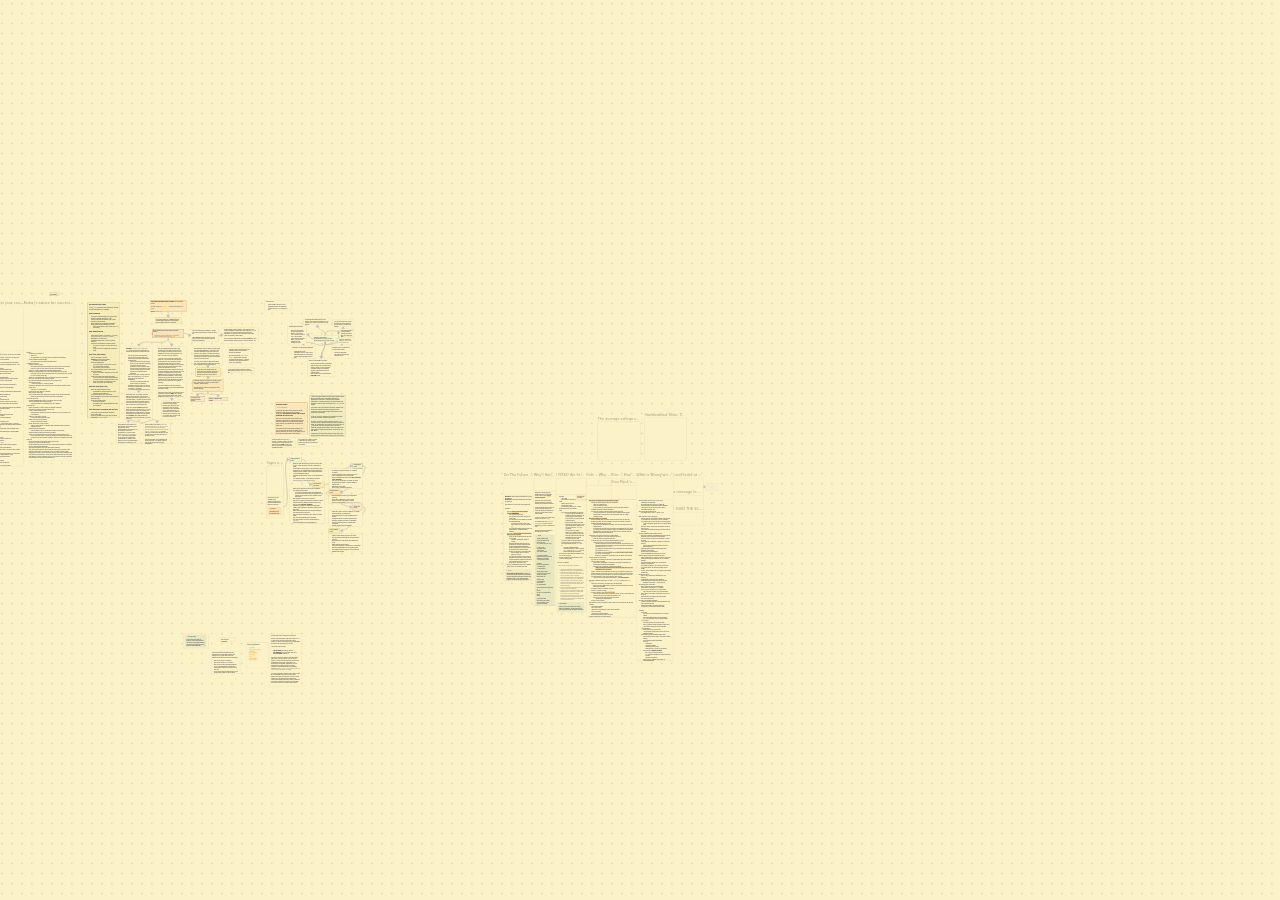
==== main.html @ bf21829c "initial commit" ====
<!DOCTYPE html> <html lang="pt"><head>
<title>main</title>
<base href=".">
<meta name="pathname" content="main.html">
<meta name="description" content="Edturn - main">
<meta property="og:title" content="main">
<meta property="og:description" content="Edturn - main">
<meta property="og:type" content="website">
<meta property="og:url" content="main.html">
<meta property="og:image" content="undefined">
<meta charset="UTF-8"><meta property="og:site_name" content="Edturn"><meta name="viewport" content="width=device-width, initial-scale=1.0, user-scalable=yes, minimum-scale=1.0, maximum-scale=5.0"><script async="" id="webpage-script" src="site-lib/scripts/webpage.js" onload="this.onload=null;this.setAttribute(&quot;loaded&quot;, &quot;true&quot;)"></script><link rel="icon" href="site-lib/media/favicon.png"><link rel="stylesheet" href="site-lib/styles/obsidian.css"><link rel="stylesheet" href="site-lib/styles/theme.css"><link rel="preload" href="site-lib/styles/global-variable-styles.css" as="style" onload="this.onload=null;this.rel='stylesheet'"><noscript><link rel="stylesheet" href="site-lib/styles/global-variable-styles.css"></noscript><link rel="preload" href="site-lib/styles/supported-plugins.css" as="style" onload="this.onload=null;this.rel='stylesheet'"><noscript><link rel="stylesheet" href="site-lib/styles/supported-plugins.css"></noscript><link rel="preload" href="site-lib/styles/main-styles.css" as="style" onload="this.onload=null;this.rel='stylesheet'"><noscript><link rel="stylesheet" href="site-lib/styles/main-styles.css"></noscript><style>body{--line-width:40em;--line-width-adaptive:40em;--file-line-width:40em;--sidebar-width:min(20em, 80vw);--collapse-arrow-size:11px;--tree-vertical-spacing:1.3em;--sidebar-margin:12px}:root{background-color:#202124}.sidebar{height:100%;font-size:14px;z-index:10;min-width:calc(var(--sidebar-width) + var(--divider-width-hover));max-width:calc(var(--sidebar-width) + var(--divider-width-hover));position:relative;overflow:hidden;overflow:clip;transition:min-width ease-in-out,max-width ease-in-out;transition-duration:.2s;contain:size}#left-sidebar{left:0}#right-sidebar{right:0}.sidebar.is-collapsed{min-width:0;max-width:0}.sidebar.floating{position:absolute}.sidebar .leaf-content{height:100%;min-width:calc(var(--sidebar-width) - var(--divider-width-hover));top:0;padding:var(--sidebar-margin);padding-top:4em;line-height:var(--line-height-tight);background-color:var(--background-secondary);transition:background-color,border-right,border-left,box-shadow;transition-duration:var(--color-fade-speed);transition-timing-function:ease-in-out;position:absolute;display:flex;flex-direction:column}.sidebar:not(.is-collapsed) .leaf-content{min-width:calc(max(100%,var(--sidebar-width)) - 3px);max-width:calc(max(100%,var(--sidebar-width)) - 3px)}#left-sidebar-content{left:0;border-top-right-radius:var(--radius-l);border-bottom-right-radius:var(--radius-l)}#right-sidebar-content{right:0;border-top-left-radius:var(--radius-l);border-bottom-left-radius:var(--radius-l)}.sidebar #left-sidebar-content,.sidebar #right-sidebar-content{contain:none!important;container-type:normal!important;animation:none!important}.sidebar:has(.leaf-content:empty):has(.topbar-content:empty){display:none}.sidebar-topbar{height:calc(2.3em + 2 * var(--sidebar-margin));width:var(--sidebar-width);padding:var(--sidebar-margin);z-index:1;position:fixed;display:flex;align-items:center;transition:width ease-in-out;transition-duration:inherit}.sidebar.is-collapsed .sidebar-topbar{width:calc(2.3em + var(--sidebar-margin) * 2)}.sidebar .sidebar-topbar.is-collapsed{width:0}#left-sidebar .sidebar-topbar{left:0;flex-direction:row;border-top-right-radius:var(--radius-l)}#right-sidebar .sidebar-topbar{right:0;flex-direction:row-reverse;border-top-left-radius:var(--radius-l)}#left-sidebar .topbar-content{margin-right:calc(2.3em + var(--sidebar-margin));flex-direction:row}#right-sidebar .topbar-content{margin-left:calc(2.3em + var(--sidebar-margin));flex-direction:row-reverse}.topbar-content{overflow:hidden visible;overflow:clip visible;width:100%;height:100%;display:flex;align-items:center;transition:inherit}.sidebar.is-collapsed .topbar-content{width:0;transition:inherit}.clickable-icon.sidebar-collapse-icon{background-color:transparent;color:var(--icon-color-focused);padding:2px!important;margin:0!important;height:100%!important;width:2.3em!important;margin-inline:0.14em!important;position:absolute}#left-sidebar .clickable-icon.sidebar-collapse-icon{transform:rotateY(180deg);right:var(--sidebar-margin)}#right-sidebar .clickable-icon.sidebar-collapse-icon{transform:rotateY(180deg);left:var(--sidebar-margin)}.clickable-icon.sidebar-collapse-icon svg.svg-icon{width:100%;height:100%}.feature-title{margin-left:1px;text-transform:uppercase;letter-spacing:.06em;margin-top:.75em;margin-bottom:.75em}.feature-header{display:flex;align-items:center;padding-top:0;font-size:1em;padding-left:0}body.floating-sidebars .sidebar{position:absolute}body{transition:background-color var(--color-fade-speed) ease-in-out}#navbar:not(:empty){display:flex;align-items:center;justify-content:space-between;padding:.5em 1em;width:100%}#main{display:flex;flex-direction:column;height:100%;width:100%;align-items:stretch;justify-content:center}#main-horizontal{display:flex;flex-direction:row;flex-grow:1;width:100%;align-items:stretch;justify-content:center}#center-content{flex-basis:100%;max-width:100%;width:100%;height:100%;display:flex;flex-direction:column;align-items:center;transition:opacity .2s ease-in-out;contain:inline-size}.hide{opacity:0!important;transition:opacity .2s ease-in-out;pointer-events:none}#center-content>.obsidian-document{padding-left:2em;padding-right:1em;margin-bottom:0;width:100%;width:-webkit-fill-available;width:-moz-available;width:fill-available;transition:background-color var(--color-fade-speed) ease-in-out;border-top-right-radius:var(--window-radius,var(--radius-m));border-top-left-radius:var(--window-radius,var(--radius-m));overflow-x:hidden!important;overflow-y:auto!important;display:flex!important;flex-direction:column!important;align-items:center!important;contain:inline-size}body #center-content>.obsidian-document>.markdown-preview-sizer{padding-bottom:80vh;width:100%;max-width:var(--line-width);flex-basis:var(--line-width);transition:background-color var(--color-fade-speed) ease-in-out;contain:inline-size}#center-content>.obsidian-document>div{width:100%!important;transition:background-color var(--color-fade-speed) ease-in-out;contain:inline-size}#center-content>.obsidian-document:not([data-type=markdown]).embed{display:flex;padding:1em;height:100%;width:100%;align-items:center;justify-content:center}#center-content>.obsidian-document:not([data-type=markdown]).embed>*{max-width:100%;max-height:100%;object-fit:contain}:not(h1,h2,h3,h4,h5,h6,li):has(> :is(.math,table)){overflow-x:auto!important}#center-content>.obsidian-document:not([data-type=markdown]){overflow-x:auto;contain:content;padding:0;margin:0;height:100%}.obsidian-document[data-type=attachment]{display:flex;flex-direction:column;align-items:center;justify-content:center;height:100%;width:100%}.obsidian-document[data-type=attachment]>*{outline:0;border:none;box-shadow:none}.obsidian-document[data-type=attachment] :is(img){max-width:90%;max-height:90%;object-fit:contain}.obsidian-document[data-type=attachment]>:is(audio){width:100%;max-width:min(90%,var(--line-width))}.obsidian-document[data-type=attachment]>:is(embed,iframe,video){width:100%;height:100%;max-width:100%;max-height:100%;object-fit:contain}.canvas-wrapper>:is(.header,.footer){z-index:100;position:absolute;display:flex;justify-content:center;flex-direction:column;width:100%;align-items:center}.scroll-highlight{position:absolute;width:100%;height:100%;pointer-events:none;z-index:1000;background-color:hsla(var(--color-accent-hsl),.25);opacity:0;padding:1em;inset:50%;translate:-50% -50%;border-radius:var(--radius-s)}</style><script defer="">async function loadIncludes(){let e=document.querySelectorAll("link[itemprop='include']");for(const t of e){let e=t.getAttribute("href");try{let o="";if(e.startsWith("https:")||e.startsWith("http:")||"file:"!=window.location.protocol){const n=await fetch(e);if(!n.ok){console.log("Could not include file: "+e),t?.remove();continue}o=await n.text()}else{const t=document.getElementById(btoa(encodeURI(e)));if(t){const e=JSON.parse(decodeURI(atob(t.getAttribute("value")??"")));o=e?.data??""}}let n=document.createRange().createContextualFragment(o);t.before(n),t.remove(),console.log("Included text: "+o),console.log("Included file: "+e)}catch(o){t?.remove(),console.log("Could not include file: "+e,o);continue}}}document.addEventListener("DOMContentLoaded",(()=>{loadIncludes()}));let isFileProtocol="file:"==location.protocol;function waitLoadScripts(e,t){let o=e.map((e=>document.getElementById(e+"-script")));!function e(n){let l=o[n],c=n+1;l?(l&&"true"!=l.getAttribute("loaded")||n<o.length&&e(c),n<o.length&&l.addEventListener("load",(()=>e(c)))):n<o.length?e(c):t()}(0)}</script></head><body class="publish css-settings-manager is-hidden-frameless styled-scrollbars show-inline-title show-ribbon show-view-header minimal-gruvbox-light minimal-gruvbox-dark links-int-on links-ext-on full-width-media img-grid hider-vault trim-cols sidebar-tabs-default is-focused"><script defer="">let theme=localStorage.getItem("theme")||(window.matchMedia("(prefers-color-scheme: dark)").matches?"dark":"light");"dark"==theme?(document.body.classList.add("theme-dark"),document.body.classList.remove("theme-light")):(document.body.classList.add("theme-light"),document.body.classList.remove("theme-dark")),window.innerWidth<480?document.body.classList.add("is-phone"):window.innerWidth<768?document.body.classList.add("is-tablet"):window.innerWidth<1024?document.body.classList.add("is-small-screen"):document.body.classList.add("is-large-screen")</script><div class="parsed-feature-container" style="display: contents;"><link itemprop="include" href="site-lib/html/custom-head-content-content.html"></div><div id="main"><div id="navbar"></div><div id="main-horizontal"><div id="left-content" class="leaf" style="--sidebar-width: var(--sidebar-width-left);"></div><div id="center-content" class="leaf"><div class="view-content obsidian-document" data-type="canvas"><style id="MJX-CHTML-styles"></style><div class="canvas-wrapper node-insert-event" tabindex="-1" data-ignore-swipe="true" style="--zoom-multiplier: 4;"><svg class="canvas-background"><pattern id="22668407b6629c7b" patternUnits="userSpaceOnUse" x="341.21875" y="482.78125" width="10" height="10"><circle cx="0.7" cy="0.7" r="0.7"></circle></pattern><rect x="0" y="0" width="100%" height="100%" fill="url(#22668407b6629c7b)"></rect></svg><div class="canvas-card-menu" style="z-index: 81;"><div class="canvas-card-menu-button mod-draggable" aria-label="Drag to add card" data-tooltip-position="top"><svg xmlns="http://www.w3.org/2000/svg" width="24" height="24" viewBox="0 0 24 24" fill="none" stroke="currentColor" stroke-width="2" stroke-linecap="round" stroke-linejoin="round" class="svg-icon lucide-sticky-note"><path d="M21 9a2.4 2.4 0 0 0-.706-1.706l-3.588-3.588A2.4 2.4 0 0 0 15 3H5a2 2 0 0 0-2 2v14a2 2 0 0 0 2 2h14a2 2 0 0 0 2-2z"></path><path d="M15 3v5a1 1 0 0 0 1 1h5"></path></svg></div><div class="canvas-card-menu-button mod-draggable" aria-label="Drag to add note from vault" data-tooltip-position="top"><svg xmlns="http://www.w3.org/2000/svg" width="24" height="24" viewBox="0 0 24 24" fill="none" stroke="currentColor" stroke-width="2" stroke-linecap="round" stroke-linejoin="round" class="svg-icon lucide-file-text"><path d="M6 22a2 2 0 0 1-2-2V4a2 2 0 0 1 2-2h8a2.4 2.4 0 0 1 1.704.706l3.588 3.588A2.4 2.4 0 0 1 20 8v12a2 2 0 0 1-2 2z"></path><path d="M14 2v5a1 1 0 0 0 1 1h5"></path><path d="M10 9H8"></path><path d="M16 13H8"></path><path d="M16 17H8"></path></svg></div><div class="canvas-card-menu-button mod-draggable" aria-label="Drag to add media from vault" data-tooltip-position="top"><svg xmlns="http://www.w3.org/2000/svg" width="24" height="24" viewBox="0 0 24 24" fill="none" stroke="currentColor" stroke-width="2" stroke-linecap="round" stroke-linejoin="round" class="svg-icon lucide-file-image"><path d="M6 22a2 2 0 0 1-2-2V4a2 2 0 0 1 2-2h8a2.4 2.4 0 0 1 1.704.706l3.588 3.588A2.4 2.4 0 0 1 20 8v12a2 2 0 0 1-2 2z"></path><path d="M14 2v5a1 1 0 0 0 1 1h5"></path><circle cx="10" cy="12" r="2"></circle><path d="m20 17-1.296-1.296a2.41 2.41 0 0 0-3.408 0L9 22"></path></svg></div></div><div class="canvas-controls" style="z-index: 81;"><div class="canvas-control-group mod-raised"><div class="canvas-control-item" aria-label="Canvas settings" data-tooltip-position="left"><svg xmlns="http://www.w3.org/2000/svg" width="24" height="24" viewBox="0 0 24 24" fill="none" stroke="currentColor" stroke-width="2" stroke-linecap="round" stroke-linejoin="round" class="svg-icon lucide-settings"><path d="M9.671 4.136a2.34 2.34 0 0 1 4.659 0 2.34 2.34 0 0 0 3.319 1.915 2.34 2.34 0 0 1 2.33 4.033 2.34 2.34 0 0 0 0 3.831 2.34 2.34 0 0 1-2.33 4.033 2.34 2.34 0 0 0-3.319 1.915 2.34 2.34 0 0 1-4.659 0 2.34 2.34 0 0 0-3.32-1.915 2.34 2.34 0 0 1-2.33-4.033 2.34 2.34 0 0 0 0-3.831A2.34 2.34 0 0 1 6.35 6.051a2.34 2.34 0 0 0 3.319-1.915"></path><circle cx="12" cy="12" r="3"></circle></svg></div></div><div class="canvas-control-group mod-raised"><div class="canvas-control-item" aria-label="Zoom in" data-tooltip-position="left"><svg xmlns="http://www.w3.org/2000/svg" width="24" height="24" viewBox="0 0 24 24" fill="none" stroke="currentColor" stroke-width="2" stroke-linecap="round" stroke-linejoin="round" class="svg-icon lucide-plus"><path d="M5 12h14"></path><path d="M12 5v14"></path></svg></div><div class="canvas-control-item" aria-label="Reset zoom" data-tooltip-position="left"><svg xmlns="http://www.w3.org/2000/svg" width="24" height="24" viewBox="0 0 24 24" fill="none" stroke="currentColor" stroke-width="2" stroke-linecap="round" stroke-linejoin="round" class="svg-icon lucide-rotate-cw"><path d="M21 12a9 9 0 1 1-9-9c2.52 0 4.93 1 6.74 2.74L21 8"></path><path d="M21 3v5h-5"></path></svg></div><div class="canvas-control-item" aria-label="Zoom to fit
(Shift + 1)" data-tooltip-position="left"><svg xmlns="http://www.w3.org/2000/svg" width="24" height="24" viewBox="0 0 24 24" fill="none" stroke="currentColor" stroke-width="2" stroke-linecap="round" stroke-linejoin="round" class="svg-icon lucide-maximize"><path d="M8 3H5a2 2 0 0 0-2 2v3"></path><path d="M21 8V5a2 2 0 0 0-2-2h-3"></path><path d="M3 16v3a2 2 0 0 0 2 2h3"></path><path d="M16 21h3a2 2 0 0 0 2-2v-3"></path></svg></div><div class="canvas-control-item" aria-label="Zoom out" data-tooltip-position="left"><svg xmlns="http://www.w3.org/2000/svg" width="24" height="24" viewBox="0 0 24 24" fill="none" stroke="currentColor" stroke-width="2" stroke-linecap="round" stroke-linejoin="round" class="svg-icon lucide-minus"><path d="M5 12h14"></path></svg></div></div><div class="canvas-control-group mod-raised"><div class="canvas-control-item is-disabled" aria-label="Undo" data-tooltip-position="left"><svg xmlns="http://www.w3.org/2000/svg" width="24" height="24" viewBox="0 0 24 24" fill="none" stroke="currentColor" stroke-width="2" stroke-linecap="round" stroke-linejoin="round" class="svg-icon lucide-undo-2"><path d="M9 14 4 9l5-5"></path><path d="M4 9h10.5a5.5 5.5 0 0 1 5.5 5.5a5.5 5.5 0 0 1-5.5 5.5H11"></path></svg></div><div class="canvas-control-item is-disabled" aria-label="Redo" data-tooltip-position="left"><svg xmlns="http://www.w3.org/2000/svg" width="24" height="24" viewBox="0 0 24 24" fill="none" stroke="currentColor" stroke-width="2" stroke-linecap="round" stroke-linejoin="round" class="svg-icon lucide-redo-2"><path d="m15 14 5-5-5-5"></path><path d="M20 9H9.5A5.5 5.5 0 0 0 4 14.5A5.5 5.5 0 0 0 9.5 20H13"></path></svg></div></div><div class="canvas-control-group mod-raised"><div class="canvas-control-item" aria-label="Canvas help" data-tooltip-position="left"><svg xmlns="http://www.w3.org/2000/svg" width="24" height="24" viewBox="0 0 24 24" fill="none" stroke="currentColor" stroke-width="2" stroke-linecap="round" stroke-linejoin="round" class="svg-icon lucide-help-circle"><circle cx="12" cy="12" r="10"></circle><path d="M9.09 9a3 3 0 0 1 5.83 1c0 2-3 3-3 3"></path><path d="M12 17h.01"></path></svg></div></div></div><div class="canvas" style="transform: translate(350px, 489.5px) scale(0.0625) translate(-2860.5px, -3307.5px);"><svg class="canvas-edges"></svg><svg class="canvas-edges"></svg><svg class="canvas-edges"><g><path class="canvas-interaction-path" d="M-50 460 L-50 467 M-50,467 C-50,537 -49.5,483 -49.5,553"></path><path class="canvas-display-path" d="M-50 460 L-50 467 M-50,467 C-50,537 -49.5,483 -49.5,553"></path></g><g><path class="canvas-interaction-path" d="M-49.5 880 L-49.5 887 M-49.5,887 C-49.5,1037 -520,863 -520,1013"></path><path class="canvas-display-path" d="M-49.5 880 L-49.5 887 M-49.5,887 C-49.5,1037 -520,863 -520,1013"></path></g><g><path class="canvas-interaction-path" d="M-520 1720 L-520 1727 M-520,1727 C-520,1797 -520,1683 -520,1753"></path><path class="canvas-display-path" d="M-520 1720 L-520 1727 M-520,1727 C-520,1797 -520,1683 -520,1753"></path></g><g><path class="canvas-interaction-path" d="M-49.5 880 L-49.5 887 M-49.5,887 C-49.5,957 7.5,943 7.5,1013"></path><path class="canvas-display-path" d="M-49.5 880 L-49.5 887 M-49.5,887 C-49.5,957 7.5,943 7.5,1013"></path></g><g><path class="canvas-interaction-path" d="M-520 2186 L-520 2193 M-520,2193 C-520,2278.8618075747304 -687,2147.1381924252696 -687,2233"></path><path class="canvas-display-path" d="M-520 2186 L-520 2193 M-520,2193 C-520,2278.8618075747304 -687,2147.1381924252696 -687,2233"></path></g><g><path class="canvas-interaction-path" d="M586.5 1320 L586.5 1327 M586.5,1327 C586.5,1397 587,1284 587,1354"></path><path class="canvas-display-path" d="M586.5 1320 L586.5 1327 M586.5,1327 C586.5,1397 587,1284 587,1354"></path></g><g><path class="canvas-interaction-path" d="M587 1499 L587 1506 M587,1506 C587,1576 587.5,1464 587.5,1534"></path><path class="canvas-display-path" d="M587 1499 L587 1506 M587,1506 C587,1576 587.5,1464 587.5,1534"></path></g><g><path class="canvas-interaction-path" d="M203 810 L210 810 M210,810 C280,810 243,840 313,840"></path><path class="canvas-display-path" d="M203 810 L210 810 M210,810 C280,810 243,840 313,840"></path></g><g><path class="canvas-interaction-path" d="M587.5 1740 L587.5 1747 M587.5,1747 C587.5,1836.4780000894075 420,1720.5219999105925 420,1810"></path><path class="canvas-display-path" d="M587.5 1740 L587.5 1747 M587.5,1747 C587.5,1836.4780000894075 420,1720.5219999105925 420,1810"></path></g><g><path class="canvas-interaction-path" d="M587.5 1740 L587.5 1747 M587.5,1747 C587.5,1835.579413522556 748,1733.420586477444 748,1822"></path><path class="canvas-display-path" d="M587.5 1740 L587.5 1747 M587.5,1747 C587.5,1835.579413522556 748,1733.420586477444 748,1822"></path></g><g><path class="canvas-interaction-path" d="M7.5 1840 L7.5 1847 M7.5,1847 C7.5,1917 8,1809 8,1879"></path><path class="canvas-display-path" d="M7.5 1840 L7.5 1847 M7.5,1847 C7.5,1917 8,1809 8,1879"></path></g><g><path class="canvas-interaction-path" d="M-520 2186 L-520 2193 M-520,2193 C-520,2342.360302624225 -225,2090.639697375775 -225,2240"></path><path class="canvas-display-path" d="M-520 2186 L-520 2193 M-520,2193 C-520,2342.360302624225 -225,2090.639697375775 -225,2240"></path></g><g><path class="canvas-interaction-path" d="M756 840 L763 840 M763,840 C833,840 754,840 824,840"></path><path class="canvas-display-path" d="M756 840 L763 840 M763,840 C833,840 754,840 824,840"></path></g><g><path class="canvas-interaction-path" d="M2463 943 L2463 950 M2463,950 C2463,1100 2115.5,850 2115.5,1000"></path><path class="canvas-display-path" d="M2463 943 L2463 950 M2463,950 C2463,1100 2115.5,850 2115.5,1000"></path></g><g><path class="canvas-interaction-path" d="M2463 943 L2463 950 M2463,950 C2463,1084.1009414582911 2726.5,865.899058541709 2726.5,1000"></path><path class="canvas-display-path" d="M2463 943 L2463 950 M2463,950 C2463,1084.1009414582911 2726.5,865.899058541709 2726.5,1000"></path></g><g><path class="canvas-interaction-path" d="M2463 844 L2463 837 M2463,837 C2463,735.6960020532259 2340,777.3039979467741 2340,676"></path><path class="canvas-display-path" d="M2463 844 L2463 837 M2463,837 C2463,735.6960020532259 2340,777.3039979467741 2340,676"></path></g><g><path class="canvas-interaction-path" d="M2463 844 L2463 837 M2463,837 C2463,687 2752.5,855 2752.5,705"></path><path class="canvas-display-path" d="M2463 844 L2463 837 M2463,837 C2463,687 2752.5,855 2752.5,705"></path></g><g><path class="canvas-interaction-path" d="M2652 893.5 L2659 893.5 M2659,893.5 C2729,893.5 2628,796 2698,796"></path><path class="canvas-display-path" d="M2652 893.5 L2659 893.5 M2659,893.5 C2729,893.5 2628,796 2698,796"></path></g><g><path class="canvas-interaction-path" d="M2463 943 L2463 950 M2463,950 C2463,1050.9962870604656 2563.003712939534,930 2664,930"></path><path class="canvas-display-path" d="M2463 943 L2463 950 M2463,950 C2463,1050.9962870604656 2563.003712939534,930 2664,930"></path></g><g><path class="canvas-interaction-path" d="M2274 893.5 L2267 893.5 M2267,893.5 C2197,893.5 2240,830 2170,830"></path><path class="canvas-display-path" d="M2274 893.5 L2267 893.5 M2267,893.5 C2197,893.5 2240,830 2170,830"></path></g><g><path class="canvas-interaction-path" d="M1795 3583.5 L1802 3583.5 M1802,3583.5 C1952,3583.5 1735,2828.5 1885,2828.5"></path><path class="canvas-display-path" d="M1795 3583.5 L1802 3583.5 M1802,3583.5 C1952,3583.5 1735,2828.5 1885,2828.5"></path></g><g><path class="canvas-interaction-path" d="M2088 2828.5 L2095 2828.5 M2095,2828.5 C2245,2828.5 2099,3228.5 2249,3228.5"></path><path class="canvas-display-path" d="M2088 2828.5 L2095 2828.5 M2095,2828.5 C2245,2828.5 2099,3228.5 2249,3228.5"></path></g><g><path class="canvas-interaction-path" d="M2452 3228.5 L2459 3228.5 M2459,3228.5 C2609,3228.5 2747,2930 2897,2930"></path><path class="canvas-display-path" d="M2452 3228.5 L2459 3228.5 M2459,3228.5 C2609,3228.5 2747,2930 2897,2930"></path></g><g><path class="canvas-interaction-path" d="M3060 2930 L3067 2930 M3067,2930 C3217,2930 2857,3346 2707,3346"></path><path class="canvas-display-path" d="M3060 2930 L3067 2930 M3067,2930 C3217,2930 2857,3346 2707,3346"></path></g><g><path class="canvas-interaction-path" d="M2520 3346 L2513 3346 M2513,3346 C2363,3346 2743,3590 2893,3590"></path><path class="canvas-display-path" d="M2520 3346 L2513 3346 M2513,3346 C2363,3346 2743,3590 2893,3590"></path></g><g><path class="canvas-interaction-path" d="M3060 3590 L3067 3590 M3067,3590 C3217,3590 2857,3967 2707,3967"></path><path class="canvas-display-path" d="M3060 3590 L3067 3590 M3067,3590 C3217,3590 2857,3967 2707,3967"></path></g><g><path class="canvas-interaction-path" d="M8517 3264 L8524 3264 M8524,3264 C8594,3264 8472,3264.5 8542,3264.5"></path><path class="canvas-display-path" d="M8517 3264 L8524 3264 M8524,3264 C8594,3264 8472,3264.5 8542,3264.5"></path></g><g><path class="canvas-interaction-path" d="M2463 943 L2463 950 M2463,950 C2463,1082.1280155758043 2401.5,1074.8719844241957 2401.5,1207"></path><path class="canvas-display-path" d="M2463 943 L2463 950 M2463,950 C2463,1082.1280155758043 2401.5,1074.8719844241957 2401.5,1207"></path></g><g><path class="canvas-interaction-path" d="M2463 943 L2463 950 M2463,950 C2463,1082.1280155758043 2401.5,1074.8719844241957 2401.5,1207"></path><path class="canvas-display-path" d="M2463 943 L2463 950 M2463,950 C2463,1082.1280155758043 2401.5,1074.8719844241957 2401.5,1207"></path></g></svg><svg class="canvas-edges"><g><g style="transform: translate(-49.5px, 560px) rotate(180deg);"><polygon class="canvas-path-end" points="0,0 6.5,10.4 -6.5,10.4"></polygon></g></g><g><g style="transform: translate(-520px, 1020px) rotate(180deg);"><polygon class="canvas-path-end" points="0,0 6.5,10.4 -6.5,10.4"></polygon></g></g><g><g style="transform: translate(-520px, 1760px) rotate(180deg);"><polygon class="canvas-path-end" points="0,0 6.5,10.4 -6.5,10.4"></polygon></g></g><g><g style="transform: translate(7.5px, 1020px) rotate(180deg);"><polygon class="canvas-path-end" points="0,0 6.5,10.4 -6.5,10.4"></polygon></g></g><g><g style="transform: translate(-687px, 2240px) rotate(180deg);"><polygon class="canvas-path-end" points="0,0 6.5,10.4 -6.5,10.4"></polygon></g></g><g><g style="transform: translate(587px, 1361px) rotate(180deg);"><polygon class="canvas-path-end" points="0,0 6.5,10.4 -6.5,10.4"></polygon></g></g><g><g style="transform: translate(587.5px, 1541px) rotate(180deg);"><polygon class="canvas-path-end" points="0,0 6.5,10.4 -6.5,10.4"></polygon></g></g><g><g style="transform: translate(320px, 840px) rotate(90deg);"><polygon class="canvas-path-end" points="0,0 6.5,10.4 -6.5,10.4"></polygon></g></g><g><g style="transform: translate(420px, 1817px) rotate(180deg);"><polygon class="canvas-path-end" points="0,0 6.5,10.4 -6.5,10.4"></polygon></g></g><g><g style="transform: translate(748px, 1829px) rotate(180deg);"><polygon class="canvas-path-end" points="0,0 6.5,10.4 -6.5,10.4"></polygon></g></g><g><g style="transform: translate(8px, 1886px) rotate(180deg);"><polygon class="canvas-path-end" points="0,0 6.5,10.4 -6.5,10.4"></polygon></g></g><g><g style="transform: translate(-225px, 2247px) rotate(180deg);"><polygon class="canvas-path-end" points="0,0 6.5,10.4 -6.5,10.4"></polygon></g></g><g><g style="transform: translate(831px, 840px) rotate(90deg);"><polygon class="canvas-path-end" points="0,0 6.5,10.4 -6.5,10.4"></polygon></g></g><g><g style="transform: translate(2115.5px, 1007px) rotate(180deg);"><polygon class="canvas-path-end" points="0,0 6.5,10.4 -6.5,10.4"></polygon></g></g><g><g style="transform: translate(2726.5px, 1007px) rotate(180deg);"><polygon class="canvas-path-end" points="0,0 6.5,10.4 -6.5,10.4"></polygon></g></g><g><g style="transform: translate(2340px, 669px) rotate(0deg);"><polygon class="canvas-path-end" points="0,0 6.5,10.4 -6.5,10.4"></polygon></g></g><g><g style="transform: translate(2752.5px, 698px) rotate(0deg);"><polygon class="canvas-path-end" points="0,0 6.5,10.4 -6.5,10.4"></polygon></g></g><g><g style="transform: translate(2705px, 796px) rotate(90deg);"><polygon class="canvas-path-end" points="0,0 6.5,10.4 -6.5,10.4"></polygon></g></g><g><g style="transform: translate(2671px, 930px) rotate(90deg);"><polygon class="canvas-path-end" points="0,0 6.5,10.4 -6.5,10.4"></polygon></g></g><g><g style="transform: translate(2163px, 830px) rotate(270deg);"><polygon class="canvas-path-end" points="0,0 6.5,10.4 -6.5,10.4"></polygon></g></g><g><g style="transform: translate(1892px, 2828.5px) rotate(90deg);"><polygon class="canvas-path-end" points="0,0 6.5,10.4 -6.5,10.4"></polygon></g></g><g><g style="transform: translate(2256px, 3228.5px) rotate(90deg);"><polygon class="canvas-path-end" points="0,0 6.5,10.4 -6.5,10.4"></polygon></g></g><g><g style="transform: translate(2904px, 2930px) rotate(90deg);"><polygon class="canvas-path-end" points="0,0 6.5,10.4 -6.5,10.4"></polygon></g></g><g><g style="transform: translate(2700px, 3346px) rotate(270deg);"><polygon class="canvas-path-end" points="0,0 6.5,10.4 -6.5,10.4"></polygon></g></g><g><g style="transform: translate(2900px, 3590px) rotate(90deg);"><polygon class="canvas-path-end" points="0,0 6.5,10.4 -6.5,10.4"></polygon></g></g><g><g style="transform: translate(2700px, 3967px) rotate(270deg);"><polygon class="canvas-path-end" points="0,0 6.5,10.4 -6.5,10.4"></polygon></g></g><g><g style="transform: translate(8549px, 3264.5px) rotate(90deg);"><polygon class="canvas-path-end" points="0,0 6.5,10.4 -6.5,10.4"></polygon></g></g><g><g style="transform: translate(2401.5px, 1214px) rotate(180deg);"><polygon class="canvas-path-end" points="0,0 6.5,10.4 -6.5,10.4"></polygon></g></g><g><g style="transform: translate(2401.5px, 1214px) rotate(180deg);"><polygon class="canvas-path-end" points="0,0 6.5,10.4 -6.5,10.4"></polygon></g></g></svg><div class="canvas-node is-themed mod-canvas-color-2" style="z-index: 2; transform: translate(-340px, 280px); width: 580px; height: 180px; --canvas-node-width: 580px; --canvas-node-height: 180px;"><div class="canvas-node-container"><div class="canvas-node-content markdown-embed"><div class="markdown-embed-content node-insert-event"><div class="markdown-preview-view markdown-rendered node-insert-event show-indentation-guide allow-fold-headings allow-fold-lists"><div class="markdown-preview-sizer markdown-preview-section" style="padding-bottom: 0px; min-height: 136px;"><div class="markdown-preview-pusher" style="width: 1px; height: 0.1px; margin-bottom: 0px;"></div><div class="el-p"><p dir="auto"><strong>The higher education system is broken</strong>. We're building the fix.</p></div><div class="el-p"><p dir="auto">For now, check out&nbsp;<a data-tooltip-position="top" aria-label="https://uniseasy.com/" rel="noopener nofollow" class="external-link is-unresolved" href="https://uniseasy.com/" target="_self">Uni's Easy</a>&nbsp;— not a fix, but a good&nbsp;<em>quick patch</em>.</p></div><div class="el-p"><p dir="auto">Built by&nbsp;<a data-tooltip-position="top" aria-label="https://rgo.pt/" rel="noopener nofollow" class="external-link is-unresolved" href="https://rgo.pt/" target="_self">Rodrigo Dias</a>.</p></div></div></div></div><div class="markdown-embed-content node-insert-event" style="display: none;"></div></div></div></div><div class="canvas-node is-themed mod-canvas-color-3" style="z-index: 3; transform: translate(-257px, 560px); width: 415px; height: 100px; --canvas-node-width: 415px; --canvas-node-height: 100px;"><div class="canvas-node-container"><div class="canvas-node-content markdown-embed"><div class="markdown-embed-content node-insert-event"><div class="markdown-preview-view markdown-rendered node-insert-event show-indentation-guide allow-fold-headings allow-fold-lists"><div class="markdown-preview-sizer markdown-preview-section" style="padding-bottom: 0px; min-height: 76px;"><div class="markdown-preview-pusher" style="width: 1px; height: 0.1px; margin-bottom: 0px;"></div><div class="el-p"><p dir="auto">This page contains the <strong>🚧 WIP</strong> structure of the New Higher Education System as well as the problems with the current one.</p></div></div></div></div><div class="markdown-embed-content node-insert-event" style="display: none;"></div></div></div></div><div class="canvas-node" style="z-index: 4; transform: translate(-740px, 1020px); width: 440px; height: 700px; --canvas-node-width: 440px; --canvas-node-height: 700px;"><div class="canvas-node-container"><div class="canvas-node-content markdown-embed"><div class="markdown-embed-content node-insert-event"><div class="markdown-preview-view markdown-rendered node-insert-event show-indentation-guide allow-fold-headings allow-fold-lists"><div class="markdown-preview-sizer markdown-preview-section" style="padding-bottom: 0px; min-height: 662px;"><div class="markdown-preview-pusher" style="width: 1px; height: 0.1px; margin-bottom: 0px;"></div><div class="el-p"><p dir="auto"><strong>Checkbox</strong> <em>(multiple choice, single right choice)</em> tests are the most common way to evaluate my expertise on a topic they teach.</p></div><div class="el-ul"><ul class="has-list-bullet">
<li data-line="0" dir="auto"><span class="list-bullet"></span>They are too small of a sample-size;</li>
<li data-line="1" dir="auto"><span class="list-bullet"></span><span class="list-collapse-indicator collapse-indicator collapse-icon"><svg xmlns="http://www.w3.org/2000/svg" width="24" height="24" viewBox="0 0 24 24" fill="none" stroke="currentColor" stroke-width="2" stroke-linecap="round" stroke-linejoin="round" class="svg-icon right-triangle"><path d="M3 8L12 17L21 8"></path></svg></span>They're hard to be made right (most teachers don't know how to make good checkbox tests)
<ul class="has-list-bullet">
<li data-line="2" dir="auto"><span class="list-bullet"></span>Most of them make them too obvious where you can, even without knowing a lot about the topic at hand, eliminate a couple of options. These teachers usually create the rest of the incorrect answers around the correct answer and just make them not believable</li>
</ul>
</li>
<li data-line="3" dir="auto"><span class="list-bullet"></span><span class="list-collapse-indicator collapse-indicator collapse-icon"><svg xmlns="http://www.w3.org/2000/svg" width="24" height="24" viewBox="0 0 24 24" fill="none" stroke="currentColor" stroke-width="2" stroke-linecap="round" stroke-linejoin="round" class="svg-icon right-triangle"><path d="M3 8L12 17L21 8"></path></svg></span>They don't test what I actually know, but what I don't know (which <em>might</em> be the wrong way to test someone's knowledge?)
<ul class="has-list-bullet">
<li data-line="4" dir="auto"><span class="list-bullet"></span>They don't even measure what you know, but what you get right</li>
</ul>
</li>
<li data-line="5" dir="auto"><span class="list-bullet"></span>Evaluating 4 months of work in 2 hour by choosing 20 questions where you choose an answer is... Unrealistic</li>
<li data-line="6" dir="auto"><span class="list-bullet"></span>I can just be having a really good day (or a <em>bad</em> day);</li>
</ul></div></div></div></div><div class="markdown-embed-content node-insert-event" style="display: none;"></div></div></div></div><div class="canvas-node" style="z-index: 5; transform: translate(-743px, 1760px); width: 446px; height: 426px; --canvas-node-width: 446px; --canvas-node-height: 426px;"><div class="canvas-node-container"><div class="canvas-node-content markdown-embed"><div class="markdown-embed-content node-insert-event"><div class="markdown-preview-view markdown-rendered node-insert-event show-indentation-guide allow-fold-headings allow-fold-lists"><div class="markdown-preview-sizer markdown-preview-section" style="padding-bottom: 0px; min-height: 386px;"><div class="markdown-preview-pusher" style="width: 1px; height: 0.1px; margin-bottom: 0px;"></div><div class="el-p"><p dir="auto">Projects are good, but a single evaluation point is also a huge miss. They should be evaluated through the construction of it (not just presentation). A student can take a wrong turn when starting out the project, forget to ask the teacher about it before doing it, and end up having very bad consequences.</p></div><div class="el-p"><p dir="auto">If they were evaluated&nbsp;<strong>while</strong>&nbsp;building the project or at least in some sort of&nbsp;<em>sprints</em>, they could redirect the project as feedback was gathered/given by the professors, so the end result would be way better AND the student would&nbsp;<strong>actually</strong>&nbsp;learnt while building the project and not just get graded up on the final result of it.</p></div></div></div></div><div class="markdown-embed-content node-insert-event" style="display: none;"></div></div></div></div><div class="canvas-node" style="z-index: 6; transform: translate(-225px, 1020px); width: 465px; height: 820px; --canvas-node-width: 465px; --canvas-node-height: 820px;"><div class="canvas-node-container"><div class="canvas-node-content markdown-embed"><div class="markdown-embed-content node-insert-event"><div class="markdown-preview-view markdown-rendered node-insert-event show-indentation-guide allow-fold-headings allow-fold-lists"><div class="markdown-preview-sizer markdown-preview-section" style="padding-bottom: 0px; min-height: 777px;"><div class="markdown-preview-pusher" style="width: 1px; height: 0.1px; margin-bottom: 0px;"></div><div class="el-p"><p dir="auto">After (for example) failing an exam, most students don't care about the fact that they don't know jack sh*t about the topic they're supposed to, but just that they failed it. They don't try to learn from their mistakes.</p></div><div class="el-p"><p dir="auto">...and this is even worse with students who didn't fail. If you get just above the grade you wanted/expected, you'll never even bother checking the exam correction, if its even provided in the first place which in my case was really not that often (most of the time exam revision was possible but just too inconvenient/too much of a hassle for even me to bother attending (I had to purposely go to the university at a specific time so that I could <strong>check</strong> the exam (not even take notes from it and actually earn knowledge - most of these exam checks are really just for you to check if the teacher didn't make mistakes correcting it, and not for you to learn from the things you missed)))!</p></div><div class="el-p"><p dir="auto">They just completely forget everything in a couple of days/weeks (from personal experience, once again, ymmv).</p></div><div class="el-p"><p dir="auto">It seems as though tests (and the whole current education system) are&nbsp;<strong>simply</strong>&nbsp;about grading and not about actually learning and leaving knowing more stuff (that you <em>can apply in real life</em>) than you knew when you entered.</p></div></div></div></div><div class="markdown-embed-content node-insert-event" style="display: none;"></div></div></div></div><div class="canvas-node" style="z-index: 7; transform: translate(350px, 1020px); width: 473px; height: 300px; --canvas-node-width: 473px; --canvas-node-height: 300px;"><div class="canvas-node-container"><div class="canvas-node-content markdown-embed"><div class="markdown-embed-content node-insert-event"><div class="markdown-preview-view markdown-rendered node-insert-event show-indentation-guide allow-fold-headings allow-fold-lists"><div class="markdown-preview-sizer markdown-preview-section" style="padding-bottom: 0px; min-height: 259px;"><div class="markdown-preview-pusher" style="width: 1px; height: 0.1px; margin-bottom: 0px;"></div><div class="el-p"><p dir="auto">More emphasis should be given to simply talking and interacting/networking. I don't mean more company networking events (those exist,  and actually a ton of them). I just mean it should be the norm that student talk to each other and to the teacher and actually learn from other people personally every single day. </p></div><div class="el-p"><p dir="auto">It isn't the norm though. It seems like students only "want" (and want is a big word in this case) in the classroom, during the time they're assigned to do so.</p></div></div></div></div><div class="markdown-embed-content node-insert-event" style="display: none;"></div></div></div></div><div class="canvas-node is-themed mod-canvas-color-2" style="z-index: 8; transform: translate(344px, 1541px); width: 487px; height: 199px; --canvas-node-width: 487px; --canvas-node-height: 199px;"><div class="canvas-node-container"><div class="canvas-node-content markdown-embed"><div class="markdown-embed-content node-insert-event"><div class="markdown-preview-view markdown-rendered node-insert-event show-indentation-guide allow-fold-headings allow-fold-lists"><div class="markdown-preview-sizer markdown-preview-section" style="padding-bottom: 0px; min-height: 156px;"><div class="markdown-preview-pusher" style="width: 1px; height: 0.1px; margin-bottom: 0px;"></div><div class="el-p"><p dir="auto">People just study for the exams. It shouldn't be like this. As you learn it in school, you should start knowing it, getting curious.</p></div><div class="el-p"><p dir="auto">Most students don't do any of this because they couldn't care less.</p></div></div></div></div><div class="markdown-embed-content node-insert-event" style="display: none;"></div></div></div></div><div class="canvas-node is-themed mod-canvas-color-3" style="z-index: 9; transform: translate(388px, 1361px); width: 398px; height: 138px; --canvas-node-width: 398px; --canvas-node-height: 138px;"><div class="canvas-node-container"><div class="canvas-node-content markdown-embed"><div class="markdown-embed-content node-insert-event"><div class="markdown-preview-view markdown-rendered node-insert-event show-indentation-guide allow-fold-headings allow-fold-lists"><div class="markdown-preview-sizer markdown-preview-section" style="padding-bottom: 0px; min-height: 101px;"><div class="markdown-preview-pusher" style="width: 1px; height: 0.1px; margin-bottom: 0px;"></div><div class="el-p"><p dir="auto">It feels like a lot of people either feel forced, don't have another solution to or just feel the need to study something that they really don't care or want to study...</p></div></div></div></div><div class="markdown-embed-content node-insert-event" style="display: none;"></div></div></div></div><div class="canvas-node is-themed mod-canvas-color-1" style="z-index: 10; transform: translate(-302px, 740px); width: 505px; height: 140px; --canvas-node-width: 505px; --canvas-node-height: 140px;"><div class="canvas-node-container"><div class="canvas-node-content markdown-embed"><div class="markdown-embed-content node-insert-event"><div class="markdown-preview-view markdown-rendered node-insert-event show-indentation-guide allow-fold-headings allow-fold-lists"><div class="markdown-preview-sizer markdown-preview-section" style="padding-bottom: 0px; min-height: 102px;"><div class="markdown-preview-pusher" style="width: 1px; height: 0.1px; margin-bottom: 0px;"></div><div class="el-h3"><h3 data-heading="What's wrong with the current higher education system?" dir="auto" class="heading" id="What's_wrong_with_the_current_higher_education_system?_0"><span class="heading-collapse-indicator collapse-indicator collapse-icon"><svg xmlns="http://www.w3.org/2000/svg" width="24" height="24" viewBox="0 0 24 24" fill="none" stroke="currentColor" stroke-width="2" stroke-linecap="round" stroke-linejoin="round" class="svg-icon right-triangle"><path d="M3 8L12 17L21 8"></path></svg></span>What's wrong with the current higher education system?</h3></div><div class="el-blockquote"><blockquote dir="auto">
<p>Disclaimer: all this is coming from a Computer Science &amp; Engineering student @ <a data-tooltip-position="top" aria-label="https://fe.up.pt/" rel="noopener nofollow" class="external-link is-unresolved" href="https://fe.up.pt/" target="_self">FEUP</a> <em>(Portugal)</em>, ymmv</p>
</blockquote></div></div></div></div><div class="markdown-embed-content node-insert-event" style="display: none;"></div></div></div></div><div class="canvas-node" style="z-index: 11; transform: translate(320px, 740px); width: 436px; height: 200px; --canvas-node-width: 436px; --canvas-node-height: 200px;"><div class="canvas-node-container"><div class="canvas-node-content markdown-embed"><div class="markdown-embed-content node-insert-event"><div class="markdown-preview-view markdown-rendered node-insert-event show-indentation-guide allow-fold-headings allow-fold-lists"><div class="markdown-preview-sizer markdown-preview-section" style="padding-bottom: 0px; min-height: 157px;"><div class="markdown-preview-pusher" style="width: 1px; height: 0.1px; margin-bottom: 0px;"></div><div class="el-p"><p dir="auto">The whole system is just numbers... Grades are basically everything they make you strive for.</p></div><div class="el-p"><p dir="auto">There <strong>are</strong> projects and incentives you can enter, but they're just not given nearly the same level importance...</p></div></div></div></div><div class="markdown-embed-content node-insert-event" style="display: none;"></div></div></div></div><div class="canvas-node is-themed mod-canvas-color-6" style="z-index: 12; transform: translate(300px, 1817px); width: 240px; height: 83px; --canvas-node-width: 240px; --canvas-node-height: 83px;"><div class="canvas-node-container"><div class="canvas-node-content markdown-embed"><div class="markdown-embed-content node-insert-event"><div class="markdown-preview-view markdown-rendered node-insert-event show-indentation-guide allow-fold-headings allow-fold-lists"><div class="markdown-preview-sizer markdown-preview-section" style="padding-bottom: 0px; min-height: 50px;"><div class="markdown-preview-pusher" style="width: 1px; height: 0.1px; margin-bottom: 0px;"></div><div class="el-p"><p dir="auto">The subjects are taught in a boring manner.</p></div></div></div></div><div class="markdown-embed-content node-insert-event" style="display: none;"></div></div></div></div><div class="canvas-node is-themed mod-canvas-color-6" style="z-index: 13; transform: translate(588px, 1829px); width: 320px; height: 60px; --canvas-node-width: 320px; --canvas-node-height: 60px;"><div class="canvas-node-container"><div class="canvas-node-content markdown-embed"><div class="markdown-embed-content node-insert-event"><div class="markdown-preview-view markdown-rendered node-insert-event show-indentation-guide allow-fold-headings allow-fold-lists"><div class="markdown-preview-sizer markdown-preview-section" style="padding-bottom: 0px; min-height: 25px;"><div class="markdown-preview-pusher" style="width: 1px; height: 0.1px; margin-bottom: 0px;"></div><div class="el-p"><p dir="auto">Degrees completely mis-chosen.</p></div></div></div></div><div class="markdown-embed-content node-insert-event" style="display: none;"></div></div></div></div><div class="canvas-node" style="z-index: 14; transform: translate(-153px, 1886px); width: 322px; height: 300px; --canvas-node-width: 322px; --canvas-node-height: 300px;"><div class="canvas-node-container"><div class="canvas-node-content markdown-embed"><div class="markdown-embed-content node-insert-event"><div class="markdown-preview-view markdown-rendered node-insert-event show-indentation-guide allow-fold-headings allow-fold-lists"><div class="markdown-preview-sizer markdown-preview-section" style="padding-bottom: 0px; min-height: 254px;"><div class="markdown-preview-pusher" style="width: 1px; height: 0.1px; margin-bottom: 0px;"></div><div class="el-p"><p dir="auto">Also more time for exams! Like not most but some exams become really time-bound and that doesn't make any sense whatsoever (I mean depending on the material of course, but yeah in most cases it makes no sense to have an exam that just <em>feels</em> doable under the time that the teacher set up for it)</p></div></div></div></div><div class="markdown-embed-content node-insert-event" style="display: none;"></div></div></div></div><div class="canvas-node" style="z-index: 15; transform: translate(-437px, 2247px); width: 424px; height: 320px; --canvas-node-width: 424px; --canvas-node-height: 320px;"><div class="canvas-node-container"><div class="canvas-node-content markdown-embed"><div class="markdown-embed-content node-insert-event"><div class="markdown-preview-view markdown-rendered node-insert-event show-indentation-guide allow-fold-headings allow-fold-lists"><div class="markdown-preview-sizer markdown-preview-section" style="padding-bottom: 0px; min-height: 284px;"><div class="markdown-preview-pusher" style="width: 1px; height: 0.1px; margin-bottom: 0px;"></div><div class="el-p"><p dir="auto">Factory-monkey type projects  <em>(this is one that feels really specific to my course, but we had a Programming group project, where everything we had to do was literally laid out in front of your eyes)</em> shouldn't exist. They create factory workers that just do what they are told (and that's all they know how to do).</p></div><div class="el-p"><p dir="auto">This type of project is not something that should exist as-is. Once again, creativity and critical thinking should be more emphasized.</p></div></div></div></div><div class="markdown-embed-content node-insert-event" style="display: none;"></div></div></div></div><div class="canvas-node" style="z-index: 16; transform: translate(-870px, 2240px); width: 366px; height: 333px; --canvas-node-width: 366px; --canvas-node-height: 333px;"><div class="canvas-node-container"><div class="canvas-node-content markdown-embed"><div class="markdown-embed-content node-insert-event"><div class="markdown-preview-view markdown-rendered node-insert-event show-indentation-guide allow-fold-headings allow-fold-lists"><div class="markdown-preview-sizer markdown-preview-section" style="padding-bottom: 0px; min-height: 280px;"><div class="markdown-preview-pusher" style="width: 1px; height: 0.1px; margin-bottom: 0px;"></div><div class="el-p"><p dir="auto">While building group projects, you don't actually know how much each student does. Group activities/projects are important, yes, but should be much more transparent (e.g. GitHub commit history - or <em>some sort of logging of events</em>, more open conversations etc. idk really how this would be implemented tbh - wouldn’t even matter so much if the whole grading system wasn’t so numbery as it is)</p></div></div></div></div><div class="markdown-embed-content node-insert-event" style="display: none;"></div></div></div></div><div class="canvas-node" style="z-index: 17; transform: translate(831px, 714px); width: 563px; height: 252px; --canvas-node-width: 563px; --canvas-node-height: 252px;"><div class="canvas-node-container"><div class="canvas-node-content markdown-embed"><div class="markdown-embed-content node-insert-event"><div class="markdown-preview-view markdown-rendered node-insert-event show-indentation-guide allow-fold-headings allow-fold-lists"><div class="markdown-preview-sizer markdown-preview-section" style="padding-bottom: 0px; min-height: 207px;"><div class="markdown-preview-pusher" style="width: 1px; height: 0.1px; margin-bottom: 0px;"></div><div class="el-p"><p dir="auto">People basically become numbers. They shouldn't. Each person's abilities are completely unique (this feels <em>cliché</em> to say but it's the truth). Pretending that a number can definitively say how much you know about a given topic (wider or narrower) is just a falacy!</p></div><div class="el-p"><p dir="auto">They should be thought about as qualities. <strong>What</strong> they know about something, how they apply it, how they learnt it, etc.</p></div></div></div></div><div class="markdown-embed-content node-insert-event" style="display: none;"></div></div></div></div><div class="canvas-node" style="z-index: 18; transform: translate(908px, 1037px); width: 394px; height: 267px; --canvas-node-width: 394px; --canvas-node-height: 267px;"><div class="canvas-node-container"><div class="canvas-node-content markdown-embed"><div class="markdown-embed-content node-insert-event"><div class="markdown-preview-view markdown-rendered node-insert-event show-indentation-guide allow-fold-headings allow-fold-lists"><div class="markdown-preview-sizer markdown-preview-section" style="padding-bottom: 0px; min-height: 233px;"><div class="markdown-preview-pusher" style="width: 1px; height: 0.1px; margin-bottom: 0px;"></div><div class="el-p"><p dir="auto">Problem solving should be given more emphasis, as well as discovering solutions to problems.</p></div><div class="el-p"><p dir="auto">We have the internet <em>(and now the LLMs...)</em>. Nobody needs to know a formula from their head in .1 seconds. Finding and searching information is really, really important.</p></div></div></div></div><div class="markdown-embed-content node-insert-event" style="display: none;"></div></div></div></div><div class="canvas-node" style="z-index: 19; transform: translate(893px, 1361px); width: 440px; height: 69px; --canvas-node-width: 440px; --canvas-node-height: 69px;"><div class="canvas-node-container"><div class="canvas-node-content markdown-embed"><div class="markdown-embed-content node-insert-event"><div class="markdown-preview-view markdown-rendered node-insert-event show-indentation-guide allow-fold-headings allow-fold-lists"><div class="markdown-preview-sizer markdown-preview-section" style="padding-bottom: 0px; min-height: 50px;"><div class="markdown-preview-pusher" style="width: 1px; height: 0.1px; margin-bottom: 0px;"></div><div class="el-p"><p dir="auto">There should be less mandatory stuff and more optional stuff that you could CHOOSE to do.</p></div></div></div></div><div class="markdown-embed-content node-insert-event" style="display: none;"></div></div></div></div><div class="canvas-node" style="z-index: 20; transform: translate(1497px, 279px); width: 423px; height: 161px; --canvas-node-width: 423px; --canvas-node-height: 161px;"><div class="canvas-node-container"><div class="canvas-node-content markdown-embed"><div class="markdown-embed-content node-insert-event"><div class="markdown-preview-view markdown-rendered node-insert-event show-indentation-guide allow-fold-headings allow-fold-lists"><div class="markdown-preview-sizer markdown-preview-section" style="padding-bottom: 0px; min-height: 133px;"><div class="markdown-preview-pusher" style="width: 1px; height: 0.1px; margin-bottom: 0px;"></div><div class="el-p"><p dir="auto">In the age of AI</p></div><div class="el-ul"><ul class="has-list-bullet">
<li data-line="0" dir="auto"><span class="list-bullet"></span>it feels cringe to say but it's true. Knowledge workers are definitively changed forever. And 1-1 learning is too.</li>
</ul></div></div></div></div><div class="markdown-embed-content node-insert-event" style="display: none;"></div></div></div></div><div class="canvas-node" style="z-index: 21; transform: translate(1892px, 3270px); width: 560px; height: 580px; --canvas-node-width: 560px; --canvas-node-height: 580px;"><div class="canvas-node-container"><div class="canvas-node-content markdown-embed"><div class="markdown-embed-content node-insert-event"><div class="markdown-preview-view markdown-rendered node-insert-event show-indentation-guide allow-fold-headings allow-fold-lists"><div class="markdown-preview-sizer markdown-preview-section" style="padding-bottom: 0px; min-height: 544px;"><div class="markdown-preview-pusher" style="width: 1px; height: 0.1px; margin-bottom: 0px;"></div><div class="el-ul"><ul class="has-list-bullet">
<li data-line="0" dir="auto"><span class="list-bullet"></span>Reads directly off slides or PDFs without explaining</li>
<li data-line="1" dir="auto"><span class="list-bullet"></span><span class="list-collapse-indicator collapse-indicator collapse-icon"><svg xmlns="http://www.w3.org/2000/svg" width="24" height="24" viewBox="0 0 24 24" fill="none" stroke="currentColor" stroke-width="2" stroke-linecap="round" stroke-linejoin="round" class="svg-icon right-triangle"><path d="M3 8L12 17L21 8"></path></svg></span>Uses someone else's slides
<ul class="has-list-bullet">
<li data-line="2" dir="auto"><span class="list-bullet"></span>It's not bad if they're genuinely good slideshows, but most of the time they are just using them out of laziness and the slides are often outdated or even plain wrong</li>
</ul>
</li>
<li data-line="3" dir="auto"><span class="list-bullet"></span>Tells students to "just read it yourselves"</li>
<li data-line="4" dir="auto"><span class="list-bullet"></span>Teaches out of order, jumps between chapters, or mixes topics incoherently (without a good reason to do so)</li>
<li data-line="5" dir="auto"><span class="list-bullet"></span>Goes on long, <strong>irrelevant tangents</strong></li>
<li data-line="6" dir="auto"><span class="list-bullet"></span>Provides no examples or meaningful explanations</li>
<li data-line="7" dir="auto"><span class="list-bullet"></span>Assigns work unrelated (or marginally related) to what was taught</li>
<li data-line="8" dir="auto"><span class="list-bullet"></span>Makes exams waaay harder than most/all homework and assignments they gave out</li>
<li data-line="9" dir="auto"><span class="list-bullet"></span>Refuses to answer questions or says "watch the video again"</li>
<li data-line="10" dir="auto"><span class="list-bullet"></span>Uses cold calling aggressively or mockingly</li>
<li data-line="11" dir="auto"><span class="list-bullet"></span>Uses anti-scientific or factually wrong material <em>(it happens!)</em></li>
<li data-line="12" dir="auto"><span class="list-bullet"></span>Forces note-taking at an unreasonable pace</li>
</ul></div></div></div></div><div class="markdown-embed-content node-insert-event" style="display: none;"></div></div></div></div><div class="canvas-node is-themed mod-canvas-color-3" style="z-index: 22; transform: translate(2256px, 3187px); width: 196px; height: 83px; --canvas-node-width: 196px; --canvas-node-height: 83px;"><div class="canvas-node-container"><div class="canvas-node-content markdown-embed"><div class="markdown-embed-content node-insert-event"><div class="markdown-preview-view markdown-rendered node-insert-event show-indentation-guide allow-fold-headings allow-fold-lists"><div class="markdown-preview-sizer markdown-preview-section" style="padding-bottom: 0px; min-height: 50px;"><div class="markdown-preview-pusher" style="width: 1px; height: 0.1px; margin-bottom: 0px;"></div><div class="el-p"><p dir="auto">Poor teaching techniques</p></div></div></div></div><div class="markdown-embed-content node-insert-event" style="display: none;"></div></div></div></div><div class="canvas-node is-themed mod-canvas-color-custom" style="z-index: 23; transform: translate(1892px, 2787px); width: 196px; height: 83px; --canvas-node-width: 196px; --canvas-node-height: 83px; --canvas-color: 57,195,254;"><div class="canvas-node-container"><div class="canvas-node-content markdown-embed"><div class="markdown-embed-content node-insert-event"><div class="markdown-preview-view markdown-rendered node-insert-event show-indentation-guide allow-fold-headings allow-fold-lists"><div class="markdown-preview-sizer markdown-preview-section" style="padding-bottom: 0px; min-height: 50px;"><div class="markdown-preview-pusher" style="width: 1px; height: 0.1px; margin-bottom: 0px;"></div><div class="el-p"><p dir="auto">Attitude/mindset issues</p></div></div></div></div><div class="markdown-embed-content node-insert-event" style="display: none;"></div></div></div></div><div class="canvas-node" style="z-index: 24; transform: translate(1892px, 2870px); width: 560px; height: 300px; --canvas-node-width: 560px; --canvas-node-height: 300px;"><div class="canvas-node-container"><div class="canvas-node-content markdown-embed"><div class="markdown-embed-content node-insert-event"><div class="markdown-preview-view markdown-rendered node-insert-event show-indentation-guide allow-fold-headings allow-fold-lists"><div class="markdown-preview-sizer markdown-preview-section" style="padding-bottom: 0px; min-height: 264px;"><div class="markdown-preview-pusher" style="width: 1px; height: 0.1px; margin-bottom: 0px;"></div><div class="el-ul"><ul class="has-list-bullet">
<li data-line="0" dir="auto"><span class="list-bullet"></span>Brags that most students fail or that the class is "hard to pass"; treats high failure rates as a flex/badge of honor</li>
<li data-line="1" dir="auto"><span class="list-bullet"></span>Says things like "that’s trivial" or mocks students (even publically) for not understanding; treats beginners like experts and lacks empathy; makes passive-aggressive or openly aggressive remarks</li>
<li data-line="2" dir="auto"><span class="list-bullet"></span>Complains about teaching, money, or not wanting to be there</li>
<li data-line="3" dir="auto"><span class="list-bullet"></span>Acts arrogant, superior, or dismissive of questions; blames students for basically everything</li>
</ul></div></div></div></div><div class="markdown-embed-content node-insert-event" style="display: none;"></div></div></div></div><div class="canvas-node" style="z-index: 25; transform: translate(2520px, 3386px); width: 540px; height: 144px; --canvas-node-width: 540px; --canvas-node-height: 144px;"><div class="canvas-node-container"><div class="canvas-node-content markdown-embed"><div class="markdown-embed-content node-insert-event"><div class="markdown-preview-view markdown-rendered node-insert-event show-indentation-guide allow-fold-headings allow-fold-lists"><div class="markdown-preview-sizer markdown-preview-section" style="padding-bottom: 0px; min-height: 111px;"><div class="markdown-preview-pusher" style="width: 1px; height: 0.1px; margin-bottom: 0px;"></div><div class="el-ul"><ul class="has-list-bullet">
<li data-line="0" dir="auto"><span class="list-bullet"></span>Does not respond to emails (or is hostile when replying)</li>
<li data-line="1" dir="auto"><span class="list-bullet"></span>Gives vague, dismissive, or angry replies</li>
<li data-line="2" dir="auto"><span class="list-bullet"></span>Refuses to clarify assignments or policies</li>
<li data-line="3" dir="auto"><span class="list-bullet"></span>Doesn't accept feedback or <em>claims they never receive any</em></li>
</ul></div></div></div></div><div class="markdown-embed-content node-insert-event" style="display: none;"></div></div></div></div><div class="canvas-node" style="z-index: 26; transform: translate(2520px, 3630px); width: 540px; height: 270px; --canvas-node-width: 540px; --canvas-node-height: 270px;"><div class="canvas-node-container"><div class="canvas-node-content markdown-embed"><div class="markdown-embed-content node-insert-event"><div class="markdown-preview-view markdown-rendered node-insert-event show-indentation-guide allow-fold-headings allow-fold-lists"><div class="markdown-preview-sizer markdown-preview-section" style="padding-bottom: 0px; min-height: 223px;"><div class="markdown-preview-pusher" style="width: 1px; height: 0.1px; margin-bottom: 0px;"></div><div class="el-ul"><ul class="has-list-bullet">
<li data-line="0" dir="auto"><span class="list-bullet"></span>Exams don’t match lectures, homework, or reviews</li>
<li data-line="1" dir="auto"><span class="list-bullet"></span>Grades arbitrarily or inconsistently</li>
<li data-line="2" dir="auto"><span class="list-bullet"></span>Loses assignments or marks submitted work as missing</li>
<li data-line="3" dir="auto"><span class="list-bullet"></span>Penalizes students for trivial formatting issues</li>
<li data-line="4" dir="auto"><span class="list-bullet"></span>Threatens expulsion over minor technicalities</li>
<li data-line="5" dir="auto"><span class="list-bullet"></span>Uses peer grading unfairly as a major grade component</li>
<li data-line="6" dir="auto"><span class="list-bullet"></span>Changes grading rules mid-semester</li>
<li data-line="7" dir="auto"><span class="list-bullet"></span>Gives different rules to different students</li>
</ul></div></div></div></div><div class="markdown-embed-content node-insert-event" style="display: none;"></div></div></div></div><div class="canvas-node is-themed mod-canvas-color-6" style="z-index: 27; transform: translate(2900px, 3550px); width: 160px; height: 80px; --canvas-node-width: 160px; --canvas-node-height: 80px;"><div class="canvas-node-container"><div class="canvas-node-content markdown-embed"><div class="markdown-embed-content node-insert-event"><div class="markdown-preview-view markdown-rendered node-insert-event show-indentation-guide allow-fold-headings allow-fold-lists"><div class="markdown-preview-sizer markdown-preview-section" style="padding-bottom: 0px; min-height: 50px;"><div class="markdown-preview-pusher" style="width: 1px; height: 0.1px; margin-bottom: 0px;"></div><div class="el-p"><p dir="auto">Assessment Issues</p></div></div></div></div><div class="markdown-embed-content node-insert-event" style="display: none;"></div></div></div></div><div class="canvas-node" style="z-index: 28; transform: translate(2520px, 2973px); width: 540px; height: 317px; --canvas-node-width: 540px; --canvas-node-height: 317px;"><div class="canvas-node-container"><div class="canvas-node-content markdown-embed"><div class="markdown-embed-content node-insert-event"><div class="markdown-preview-view markdown-rendered node-insert-event show-indentation-guide allow-fold-headings allow-fold-lists"><div class="markdown-preview-sizer markdown-preview-section" style="padding-bottom: 0px; min-height: 274px;"><div class="markdown-preview-pusher" style="width: 1px; height: 0.1px; margin-bottom: 0px;"></div><div class="el-ul"><ul class="has-list-bullet">
<li data-line="0" dir="auto"><span class="list-bullet"></span>No syllabus, incomplete syllabus, or changes it constantly</li>
<li data-line="1" dir="auto"><span class="list-bullet"></span>Syllabus contradicts LMS (Canvas, Moodle, etc.)</li>
<li data-line="2" dir="auto"><span class="list-bullet"></span>LMS is disorganized or clearly neglected</li>
<li data-line="3" dir="auto"><span class="list-bullet"></span>Doesn't post grades or returns work <strong>only at the end of the semester</strong></li>
<li data-line="4" dir="auto"><span class="list-bullet"></span>Says "it's your job to track your grade, not mine"</li>
<li data-line="5" dir="auto"><span class="list-bullet"></span>Forgets what was taught or confuses different classes, often</li>
<li data-line="6" dir="auto"><span class="list-bullet"></span>Mishandles "extra credit"</li>
<li data-line="7" dir="auto"><span class="list-bullet"></span>Gives unclear or missing instructions</li>
</ul></div></div></div></div><div class="markdown-embed-content node-insert-event" style="display: none;"></div></div></div></div><div class="canvas-node is-themed mod-canvas-color-2" style="z-index: 29; transform: translate(2520px, 3306px); width: 180px; height: 80px; --canvas-node-width: 180px; --canvas-node-height: 80px;"><div class="canvas-node-container"><div class="canvas-node-content markdown-embed"><div class="markdown-embed-content node-insert-event"><div class="markdown-preview-view markdown-rendered node-insert-event show-indentation-guide allow-fold-headings allow-fold-lists"><div class="markdown-preview-sizer markdown-preview-section" style="padding-bottom: 0px; min-height: 50px;"><div class="markdown-preview-pusher" style="width: 1px; height: 0.1px; margin-bottom: 0px;"></div><div class="el-p"><p dir="auto">Communication<br>
issues</p></div></div></div></div><div class="markdown-embed-content node-insert-event" style="display: none;"></div></div></div></div><div class="canvas-node is-themed mod-canvas-color-5" style="z-index: 30; transform: translate(2904px, 2890px); width: 156px; height: 80px; --canvas-node-width: 156px; --canvas-node-height: 80px;"><div class="canvas-node-container"><div class="canvas-node-content markdown-embed"><div class="markdown-embed-content node-insert-event"><div class="markdown-preview-view markdown-rendered node-insert-event show-indentation-guide allow-fold-headings allow-fold-lists"><div class="markdown-preview-sizer markdown-preview-section" style="padding-bottom: 0px; min-height: 50px;"><div class="markdown-preview-pusher" style="width: 1px; height: 0.1px; margin-bottom: 0px;"></div><div class="el-p"><p dir="auto">Organization<br>
issues</p></div></div></div></div><div class="markdown-embed-content node-insert-event" style="display: none;"></div></div></div></div><div class="canvas-node is-themed mod-canvas-color-4" style="z-index: 31; transform: translate(2520px, 3927px); width: 180px; height: 80px; --canvas-node-width: 180px; --canvas-node-height: 80px;"><div class="canvas-node-container"><div class="canvas-node-content markdown-embed"><div class="markdown-embed-content node-insert-event"><div class="markdown-preview-view markdown-rendered node-insert-event show-indentation-guide allow-fold-headings allow-fold-lists"><div class="markdown-preview-sizer markdown-preview-section" style="padding-bottom: 0px; min-height: 50px;"><div class="markdown-preview-pusher" style="width: 1px; height: 0.1px; margin-bottom: 0px;"></div><div class="el-p"><p dir="auto">Professionalism<br>
issues</p></div></div></div></div><div class="markdown-embed-content node-insert-event" style="display: none;"></div></div></div></div><div class="canvas-node" style="z-index: 32; transform: translate(2520px, 4014px); width: 540px; height: 280px; --canvas-node-width: 540px; --canvas-node-height: 280px;"><div class="canvas-node-container"><div class="canvas-node-content markdown-embed"><div class="markdown-embed-content node-insert-event"><div class="markdown-preview-view markdown-rendered node-insert-event show-indentation-guide allow-fold-headings allow-fold-lists"><div class="markdown-preview-sizer markdown-preview-section" style="padding-bottom: 0px; min-height: 246px;"><div class="markdown-preview-pusher" style="width: 1px; height: 0.1px; margin-bottom: 0px;"></div><div class="el-ul"><ul class="has-list-bullet">
<li data-line="0" dir="auto"><span class="list-bullet"></span>Publicly shames classes for being “the worst”</li>
<li data-line="1" dir="auto"><span class="list-bullet"></span>Talks excessively about their own career instead of teaching</li>
<li data-line="2" dir="auto"><span class="list-bullet"></span>Bullies students or talks about them behind their backs</li>
<li data-line="3" dir="auto"><span class="list-bullet"></span>Makes sexist or biased remarks</li>
<li data-line="4" dir="auto"><span class="list-bullet"></span>Uses fear, intimidation, or humiliation as "motivation"</li>
<li data-line="5" dir="auto"><span class="list-bullet"></span>Refuses accommodations or accessibility options</li>
<li data-line="6" dir="auto"><span class="list-bullet"></span>Encourages students to drop the course instead of helping them succeed</li>
</ul></div></div></div></div><div class="markdown-embed-content node-insert-event" style="display: none;"></div></div></div></div><div class="canvas-node" style="z-index: 33; transform: translate(200px, 5615px); width: 395px; height: 240px; --canvas-node-width: 395px; --canvas-node-height: 240px;"><div class="canvas-node-container"><div class="canvas-node-content markdown-embed"><div class="markdown-embed-content node-insert-event"><div class="markdown-preview-view markdown-rendered node-insert-event show-indentation-guide allow-fold-headings allow-fold-lists"><div class="markdown-preview-sizer markdown-preview-section" style="padding-bottom: 0px; min-height: 204px;"><div class="markdown-preview-pusher" style="width: 1px; height: 0.1px; margin-bottom: 0px;"></div><div class="el-div"><div data-callout-metadata="" data-callout-fold="" data-callout="at-some-point" class="callout"><div class="callout-title" dir="auto"><div class="callout-icon"><svg xmlns="http://www.w3.org/2000/svg" width="24" height="24" viewBox="0 0 24 24" fill="none" stroke="currentColor" stroke-width="2" stroke-linecap="round" stroke-linejoin="round" class="svg-icon lucide-pencil"><path d="M21.174 6.812a1 1 0 0 0-3.986-3.987L3.842 16.174a2 2 0 0 0-.5.83l-1.321 4.352a.5.5 0 0 0 .623.622l4.353-1.32a2 2 0 0 0 .83-.497z"></path><path d="m15 5 4 4"></path></svg></div><div class="callout-title-inner">At some point</div></div><div class="callout-content">
<p dir="auto">Launch a tiny pilot (even 30 students) - prove outcomes first, then scale. See students that end high school and genuinely want to learn and make a gap year.</p>
</div></div></div></div></div></div><div class="markdown-embed-content node-insert-event" style="display: none;"></div></div></div></div><div class="canvas-node" style="z-index: 34; transform: translate(777px, 5677px); width: 248px; height: 58px; --canvas-node-width: 248px; --canvas-node-height: 58px;"><div class="canvas-node-container"><div class="canvas-node-content markdown-embed"><div class="markdown-embed-content node-insert-event"><div class="markdown-preview-view markdown-rendered node-insert-event show-indentation-guide allow-fold-headings allow-fold-lists"><div class="markdown-preview-sizer markdown-preview-section" style="padding-bottom: 0px; min-height: 25px;"><div class="markdown-preview-pusher" style="width: 1px; height: 0.1px; margin-bottom: 0px;"></div><div class="el-p"><p dir="auto">Look at Duale Ausbildung</p></div></div></div></div><div class="markdown-embed-content node-insert-event" style="display: none;"></div></div></div></div><div class="canvas-node" style="z-index: 35; transform: translate(641px, 5895px); width: 460px; height: 361px; --canvas-node-width: 460px; --canvas-node-height: 361px;"><div class="canvas-node-container"><div class="canvas-node-content markdown-embed"><div class="markdown-embed-content node-insert-event"><div class="markdown-preview-view markdown-rendered node-insert-event show-indentation-guide allow-fold-headings allow-fold-lists"><div class="markdown-preview-sizer markdown-preview-section" style="padding-bottom: 0px; min-height: 322px;"><div class="markdown-preview-pusher" style="width: 1px; height: 0.1px; margin-bottom: 0px;"></div><div class="el-p"><p dir="auto">Create an anonymous questionnaire (ask participants to be abundantly honest, with nothing to hide, and to reflect their true thoughts at the time they made their decisions):</p></div><div class="el-ul"><ul class="has-list-bullet">
<li data-line="0" dir="auto"><span class="list-bullet"></span>Why did you come to university?</li>
<li data-line="1" dir="auto"><span class="list-bullet"></span>Why did you choose <em>this</em> university?</li>
<li data-line="2" dir="auto"><span class="list-bullet"></span>Why did you choose this degree/program?</li>
<li data-line="3" dir="auto"><span class="list-bullet"></span>Did you consider working or trying other things before coming to university? Why or why not?</li>
<li data-line="4" dir="auto"><span class="list-bullet"></span>Do you think it was the right decision? If you could go back, would you do the same?</li>
</ul></div></div></div></div><div class="markdown-embed-content node-insert-event" style="display: none;"></div></div></div></div><div class="canvas-node" style="z-index: 36; transform: translate(1200px, 5757px); width: 360px; height: 403px; --canvas-node-width: 360px; --canvas-node-height: 403px;"><div class="canvas-node-container"><div class="canvas-node-content markdown-embed"><div class="markdown-embed-content node-insert-event"><div class="markdown-preview-view markdown-rendered node-insert-event show-indentation-guide allow-fold-headings allow-fold-lists"><div class="markdown-preview-sizer markdown-preview-section" style="padding-bottom: 0px; min-height: 250px;"><div class="markdown-preview-pusher" style="width: 1px; height: 0.1px; margin-bottom: 0px;"></div><div class="el-p"><p dir="auto">Good ideas/innitiatives</p></div><div class="el-ul"><ul class="has-list-bullet">
<li data-line="0" dir="auto"><span class="list-bullet"></span><a data-tooltip-position="top" aria-label="https://www.42network.org/about-us/mission/" rel="noopener nofollow" class="external-link is-unresolved" href="https://www.42network.org/about-us/mission/" target="_self">42 School</a></li>
<li data-line="1" dir="auto"><span class="list-bullet"></span><a data-tooltip-position="top" aria-label="https://ossu.dev/" rel="noopener nofollow" class="external-link is-unresolved" href="https://ossu.dev/" target="_self">Open Source Society University</a></li>
<li data-line="2" dir="auto"><span class="list-bullet"></span><a data-tooltip-position="top" aria-label="https://www.mathacademy.com/" rel="noopener nofollow" class="external-link is-unresolved" href="https://www.mathacademy.com/" target="_self">Math Academy</a></li>
<li data-line="3" dir="auto"><span class="list-bullet"></span><a data-tooltip-position="top" aria-label="https://www.astranova.org/" rel="noopener nofollow" class="external-link is-unresolved" href="https://www.astranova.org/" target="_self">Astra Nova</a></li>
<li data-line="4" dir="auto"><span class="list-bullet"></span><a data-tooltip-position="top" aria-label="https://www.youtube.com/@3blue1brown" rel="noopener nofollow" class="external-link is-unresolved" href="https://www.youtube.com/@3blue1brown" target="_self">3b1b</a></li>
<li data-line="5" dir="auto"><span class="list-bullet"></span><a data-tooltip-position="top" aria-label="https://www.khanacademy.org/" rel="noopener nofollow" class="external-link is-unresolved" href="https://www.khanacademy.org/" target="_self">Khan Academy</a></li>
<li data-line="6" dir="auto"><span class="list-bullet"></span><a data-tooltip-position="top" aria-label="https://alpha.school/" rel="noopener nofollow" class="external-link is-unresolved" href="https://alpha.school/" target="_self">Alpha School</a></li>
</ul></div></div></div></div><div class="markdown-embed-content node-insert-event" style="display: none;"></div></div></div></div><div class="canvas-node" style="z-index: 37; transform: translate(1526px, 3415px); width: 269px; height: 337px; --canvas-node-width: 269px; --canvas-node-height: 337px;"><div class="canvas-node-container"><div class="canvas-node-content markdown-embed"><div class="markdown-embed-content node-insert-event"><div class="markdown-preview-view markdown-rendered node-insert-event show-indentation-guide allow-fold-headings allow-fold-lists"><div class="markdown-preview-sizer markdown-preview-section" style="padding-bottom: 0px; min-height: 285px;"><div class="markdown-preview-pusher" style="width: 1px; height: 0.1px; margin-bottom: 0px;"></div><div class="el-p"><p dir="auto">Bad teachers are too common (in my experience especially in private institutions, but in public ones as well).</p></div><div class="el-div"><div data-callout-metadata="" data-callout-fold="" data-callout="warning" class="callout"><div class="callout-title" dir="auto"><div class="callout-icon"><svg xmlns="http://www.w3.org/2000/svg" width="24" height="24" viewBox="0 0 24 24" fill="none" stroke="currentColor" stroke-width="2" stroke-linecap="round" stroke-linejoin="round" class="svg-icon lucide-alert-triangle"><path d="m21.73 18-8-14a2 2 0 0 0-3.48 0l-8 14A2 2 0 0 0 4 21h16a2 2 0 0 0 1.73-3"></path><path d="M12 9v4"></path><path d="M12 17h.01"></path></svg></div><div class="callout-title-inner">Warning</div></div><div class="callout-content">
<p dir="auto">Clear signs of bad teachers/teaching:</p>
</div></div></div></div></div></div><div class="markdown-embed-content node-insert-event" style="display: none;"></div></div></div></div><div class="canvas-node" style="z-index: 38; transform: translate(1526px, 2929px); width: 269px; height: 483px; --canvas-node-width: 269px; --canvas-node-height: 483px;"><div class="canvas-node-container"><div class="canvas-node-content"><webview partition="persist:vault-cc2cacfc1fe99f7a" class="canvas-link is-unresolved" allowpopups="" useragent="Mozilla/5.0 (X11; Linux x86_64) AppleWebKit/537.36 (KHTML, like Gecko) obsidian/1.10.6 Chrome/140.0.7339.249 Electron/38.7.1 Safari/537.36" src="https://releases.obsidian.md/youtube?v=q7MXwhIGJvA" style="width: 100%; height: 100%;" target="_self"></webview><iframe src="https://www.youtube.com/embed/q7MXwhIGJvA" class="canvas-link is-unresolved" style="border:none; width:100%; height:100%;" title="Canvas card with embedded webpage: https://www.youtube.com/embed/q7MXwhIGJvA" loading="lazy" target="_self"></iframe></div></div><div class="canvas-node-label">Signs of a Bad Professor - YouTube</div></div><div class="canvas-node" style="z-index: 39; transform: translate(1583px, 5615px); width: 505px; height: 840px; --canvas-node-width: 505px; --canvas-node-height: 840px;"><div class="canvas-node-container"><div class="canvas-node-content markdown-embed"><div class="markdown-embed-content node-insert-event"><div class="markdown-preview-view markdown-rendered node-insert-event show-indentation-guide allow-fold-headings allow-fold-lists"><div class="markdown-preview-sizer markdown-preview-section" style="padding-bottom: 0px; min-height: 768px;"><div class="markdown-preview-pusher" style="width: 1px; height: 0.1px; margin-bottom: 0px;"></div><div class="el-p"><p dir="auto">Up until high school, everything is mostly fine.</p></div><div class="el-p"><p dir="auto">There are no major flaws. I think kids do need <em>quite a bit</em> of structure, and they need to learn how to behave, etc. (most of this should be the responsibility of parents, not school teachers, but still).</p></div><div class="el-p"><p dir="auto">I would structure it like this:</p></div><div class="el-ul"><ul class="has-list-bullet">
<li data-line="0" dir="auto"><span class="list-bullet"></span><strong>1st-4th grade</strong> (the basics): ages 6-9</li>
<li data-line="1" dir="auto"><span class="list-bullet"></span><strong>5th-8th grade</strong> (the essentials): ages 10-13</li>
<li data-line="2" dir="auto"><span class="list-bullet"></span><strong>9th-11th grade</strong>: ages 14-17</li>
</ul></div><div class="el-p"><p dir="auto">That said, I won’t focus much on education before high school. It could be better, sure, but it’s not terrible. I do think a strong amount of structure and fundamentals is necessary at this stage - the foundations of knowledge: mathematics, a bit of science/physics, English, physical education, philosophy, logic/programming, and something creative <em>(drawing, cooking, music, writing, theater, or using computer programs, say GIMP)</em>.</p></div><div class="el-p"><p dir="auto">For physical education, students could choose a sport at the beginning of the period and stick with it because they enjoy it. Everyone in the school would practice PE at the same time, with some basic running and strength/endurance training, followed by a selection of sports each student can choose from. There should also be more basic nutrition taught.</p></div></div></div></div><div class="markdown-embed-content node-insert-event" style="display: none;"></div></div></div></div><div class="canvas-node is-themed mod-canvas-color-custom" style="z-index: 40; transform: translate(2274px, 844px); width: 378px; height: 99px; --canvas-node-width: 378px; --canvas-node-height: 99px; --canvas-color: 163,249,255;"><div class="canvas-node-container"><div class="canvas-node-content markdown-embed"><div class="markdown-embed-content node-insert-event"><div class="markdown-preview-view markdown-rendered node-insert-event show-indentation-guide allow-fold-headings allow-fold-lists"><div class="markdown-preview-sizer markdown-preview-section" style="padding-bottom: 0px; min-height: 76px;"><div class="markdown-preview-pusher" style="width: 1px; height: 0.1px; margin-bottom: 0px;"></div><div class="el-p"><p dir="auto">Currently, University is a bundle/bubble. Here are the main issues with each one: it does so many different jobs:</p></div></div></div></div><div class="markdown-embed-content node-insert-event" style="display: none;"></div></div></div></div><div class="canvas-node" style="z-index: 41; transform: translate(5320px, 3399px); width: 480px; height: 1360px; --canvas-node-width: 480px; --canvas-node-height: 1360px;"><div class="canvas-node-container"><div class="canvas-node-content markdown-embed"><div class="markdown-embed-content node-insert-event"><div class="markdown-preview-view markdown-rendered node-insert-event show-indentation-guide allow-fold-headings allow-fold-lists"><div class="markdown-preview-sizer markdown-preview-section" style="padding-bottom: 0px; min-height: 1326px;"><div class="markdown-preview-pusher" style="width: 1px; height: 0.1px; margin-bottom: 0px;"></div><div class="el-p"><p dir="auto"><strong>Research</strong> is about discovering things that no one knew before.<br>
<strong>Education</strong> is about discovering things you didn't know before!</p></div><div class="el-p"><p dir="auto">Universities are the only one that do/offer both.</p></div><div class="el-p"><p dir="auto">Problems:</p></div><div class="el-ol"><ol>
<li data-line="0" dir="auto"><span class="list-collapse-indicator collapse-indicator collapse-icon"><svg xmlns="http://www.w3.org/2000/svg" width="24" height="24" viewBox="0 0 24 24" fill="none" stroke="currentColor" stroke-width="2" stroke-linecap="round" stroke-linejoin="round" class="svg-icon right-triangle"><path d="M3 8L12 17L21 8"></path></svg></span>They are <mark>trying to solve their problems through <strong>Competition</strong></mark>.
<ul class="has-list-bullet">
<li data-line="1" dir="auto"><span class="list-bullet"></span>They compete for students</li>
<li data-line="2" dir="auto"><span class="list-bullet"></span>They compete for the best teachers and researchers</li>
<li data-line="3" dir="auto"><span class="list-bullet"></span><span class="list-collapse-indicator collapse-indicator collapse-icon"><svg xmlns="http://www.w3.org/2000/svg" width="24" height="24" viewBox="0 0 24 24" fill="none" stroke="currentColor" stroke-width="2" stroke-linecap="round" stroke-linejoin="round" class="svg-icon right-triangle"><path d="M3 8L12 17L21 8"></path></svg></span>They compete to make speedy discoveries and publishing them
<ul class="has-list-bullet">
<li data-line="4" dir="auto"><span class="list-bullet"></span>To compete for more money to do more research to have more students [...]</li>
</ul>
</li>
<li data-line="5" dir="auto"><span class="list-bullet"></span>This competition-based approach has to be replaced with a cooperation-based approach.</li>
</ul>
</li>
<li data-line="6" dir="auto"><span class="list-collapse-indicator collapse-indicator collapse-icon"><svg xmlns="http://www.w3.org/2000/svg" width="24" height="24" viewBox="0 0 24 24" fill="none" stroke="currentColor" stroke-width="2" stroke-linecap="round" stroke-linejoin="round" class="svg-icon right-triangle"><path d="M3 8L12 17L21 8"></path></svg></span>The focus of <mark>higher education should not be a preparation for a vocation</mark>.
<ul class="has-list-bullet">
<li data-line="7" dir="auto"><span class="list-bullet"></span><span class="list-collapse-indicator collapse-indicator collapse-icon"><svg xmlns="http://www.w3.org/2000/svg" width="24" height="24" viewBox="0 0 24 24" fill="none" stroke="currentColor" stroke-width="2" stroke-linecap="round" stroke-linejoin="round" class="svg-icon right-triangle"><path d="M3 8L12 17L21 8"></path></svg></span>We've just got no idea what jobs will exist in the future!
<ul class="has-list-bullet">
<li data-line="8" dir="auto"><span class="list-bullet"></span>Creativity, adaptability, ability to change;</li>
</ul>
</li>
<li data-line="9" dir="auto"><span class="list-bullet"></span><span class="list-collapse-indicator collapse-indicator collapse-icon"><svg xmlns="http://www.w3.org/2000/svg" width="24" height="24" viewBox="0 0 24 24" fill="none" stroke="currentColor" stroke-width="2" stroke-linecap="round" stroke-linejoin="round" class="svg-icon right-triangle"><path d="M3 8L12 17L21 8"></path></svg></span>Believes that universities shouldn't be dominated by teaching vocational skills (professional/specialized abilities for hands-on application), but instead focus on development of critical thinking, writing, and productive cooperation skills.
<ul class="has-list-bullet">
<li data-line="10" dir="auto"><span class="list-bullet"></span>Most vocational skills can just be learned on the job</li>
</ul>
</li>
<li data-line="11" dir="auto"><span class="list-bullet"></span>Also thinks it's possible to have a higher education system (post secondary school) for lifelong learning, interwoven with work (and universities become places for shorter visits - learn as you go).</li>
</ul>
</li>
<li data-line="12" dir="auto">Work on sustainability needs more. Students expect more, our societies need more.</li>
</ol></div><div class="el-div"><div data-callout-metadata="" data-callout-fold="" data-callout="quote" class="callout"><div class="callout-title" dir="auto"><div class="callout-icon"><svg xmlns="http://www.w3.org/2000/svg" width="24" height="24" viewBox="0 0 24 24" fill="none" stroke="currentColor" stroke-width="2" stroke-linecap="round" stroke-linejoin="round" class="svg-icon lucide-quote"><path d="M16 3a2 2 0 0 0-2 2v6a2 2 0 0 0 2 2 1 1 0 0 1 1 1v1a2 2 0 0 1-2 2 1 1 0 0 0-1 1v2a1 1 0 0 0 1 1 6 6 0 0 0 6-6V5a2 2 0 0 0-2-2z"></path><path d="M5 3a2 2 0 0 0-2 2v6a2 2 0 0 0 2 2 1 1 0 0 1 1 1v1a2 2 0 0 1-2 2 1 1 0 0 0-1 1v2a1 1 0 0 0 1 1 6 6 0 0 0 6-6V5a2 2 0 0 0-2-2z"></path></svg></div><div class="callout-title-inner">Quote</div></div><div class="callout-content">
<p dir="auto"><mark>Micro courses on specific topics</mark> or aimed at specific skills will be a normal part of working life and universities must adapt to make these offerings as well or they risk being made irrelevant as they're left with a dwindling market for full-time students</p>
</div></div></div></div></div></div><div class="markdown-embed-content node-insert-event" style="display: none;"></div></div></div></div><div class="canvas-node" style="z-index: 42; transform: translate(5320px, 3128px); width: 480px; height: 271px; --canvas-node-width: 480px; --canvas-node-height: 271px;"><div class="canvas-node-container"><div class="canvas-node-content"><webview partition="persist:vault-cc2cacfc1fe99f7a" class="canvas-link is-unresolved" allowpopups="" useragent="Mozilla/5.0 (X11; Linux x86_64) AppleWebKit/537.36 (KHTML, like Gecko) obsidian/1.10.6 Chrome/140.0.7339.249 Electron/38.7.1 Safari/537.36" src="https://releases.obsidian.md/youtube?v=W1QZwzGlwlQ" style="width: 100%; height: 100%;" target="_self"></webview><iframe src="https://www.youtube.com/embed?v=W1QZwzGlwlQ" class="canvas-link is-unresolved" style="border:none; width:100%; height:100%;" title="Canvas card with embedded webpage: https://www.youtube.com/embed?v=W1QZwzGlwlQ" loading="lazy" target="_self"></iframe></div></div><div class="canvas-node-label">On The Future of Higher Education | Curt Rice | TEDxUWCRCN - YouTube</div></div><div class="canvas-node" style="z-index: 43; transform: translate(5800px, 3329px); width: 360px; height: 1840px; --canvas-node-width: 360px; --canvas-node-height: 1840px;"><div class="canvas-node-container"><div class="canvas-node-content markdown-embed"><div class="markdown-embed-content node-insert-event"><div class="markdown-preview-view markdown-rendered node-insert-event show-indentation-guide allow-fold-headings allow-fold-lists"><div class="markdown-preview-sizer markdown-preview-section" style="padding-bottom: 0px; min-height: 1794px;"><div class="markdown-preview-pusher" style="width: 1px; height: 0.1px; margin-bottom: 0px;"></div><div class="el-p"><p dir="auto">Believes the school system is designed to cause the students stress, anxiety, and it <mark>kills the passion of learning</mark>.</p></div><div class="el-p"><p dir="auto">Should be more about letting students develop an intelectual mindset and a passion for learning.</p></div><div class="el-p"><p dir="auto">Should encourage more students to conduct their own research on topics that strike their interest and curiosity; children might actually enjoy reading!</p></div><div class="el-p"><p dir="auto">School, as of now, is not really about learning; it's about <em>passing</em>.</p></div><div class="el-p"><p dir="auto">He mastered the art of <em>short-term memorization</em> (and that's what's important for school!): cramming for tests.</p></div><div class="el-p"><p dir="auto">Believes schools are designed to send students to college.</p></div><div class="el-div"><div data-callout-metadata="" data-callout-fold="" data-callout="poem" class="callout"><div class="callout-title" dir="auto"><div class="callout-icon"><svg xmlns="http://www.w3.org/2000/svg" width="24" height="24" viewBox="0 0 24 24" fill="none" stroke="currentColor" stroke-width="2" stroke-linecap="round" stroke-linejoin="round" class="svg-icon lucide-pencil"><path d="M21.174 6.812a1 1 0 0 0-3.986-3.987L3.842 16.174a2 2 0 0 0-.5.83l-1.321 4.352a.5.5 0 0 0 .623.622l4.353-1.32a2 2 0 0 0 .83-.497z"></path><path d="m15 5 4 4"></path></svg></div><div class="callout-title-inner">Poem</div></div><div class="callout-content">
<p dir="auto">I always hated school<br>
And I’m not saying that<br>
Just to look cool<br>
For 13 years of my life, I sat</p>
<p dir="auto">In those chairs<br>
And played along<br>
Acutely aware<br>
That I didn’t belong</p>
<p dir="auto">In the broken system<br>
That kills the joy for learning<br>
Intelligence vs wisdom<br>
A young mind yearning</p>
<p dir="auto">To create<br>
Without the restrictions<br>
A constant state<br>
Of contradiction</p>
<p dir="auto">Standardized testing<br>
To prove that you’re smart<br>
No time for resting<br>
Forget about art</p>
<p dir="auto">Pointless rules<br>
And obligations<br>
Lack of tools<br>
For compensation</p>
<p dir="auto">Producing productive members of<br>
Society<br>
This isn’t a one-size-fits-all glove;<br>
Variety</p>
<p dir="auto">Is what they need<br>
Show them their options<br>
Then let them succeed<br>
Free from the toxins</p>
<p dir="auto">Of our broken education system</p>
</div></div></div></div></div></div><div class="markdown-embed-content node-insert-event" style="display: none;"></div></div></div></div><div class="canvas-node" style="z-index: 44; transform: translate(6640px, 3465px); width: 800px; height: 1884px; --canvas-node-width: 800px; --canvas-node-height: 1884px;"><div class="canvas-node-container"><div class="canvas-node-content markdown-embed"><div class="markdown-embed-content node-insert-event"><div class="markdown-preview-view markdown-rendered node-insert-event show-indentation-guide allow-fold-headings allow-fold-lists"><div class="markdown-preview-sizer markdown-preview-section" style="padding-bottom: 0px; min-height: 1834px;"><div class="markdown-preview-pusher" style="width: 1px; height: 0.1px; margin-bottom: 0px;"></div><div class="el-ul"><ul class="has-list-bullet">
<li data-line="0" dir="auto"><span class="list-bullet"></span><span class="list-collapse-indicator collapse-indicator collapse-icon"><svg xmlns="http://www.w3.org/2000/svg" width="24" height="24" viewBox="0 0 24 24" fill="none" stroke="currentColor" stroke-width="2" stroke-linecap="round" stroke-linejoin="round" class="svg-icon right-triangle"><path d="M3 8L12 17L21 8"></path></svg></span><mark>Teachers do not explain why kids are learning a subject</mark>
<ul class="has-list-bullet">
<li data-line="1" dir="auto"><span class="list-bullet"></span><span class="list-collapse-indicator collapse-indicator collapse-icon"><svg xmlns="http://www.w3.org/2000/svg" width="24" height="24" viewBox="0 0 24 24" fill="none" stroke="currentColor" stroke-width="2" stroke-linecap="round" stroke-linejoin="round" class="svg-icon right-triangle"><path d="M3 8L12 17L21 8"></path></svg></span>You just sort of get dumped into math and wonder
<ul class="has-list-bullet">
<li data-line="2" dir="auto"><span class="list-bullet"></span>"Why am I learning this?"</li>
<li data-line="3" dir="auto"><span class="list-bullet"></span>"What is the point of this?"</li>
<li data-line="4" dir="auto"><span class="list-bullet"></span>"I don't know why I am being asked to do these strange problems"</li>
</ul>
</li>
<li data-line="5" dir="auto"><span class="list-bullet"></span>The <strong>why</strong> of things is extremely important</li>
<li data-line="6" dir="auto"><span class="list-bullet"></span><span class="list-collapse-indicator collapse-indicator collapse-icon"><svg xmlns="http://www.w3.org/2000/svg" width="24" height="24" viewBox="0 0 24 24" fill="none" stroke="currentColor" stroke-width="2" stroke-linecap="round" stroke-linejoin="round" class="svg-icon right-triangle"><path d="M3 8L12 17L21 8"></path></svg></span>Our brain has evolved to discard things it deems irrelevant!
<ul class="has-list-bullet">
<li data-line="7" dir="auto"><span class="list-bullet"></span>"It seems irrelevant, but I am being told to remember these random formulas and I'll be punished if I don't remember them, so I better remember them"</li>
</ul>
</li>
</ul>
</li>
<li data-line="8" dir="auto"><span class="list-bullet"></span><span class="list-collapse-indicator collapse-indicator collapse-icon"><svg xmlns="http://www.w3.org/2000/svg" width="24" height="24" viewBox="0 0 24 24" fill="none" stroke="currentColor" stroke-width="2" stroke-linecap="round" stroke-linejoin="round" class="svg-icon right-triangle"><path d="M3 8L12 17L21 8"></path></svg></span><mark>Teach to a problem, not the tools!</mark>
<ul class="has-list-bullet">
<li data-line="9" dir="auto"><span class="list-bullet"></span><span class="list-collapse-indicator collapse-indicator collapse-icon"><svg xmlns="http://www.w3.org/2000/svg" width="24" height="24" viewBox="0 0 24 24" fill="none" stroke="currentColor" stroke-width="2" stroke-linecap="round" stroke-linejoin="round" class="svg-icon right-triangle"><path d="M3 8L12 17L21 8"></path></svg></span>Picking a problem and then using various educational tools to solve that problem (say math, physics, economics) to solve that problem is far more engaging than just teaching the tools
<ul class="has-list-bullet">
<li data-line="10" dir="auto"><span class="list-bullet"></span>"We are going to take apart this engine, see how it works and put it back together again"</li>
<li data-line="11" dir="auto"><span class="list-bullet"></span>In that process, we learn about wrenches and screwdrivers etc. etc. and in the course of solving the problem of taking the engine apart and putting it back together, you learn about all the tools that you need and now you definitely understand the relevance!</li>
</ul>
</li>
</ul>
</li>
<li data-line="12" dir="auto"><span class="list-bullet"></span><span class="list-collapse-indicator collapse-indicator collapse-icon"><svg xmlns="http://www.w3.org/2000/svg" width="24" height="24" viewBox="0 0 24 24" fill="none" stroke="currentColor" stroke-width="2" stroke-linecap="round" stroke-linejoin="round" class="svg-icon right-triangle"><path d="M3 8L12 17L21 8"></path></svg></span>Thinks there is no need to even have a college degree
<ul class="has-list-bullet">
<li data-line="13" dir="auto"><span class="list-bullet"></span><span class="list-collapse-indicator collapse-indicator collapse-icon"><svg xmlns="http://www.w3.org/2000/svg" width="24" height="24" viewBox="0 0 24 24" fill="none" stroke="currentColor" stroke-width="2" stroke-linecap="round" stroke-linejoin="round" class="svg-icon right-triangle"><path d="M3 8L12 17L21 8"></path></svg></span>It may be an indicator, but it's not necessarily the case
<ul class="has-list-bullet">
<li data-line="14" dir="auto"><span class="list-bullet"></span>Think Bill Gates, Larry Ellison, Steve Jobs, ...</li>
</ul>
</li>
<li data-line="15" dir="auto"><span class="list-bullet"></span><span class="list-collapse-indicator collapse-indicator collapse-icon"><svg xmlns="http://www.w3.org/2000/svg" width="24" height="24" viewBox="0 0 24 24" fill="none" stroke="currentColor" stroke-width="2" stroke-linecap="round" stroke-linejoin="round" class="svg-icon right-triangle"><path d="M3 8L12 17L21 8"></path></svg></span>In this day and age, everything is available basically for free
<ul class="has-list-bullet">
<li data-line="16" dir="auto"><span class="list-bullet"></span><span class="list-collapse-indicator collapse-indicator collapse-icon"><svg xmlns="http://www.w3.org/2000/svg" width="24" height="24" viewBox="0 0 24 24" fill="none" stroke="currentColor" stroke-width="2" stroke-linecap="round" stroke-linejoin="round" class="svg-icon right-triangle"><path d="M3 8L12 17L21 8"></path></svg></span>There is, however, a value that college has which is
<ul class="has-list-bullet">
<li data-line="17" dir="auto"><span class="list-bullet"></span>Seeing if somebody can work hard at something (including a bunch of annoying homework assignments), and still do everything regardless of how they feel <em>(soldier through)</em></li>
<li data-line="18" dir="auto"><span class="list-bullet"></span>Also allows you to hang around a bunch of people your age instead of going right into <em>workforce</em></li>
<li data-line="19" dir="auto"><span class="list-bullet"></span>So colleges are basically <mark>for fun</mark> and to <mark>prove you can do your chores</mark>, but they're not for learning</li>
<li data-line="20" dir="auto"><span class="list-bullet"></span>Tesla has a requirement to experience you can display. Not a degree.</li>
</ul>
</li>
</ul>
</li>
</ul>
</li>
<li data-line="21" dir="auto"><span class="list-bullet"></span><span class="list-collapse-indicator collapse-indicator collapse-icon"><svg xmlns="http://www.w3.org/2000/svg" width="24" height="24" viewBox="0 0 24 24" fill="none" stroke="currentColor" stroke-width="2" stroke-linecap="round" stroke-linejoin="round" class="svg-icon right-triangle"><path d="M3 8L12 17L21 8"></path></svg></span>It should not be this huge chore
<ul class="has-list-bullet">
<li data-line="22" dir="auto"><span class="list-bullet"></span><span class="list-collapse-indicator collapse-indicator collapse-icon"><svg xmlns="http://www.w3.org/2000/svg" width="24" height="24" viewBox="0 0 24 24" fill="none" stroke="currentColor" stroke-width="2" stroke-linecap="round" stroke-linejoin="round" class="svg-icon right-triangle"><path d="M3 8L12 17L21 8"></path></svg></span>The more you can gamify the process of "downloading data and algorithms" into your brain, the better
<ul class="has-list-bullet">
<li data-line="23" dir="auto"><span class="list-bullet"></span>Kids can play videogames on autopilot all day. Make the experience of learning more interactive and engaging.</li>
<li data-line="24" dir="auto"><span class="list-bullet"></span><span class="list-collapse-indicator collapse-indicator collapse-icon"><svg xmlns="http://www.w3.org/2000/svg" width="24" height="24" viewBox="0 0 24 24" fill="none" stroke="currentColor" stroke-width="2" stroke-linecap="round" stroke-linejoin="round" class="svg-icon right-triangle"><path d="M3 8L12 17L21 8"></path></svg></span>Disconnect the "level/grade" thing from the subjects
<ul class="has-list-bullet">
<li data-line="25" dir="auto"><span class="list-bullet"></span><mark>Allow each person to progress at the fastest pace that they can or are interested in, for each subject</mark></li>
</ul>
</li>
</ul>
</li>
<li data-line="26" dir="auto"><span class="list-bullet"></span><span class="list-collapse-indicator collapse-indicator collapse-icon"><svg xmlns="http://www.w3.org/2000/svg" width="24" height="24" viewBox="0 0 24 24" fill="none" stroke="currentColor" stroke-width="2" stroke-linecap="round" stroke-linejoin="round" class="svg-icon right-triangle"><path d="M3 8L12 17L21 8"></path></svg></span>Usually, "You got someone standing up there kind of lecturing on people, and they've done the same lecture 20 years in a row, and they're not very excited about it and that lack of enthusiasm is conveyed to the students - they're not very excited about it. They don't know why they're there".
<ul class="has-list-bullet">
<li data-line="27" dir="auto"><span class="list-bullet"></span>"Why are we teaching people these things?" - kids <strong>need purpose</strong></li>
</ul>
</li>
</ul>
</li>
<li data-line="28" dir="auto"><span class="list-bullet"></span><span class="list-collapse-indicator collapse-indicator collapse-icon"><svg xmlns="http://www.w3.org/2000/svg" width="24" height="24" viewBox="0 0 24 24" fill="none" stroke="currentColor" stroke-width="2" stroke-linecap="round" stroke-linejoin="round" class="svg-icon right-triangle"><path d="M3 8L12 17L21 8"></path></svg></span>Elon Musk created his own school "Ad Astra" <em>(to the stars)</em> (now spun up <a data-tooltip-position="top" aria-label="https://www.astranova.org" rel="noopener nofollow" class="external-link is-unresolved" href="https://www.astranova.org" target="_self">Astra Nova</a>)
<ul class="has-list-bullet">
<li data-line="29" dir="auto"><span class="list-bullet"></span><span class="list-collapse-indicator collapse-indicator collapse-icon"><svg xmlns="http://www.w3.org/2000/svg" width="24" height="24" viewBox="0 0 24 24" fill="none" stroke="currentColor" stroke-width="2" stroke-linecap="round" stroke-linejoin="round" class="svg-icon right-triangle"><path d="M3 8L12 17L21 8"></path></svg></span>There aren't any grades (all children go at the same time)
<ul class="has-list-bullet">
<li data-line="30" dir="auto"><span class="list-bullet"></span>Each child has a different rate of learning - tailor the learning to each kid's aptitudes and abilities </li>
</ul>
</li>
<li data-line="31" dir="auto"><span class="list-bullet"></span>Of course teaching to a problem, not tools</li>
<li data-line="32" dir="auto"><span class="list-bullet"></span>His kids <em>love</em> going to school</li>
<li data-line="33" dir="auto"><span class="list-bullet"></span><span class="list-collapse-indicator collapse-indicator collapse-icon"><svg xmlns="http://www.w3.org/2000/svg" width="24" height="24" viewBox="0 0 24 24" fill="none" stroke="currentColor" stroke-width="2" stroke-linecap="round" stroke-linejoin="round" class="svg-icon right-triangle"><path d="M3 8L12 17L21 8"></path></svg></span>He tries to teach &amp; think <mark><em>from first principles</em></mark>
<ul class="has-list-bullet">
<li data-line="34" dir="auto"><span class="list-bullet"></span>"Let's look at physics and economics of a rocket" and say "If we analyze the physics of the rocket, is it physically possible?" Yes.</li>
<li data-line="35" dir="auto"><span class="list-bullet"></span><span class="list-collapse-indicator collapse-indicator collapse-icon"><svg xmlns="http://www.w3.org/2000/svg" width="24" height="24" viewBox="0 0 24 24" fill="none" stroke="currentColor" stroke-width="2" stroke-linecap="round" stroke-linejoin="round" class="svg-icon right-triangle"><path d="M3 8L12 17L21 8"></path></svg></span>Don't be bound by what has already been done!
<ul class="has-list-bullet">
<li data-line="36" dir="auto"><span class="list-bullet"></span>Go back to the drawing board!</li>
</ul>
</li>
</ul>
</li>
<li data-line="37" dir="auto"><span class="list-bullet"></span>Focus on critical thinking</li>
</ul>
</li>
<li data-line="38" dir="auto"><span class="list-bullet"></span><span class="list-collapse-indicator collapse-indicator collapse-icon"><svg xmlns="http://www.w3.org/2000/svg" width="24" height="24" viewBox="0 0 24 24" fill="none" stroke="currentColor" stroke-width="2" stroke-linecap="round" stroke-linejoin="round" class="svg-icon right-triangle"><path d="M3 8L12 17L21 8"></path></svg></span>Most things in school are opposite of what it takes to be successful in real life (Kim Kiyosaki)
<ul class="has-list-bullet">
<li data-line="39" dir="auto"><span class="list-bullet"></span>"Don't make mistakes"</li>
<li data-line="40" dir="auto"><span class="list-bullet"></span>"Do as you're told"</li>
<li data-line="41" dir="auto"><span class="list-bullet"></span>"Take tests by yourself/on your own; don't cooperate"</li>
<li data-line="42" dir="auto"><span class="list-bullet"></span>"Do it by yourself"</li>
<li data-line="43" dir="auto"><span class="list-bullet"></span>"There is only one right answer"</li>
<li data-line="44" dir="auto"><span class="list-bullet"></span>Everything opposite to what it should be</li>
</ul>
</li>
<li data-line="45" dir="auto"><span class="list-bullet"></span>Schools should teach more about money</li>
</ul></div></div></div></div><div class="markdown-embed-content node-insert-event" style="display: none;"></div></div></div></div><div class="canvas-node" style="z-index: 45; transform: translate(6160px, 3389px); width: 480px; height: 1880px; --canvas-node-width: 480px; --canvas-node-height: 1880px;"><div class="canvas-node-container"><div class="canvas-node-content markdown-embed"><div class="markdown-embed-content node-insert-event"><div class="markdown-preview-view markdown-rendered node-insert-event show-indentation-guide allow-fold-headings allow-fold-lists"><div class="markdown-preview-sizer markdown-preview-section" style="padding-bottom: 0px; min-height: 1835px;"><div class="markdown-preview-pusher" style="width: 1px; height: 0.1px; margin-bottom: 0px;"></div><div class="el-ul"><ul class="has-list-bullet">
<li data-line="0" dir="auto"><span class="list-bullet"></span><span class="list-collapse-indicator collapse-indicator collapse-icon"><svg xmlns="http://www.w3.org/2000/svg" width="24" height="24" viewBox="0 0 24 24" fill="none" stroke="currentColor" stroke-width="2" stroke-linecap="round" stroke-linejoin="round" class="svg-icon right-triangle"><path d="M3 8L12 17L21 8"></path></svg></span>Teachers
<ul class="has-list-bullet">
<li data-line="1" dir="auto"><span class="list-bullet"></span>Hit or miss</li>
<li data-line="2" dir="auto"><span class="list-bullet"></span>More money to teachers (?)</li>
</ul>
</li>
<li data-line="3" dir="auto"><span class="list-bullet"></span><span class="list-collapse-indicator collapse-indicator collapse-icon"><svg xmlns="http://www.w3.org/2000/svg" width="24" height="24" viewBox="0 0 24 24" fill="none" stroke="currentColor" stroke-width="2" stroke-linecap="round" stroke-linejoin="round" class="svg-icon right-triangle"><path d="M3 8L12 17L21 8"></path></svg></span>Sleep
<ul class="has-list-bullet">
<li data-line="4" dir="auto"><span class="list-bullet"></span>Thinks 7h30 is too early</li>
<li data-line="5" dir="auto"><span class="list-bullet"></span>Should start at 9am</li>
<li data-line="6" dir="auto"><span class="list-bullet"></span>Re-introducing nap time for ~30 min</li>
</ul>
</li>
<li data-line="7" dir="auto"><span class="list-bullet"></span>Drawing should not be punished</li>
<li data-line="8" dir="auto"><span class="list-bullet"></span><span class="list-collapse-indicator collapse-indicator collapse-icon"><svg xmlns="http://www.w3.org/2000/svg" width="24" height="24" viewBox="0 0 24 24" fill="none" stroke="currentColor" stroke-width="2" stroke-linecap="round" stroke-linejoin="round" class="svg-icon right-triangle"><path d="M3 8L12 17L21 8"></path></svg></span>Rules
<ul class="has-list-bullet">
<li data-line="9" dir="auto"><span class="list-bullet"></span><span class="list-collapse-indicator collapse-indicator collapse-icon"><svg xmlns="http://www.w3.org/2000/svg" width="24" height="24" viewBox="0 0 24 24" fill="none" stroke="currentColor" stroke-width="2" stroke-linecap="round" stroke-linejoin="round" class="svg-icon right-triangle"><path d="M3 8L12 17L21 8"></path></svg></span>The 4 levels of freedom/tiers of learning
<ul class="has-list-bullet">
<li data-line="10" dir="auto"><span class="list-bullet"></span><span class="list-collapse-indicator collapse-indicator collapse-icon"><svg xmlns="http://www.w3.org/2000/svg" width="24" height="24" viewBox="0 0 24 24" fill="none" stroke="currentColor" stroke-width="2" stroke-linecap="round" stroke-linejoin="round" class="svg-icon right-triangle"><path d="M3 8L12 17L21 8"></path></svg></span>
<ol>
<li data-line="10" dir="auto">No phone; always being watched; obligatory tutoring provided by the school (with the extra funding; other students can also attend the tutoring though!)</li>
</ol>
</li>
<li data-line="11" dir="auto"><span class="list-bullet"></span><span class="list-collapse-indicator collapse-indicator collapse-icon"><svg xmlns="http://www.w3.org/2000/svg" width="24" height="24" viewBox="0 0 24 24" fill="none" stroke="currentColor" stroke-width="2" stroke-linecap="round" stroke-linejoin="round" class="svg-icon right-triangle"><path d="M3 8L12 17L21 8"></path></svg></span>
<ol start="2">
<li data-line="11" dir="auto">Basically how school is right now</li>
</ol>
</li>
<li data-line="12" dir="auto"><span class="list-bullet"></span><span class="list-collapse-indicator collapse-indicator collapse-icon"><svg xmlns="http://www.w3.org/2000/svg" width="24" height="24" viewBox="0 0 24 24" fill="none" stroke="currentColor" stroke-width="2" stroke-linecap="round" stroke-linejoin="round" class="svg-icon right-triangle"><path d="M3 8L12 17L21 8"></path></svg></span>
<ol start="3">
<li data-line="12" dir="auto">(the default) Listen to music all the time; use computers however you like; don't have any <em>mandatory</em> homework</li>
</ol>
</li>
<li data-line="13" dir="auto"><span class="list-bullet"></span><span class="list-collapse-indicator collapse-indicator collapse-icon"><svg xmlns="http://www.w3.org/2000/svg" width="24" height="24" viewBox="0 0 24 24" fill="none" stroke="currentColor" stroke-width="2" stroke-linecap="round" stroke-linejoin="round" class="svg-icon right-triangle"><path d="M3 8L12 17L21 8"></path></svg></span>
<ol start="4">
<li data-line="13" dir="auto">You can leave you classes whenever you want; show up to other classes whenever you want; basically  doing anything that's not disruptive; still have to be at school 3/4ths of the time</li>
</ol>
</li>
</ul>
</li>
<li data-line="14" dir="auto"><span class="list-bullet"></span>You have to wait a whole semester to get back into tier 4 if you got kicked out</li>
<li data-line="15" dir="auto"><span class="list-bullet"></span><span class="list-collapse-indicator collapse-indicator collapse-icon"><svg xmlns="http://www.w3.org/2000/svg" width="24" height="24" viewBox="0 0 24 24" fill="none" stroke="currentColor" stroke-width="2" stroke-linecap="round" stroke-linejoin="round" class="svg-icon right-triangle"><path d="M3 8L12 17L21 8"></path></svg></span>The student grades are just A, A-, B, B-, C...
<ul class="has-list-bullet">
<li data-line="16" dir="auto"><span class="list-bullet"></span>And their average generally correspond with the 4 tiers of learning (A/A-: 4; B/B-: 3; C/C-: 2; ...: 1), but can change depending on behaviour</li>
</ul>
</li>
</ul>
</li>
<li data-line="17" dir="auto"><span class="list-bullet"></span>If the teacher is done with the material for the day, you're free to go!</li>
<li data-line="18" dir="auto"><span class="list-bullet"></span>He also renamed the year grades but that's not really relevant here</li>
</ul></div><div class="el-p"><p dir="auto">Also from a comment:</p></div><div class="el-blockquote"><blockquote dir="auto">
<p>How I would change this is as followed</p>
<ol>
<li data-line="1" dir="auto">Project based learning to give purpose to assignments rather than random problems</li>
<li data-line="2" dir="auto">Homework isn’t always necessary and doesn’t always change your grade, as it’s a tool for learning so only homework assignments that relate to the project(like a script or something) should be mandatory</li>
<li data-line="3" dir="auto">Late work within 3 days time will still give full credit, unless you ask the teacher for an extension or is otherwise stated to fix the issue with grades</li>
<li data-line="4" dir="auto">Classes should teach more hands on lessons to account for tactile learners</li>
<li data-line="5" dir="auto">Tests are now once a week on fridays with significantly less difficulty and are used to show that you have been learning throughout the week, they are also used as a sort of benchmark in order to determine whether the class needs more learning time or if they should move on</li>
</ol>
</blockquote></div><div class="el-div"><div data-callout-metadata="" data-callout-fold="" data-callout="disclaimer" class="callout"><div class="callout-title" dir="auto"><div class="callout-icon"><svg xmlns="http://www.w3.org/2000/svg" width="24" height="24" viewBox="0 0 24 24" fill="none" stroke="currentColor" stroke-width="2" stroke-linecap="round" stroke-linejoin="round" class="svg-icon lucide-pencil"><path d="M21.174 6.812a1 1 0 0 0-3.986-3.987L3.842 16.174a2 2 0 0 0-.5.83l-1.321 4.352a.5.5 0 0 0 .623.622l4.353-1.32a2 2 0 0 0 .83-.497z"></path><path d="m15 5 4 4"></path></svg></div><div class="callout-title-inner">Disclaimer</div></div><div class="callout-content">
<p dir="auto">This is for school up until the end of high school, not university. Though there are still some valid-ish ideas we can extract from here</p>
</div></div></div></div></div></div><div class="markdown-embed-content node-insert-event" style="display: none;"></div></div></div></div><div class="canvas-node is-themed mod-canvas-color-custom" style="z-index: 46; transform: translate(6480px, 3389px); width: 160px; height: 80px; --canvas-node-width: 160px; --canvas-node-height: 80px; --canvas-color: 255,148,148;"><div class="canvas-node-container"><div class="canvas-node-content markdown-embed"><div class="markdown-embed-content node-insert-event"><div class="markdown-preview-view markdown-rendered node-insert-event show-indentation-guide allow-fold-headings allow-fold-lists"><div class="markdown-preview-sizer markdown-preview-section" style="padding-bottom: 0px; min-height: 50px;"><div class="markdown-preview-pusher" style="width: 1px; height: 0.1px; margin-bottom: 0px;"></div><div class="el-p"><p dir="auto">Straight from the video</p></div></div></div></div><div class="markdown-embed-content node-insert-event" style="display: none;"></div></div></div></div><div class="canvas-node" style="z-index: 47; transform: translate(5800px, 3128px); width: 360px; height: 201px; --canvas-node-width: 360px; --canvas-node-height: 201px;"><div class="canvas-node-container"><div class="canvas-node-content"><webview partition="persist:vault-cc2cacfc1fe99f7a" class="canvas-link is-unresolved" allowpopups="" useragent="Mozilla/5.0 (X11; Linux x86_64) AppleWebKit/537.36 (KHTML, like Gecko) obsidian/1.10.6 Chrome/140.0.7339.249 Electron/38.7.1 Safari/537.36" src="https://releases.obsidian.md/youtube?v=i3w3_w9G1n0" style="width: 100%; height: 100%;" target="_self"></webview><iframe src="https://www.youtube.com/embed?v=i3w3_w9G1n0" class="canvas-link is-unresolved" style="border:none; width:100%; height:100%;" title="Canvas card with embedded webpage: https://www.youtube.com/embed?v=i3w3_w9G1n0" loading="lazy" target="_self"></iframe></div></div><div class="canvas-node-label">Why I Hate School. - YouTube</div></div><div class="canvas-node" style="z-index: 48; transform: translate(7240px, 3128px); width: 200px; height: 113px; --canvas-node-width: 200px; --canvas-node-height: 113px;"><div class="canvas-node-container"><div class="canvas-node-content"><webview partition="persist:vault-cc2cacfc1fe99f7a" class="canvas-link is-unresolved" allowpopups="" useragent="Mozilla/5.0 (X11; Linux x86_64) AppleWebKit/537.36 (KHTML, like Gecko) obsidian/1.10.6 Chrome/140.0.7339.249 Electron/38.7.1 Safari/537.36" src="https://releases.obsidian.md/youtube?v=FCu_Yu9EwOw" style="width: 100%; height: 100%;" target="_self"></webview><iframe src="https://www.youtube.com/embed?v=FCu_Yu9EwOw" class="canvas-link is-unresolved" style="border:none; width:100%; height:100%;" title="Canvas card with embedded webpage: https://www.youtube.com/embed?v=FCu_Yu9EwOw" loading="lazy" target="_self"></iframe></div></div><div class="canvas-node-label">Elon Musk: Why I HATE School? - YouTube</div></div><div class="canvas-node" style="z-index: 49; transform: translate(6640px, 3240px); width: 400px; height: 225px; --canvas-node-width: 400px; --canvas-node-height: 225px;"><div class="canvas-node-container"><div class="canvas-node-content"><webview partition="persist:vault-cc2cacfc1fe99f7a" class="canvas-link is-unresolved" allowpopups="" useragent="Mozilla/5.0 (X11; Linux x86_64) AppleWebKit/537.36 (KHTML, like Gecko) obsidian/1.10.6 Chrome/140.0.7339.249 Electron/38.7.1 Safari/537.36" src="https://releases.obsidian.md/youtube?v=IG2zSQ27VFQ" style="width: 100%; height: 100%;" target="_self"></webview><iframe src="https://www.youtube.com/embed?v=IG2zSQ27VFQ" class="canvas-link is-unresolved" style="border:none; width:100%; height:100%;" title="Canvas card with embedded webpage: https://www.youtube.com/embed?v=IG2zSQ27VFQ" loading="lazy" target="_self"></iframe></div></div><div class="canvas-node-label">SCHOOL SYSTEM IS BROKEN ft Elon Musk, Robert Kiyosaki, Andrew Tate, Steve Harvey, Kim Kiyosaki - YouTube</div></div><div class="canvas-node" style="z-index: 50; transform: translate(6840px, 3128px); width: 200px; height: 112px; --canvas-node-width: 200px; --canvas-node-height: 112px;"><div class="canvas-node-container"><div class="canvas-node-content"><webview partition="persist:vault-cc2cacfc1fe99f7a" class="canvas-link is-unresolved" allowpopups="" useragent="Mozilla/5.0 (X11; Linux x86_64) AppleWebKit/537.36 (KHTML, like Gecko) obsidian/1.10.6 Chrome/140.0.7339.249 Electron/38.7.1 Safari/537.36" src="https://releases.obsidian.md/youtube?v=2IyJIZHgRvw" style="width: 100%; height: 100%;" target="_self"></webview><iframe src="https://www.youtube.com/embed?v=2IyJIZHgRvw" class="canvas-link is-unresolved" style="border:none; width:100%; height:100%;" title="Canvas card with embedded webpage: https://www.youtube.com/embed?v=2IyJIZHgRvw" loading="lazy" target="_self"></iframe></div></div><div class="canvas-node-label">Why Elon Musk Started a School at His House - YouTube</div></div><div class="canvas-node" style="z-index: 51; transform: translate(7040px, 3128px); width: 200px; height: 113px; --canvas-node-width: 200px; --canvas-node-height: 113px;"><div class="canvas-node-container"><div class="canvas-node-content"><webview partition="persist:vault-cc2cacfc1fe99f7a" class="canvas-link is-unresolved" allowpopups="" useragent="Mozilla/5.0 (X11; Linux x86_64) AppleWebKit/537.36 (KHTML, like Gecko) obsidian/1.10.6 Chrome/140.0.7339.249 Electron/38.7.1 Safari/537.36" src="https://releases.obsidian.md/youtube?v=YoTc8LgY-RA" style="width: 100%; height: 100%;" target="_self"></webview><iframe src="https://www.youtube.com/embed?v=YoTc8LgY-RA" class="canvas-link is-unresolved" style="border:none; width:100%; height:100%;" title="Canvas card with embedded webpage: https://www.youtube.com/embed?v=YoTc8LgY-RA" loading="lazy" target="_self"></iframe></div></div><div class="canvas-node-label">Elon Musk DESTROYS Education System - YouTube</div></div><div class="canvas-node" style="z-index: 52; transform: translate(7040px, 3240px); width: 400px; height: 225px; --canvas-node-width: 400px; --canvas-node-height: 225px;"><div class="canvas-node-container"><div class="canvas-node-content"><webview partition="persist:vault-cc2cacfc1fe99f7a" class="canvas-link is-unresolved" allowpopups="" useragent="Mozilla/5.0 (X11; Linux x86_64) AppleWebKit/537.36 (KHTML, like Gecko) obsidian/1.10.6 Chrome/140.0.7339.249 Electron/38.7.1 Safari/537.36" src="https://releases.obsidian.md/youtube?v=YNQDp3v-VGE" style="width: 100%; height: 100%;" target="_self"></webview><iframe src="https://www.youtube.com/embed?v=YNQDp3v-VGE" class="canvas-link is-unresolved" style="border:none; width:100%; height:100%;" title="Canvas card with embedded webpage: https://www.youtube.com/embed?v=YNQDp3v-VGE" loading="lazy" target="_self"></iframe></div></div><div class="canvas-node-label">Elon Musk’s Incredible Speech on the Education System | Eye Opening Video on Education - YouTube</div></div><div class="canvas-node" style="z-index: 53; transform: translate(6160px, 3128px); width: 480px; height: 261px; --canvas-node-width: 480px; --canvas-node-height: 261px;"><div class="canvas-node-container"><div class="canvas-node-content"><webview partition="persist:vault-cc2cacfc1fe99f7a" class="canvas-link is-unresolved" allowpopups="" useragent="Mozilla/5.0 (X11; Linux x86_64) AppleWebKit/537.36 (KHTML, like Gecko) obsidian/1.10.6 Chrome/140.0.7339.249 Electron/38.7.1 Safari/537.36" src="https://releases.obsidian.md/youtube?v=tDGWLXf2vRE" style="width: 100%; height: 100%;" target="_self"></webview><iframe src="https://www.youtube.com/embed?v=tDGWLXf2vRE" class="canvas-link is-unresolved" style="border:none; width:100%; height:100%;" title="Canvas card with embedded webpage: https://www.youtube.com/embed?v=tDGWLXf2vRE" loading="lazy" target="_self"></iframe></div></div><div class="canvas-node-label">I FIXED the School System - YouTube</div></div><div class="canvas-node" style="z-index: 54; transform: translate(6640px, 3128px); width: 200px; height: 112px; --canvas-node-width: 200px; --canvas-node-height: 112px;"><div class="canvas-node-container"><div class="canvas-node-content"><webview partition="persist:vault-cc2cacfc1fe99f7a" class="canvas-link is-unresolved" allowpopups="" useragent="Mozilla/5.0 (X11; Linux x86_64) AppleWebKit/537.36 (KHTML, like Gecko) obsidian/1.10.6 Chrome/140.0.7339.249 Electron/38.7.1 Safari/537.36" src="https://releases.obsidian.md/youtube?v=O-QbVkyi8yc" style="width: 100%; height: 100%;" target="_self"></webview><iframe src="https://www.youtube.com/embed?v=O-QbVkyi8yc" class="canvas-link is-unresolved" style="border:none; width:100%; height:100%;" title="Canvas card with embedded webpage: https://www.youtube.com/embed?v=O-QbVkyi8yc" loading="lazy" target="_self"></iframe></div></div><div class="canvas-node-label">Elon Musk on Education - YouTube</div></div><div class="canvas-node is-themed mod-canvas-color-5" style="z-index: 55; transform: translate(2216px, 1800px); width: 580px; height: 656px; --canvas-node-width: 580px; --canvas-node-height: 656px;"><div class="canvas-node-container"><div class="canvas-node-content markdown-embed"><div class="markdown-embed-content node-insert-event"><div class="markdown-preview-view markdown-rendered node-insert-event show-indentation-guide allow-fold-headings allow-fold-lists"><div class="markdown-preview-sizer markdown-preview-section" style="padding-bottom: 0px; min-height: 603px;"><div class="markdown-preview-pusher" style="width: 1px; height: 0.1px; margin-bottom: 0px;"></div><div class="el-p"><p dir="auto">A better education system would include peer review of work, while accounting for bias, friendships, differences in knowledge, and relevance. It would involve reviewing assignments, covering broad topics, and using random daily questions to check whether the student truly <em>understands</em> the subject.</p></div><div class="el-p"><p dir="auto">The system must be standardized; otherwise, evaluators will simply give everyone top grades. Reviews should be anonymous, and the most intelligent people should not be pushed out of universities.</p></div><div class="el-p"><p dir="auto">At the end of the day, achieving a truly effective education system also requires changing how jobs work.</p></div><div class="el-p"><p dir="auto">In physics, for example, before learning the value of <em>g</em>—or even that it exists—students should first frame the problem of falling, run experiments, and eventually arrive at the value of <em>g</em> themselves. Only then should we discuss how others historically approached the problem, how it was framed, and how gravity was named and formalized. This would be “the ideal world.”</p></div><div class="el-p"><p dir="auto">Classes would not have fixed durations; instead, they would continue until the audience (the students) votes to end them.</p></div></div></div></div><div class="markdown-embed-content node-insert-event" style="display: none;"></div></div></div></div><div class="canvas-node is-themed mod-canvas-color-2" style="z-index: 56; transform: translate(1660px, 1916px); width: 518px; height: 520px; --canvas-node-width: 518px; --canvas-node-height: 520px;"><div class="canvas-node-container"><div class="canvas-node-content markdown-embed"><div class="markdown-embed-content node-insert-event"><div class="markdown-preview-view markdown-rendered node-insert-event show-indentation-guide allow-fold-headings allow-fold-lists"><div class="markdown-preview-sizer markdown-preview-section" style="padding-bottom: 0px; min-height: 471px;"><div class="markdown-preview-pusher" style="width: 1px; height: 0.1px; margin-bottom: 0px;"></div><div class="el-h2"><h2 data-heading="Proposed Solution" dir="auto" class="heading" id="Proposed_Solution_0"><span class="heading-collapse-indicator collapse-indicator collapse-icon"><svg xmlns="http://www.w3.org/2000/svg" width="24" height="24" viewBox="0 0 24 24" fill="none" stroke="currentColor" stroke-width="2" stroke-linecap="round" stroke-linejoin="round" class="svg-icon right-triangle"><path d="M3 8L12 17L21 8"></path></svg></span>Proposed Solution</h2></div><div class="el-blockquote"><blockquote dir="auto">
<p> In the "ideal world"</p>
</blockquote></div><div class="el-p"><p dir="auto">For skeptics who believe there cannot be a better system and claim that we are at the peak of knowledge: <strong>never before has there been as much knowledge as there is today</strong>.</p></div><div class="el-p"><p dir="auto">Less than 1,000 years ago, it was normal to be a generalist. There were very few specialists because there was nowhere near the amount of knowledge about humanity, the natural world, or science that exists now.</p></div><div class="el-p"><p dir="auto">The current education system was developed “in a rush” to handle this volume of knowledge and to produce specialists. Of course, it is not perfect, and of course there are better ways to deal with this.</p></div></div></div></div><div class="markdown-embed-content node-insert-event" style="display: none;"></div></div></div></div><div class="canvas-node" style="z-index: 57; transform: translate(1600px, 2476px); width: 390px; height: 157px; --canvas-node-width: 390px; --canvas-node-height: 157px;"><div class="canvas-node-container"><div class="canvas-node-content markdown-embed"><div class="markdown-embed-content node-insert-event"><div class="markdown-preview-view markdown-rendered node-insert-event show-indentation-guide allow-fold-headings allow-fold-lists"><div class="markdown-preview-sizer markdown-preview-section" style="padding-bottom: 0px; min-height: 127px;"><div class="markdown-preview-pusher" style="width: 1px; height: 0.1px; margin-bottom: 0px;"></div><div class="el-p"><p dir="auto">There shouldn't be so much as a “master” (teacher) as there currently is. Just people that know more than you and that can and&nbsp;<strong>want</strong>&nbsp;to teach you. Teachers think they have it all figured out when they don't.</p></div></div></div></div><div class="markdown-embed-content node-insert-event" style="display: none;"></div></div></div></div><div class="canvas-node" style="z-index: 58; transform: translate(2020px, 2476px); width: 358px; height: 141px; --canvas-node-width: 358px; --canvas-node-height: 141px;"><div class="canvas-node-container"><div class="canvas-node-content markdown-embed"><div class="markdown-embed-content node-insert-event"><div class="markdown-preview-view markdown-rendered node-insert-event show-indentation-guide allow-fold-headings allow-fold-lists"><div class="markdown-preview-sizer markdown-preview-section" style="padding-bottom: 0px; min-height: 101px;"><div class="markdown-preview-pusher" style="width: 1px; height: 0.1px; margin-bottom: 0px;"></div><div class="el-p"><p dir="auto">There should be a bigger incentive to everyone very clearly to get smarter and get better at what they are studying.</p></div></div></div></div><div class="markdown-embed-content node-insert-event" style="display: none;"></div></div></div></div><div class="canvas-node" style="z-index: 59; transform: translate(6823px, 2225px); width: 680px; height: 615px; --canvas-node-width: 680px; --canvas-node-height: 615px;"><div class="canvas-node-container"><div class="canvas-node-content"><webview partition="persist:vault-cc2cacfc1fe99f7a" class="canvas-link is-unresolved" allowpopups="" useragent="" src="https://hilariusbookbinder.substack.com/p/the-average-college-student-today" style="width: 100%; height: 100%;" target="_self"></webview><iframe src="https://hilariusbookbinder.substack.com/p/the-average-college-student-today" class="canvas-link is-unresolved" style="border:none; width:100%; height:100%;" title="Canvas card with embedded webpage: https://hilariusbookbinder.substack.com/p/the-average-college-student-today" loading="lazy" target="_self"></iframe></div></div><div class="canvas-node-label">The average college student today - by Hilarius Bookbinder</div></div><div class="canvas-node" style="z-index: 60; transform: translate(7572px, 2160px); width: 672px; height: 680px; --canvas-node-width: 672px; --canvas-node-height: 680px;"><div class="canvas-node-container"><div class="canvas-node-content"><webview partition="persist:vault-cc2cacfc1fe99f7a" class="canvas-link is-unresolved" allowpopups="" useragent="" src="https://medium.com/my-pewsonal-bwog/standardized-tests-too-crude-to-be-used-7afb0715a3e2" style="width: 100%; height: 100%;" target="_self"></webview><iframe src="https://medium.com/my-pewsonal-bwog/standardized-tests-too-crude-to-be-used-7afb0715a3e2" class="canvas-link is-unresolved" style="border:none; width:100%; height:100%;" title="Canvas card with embedded webpage: https://medium.com/my-pewsonal-bwog/standardized-tests-too-crude-to-be-used-7afb0715a3e2" loading="lazy" target="_self"></iframe></div></div><div class="canvas-node-label">Standardized Tests: Too Crude to Be Used | by The Ace Hunter | Ace’s Ace Blog | Medium</div></div><div class="canvas-node" style="z-index: 61; transform: translate(2120px, 566px); width: 440px; height: 103px; --canvas-node-width: 440px; --canvas-node-height: 103px;"><div class="canvas-node-container"><div class="canvas-node-content markdown-embed"><div class="markdown-embed-content node-insert-event"><div class="markdown-preview-view markdown-rendered node-insert-event show-indentation-guide allow-fold-headings allow-fold-lists"><div class="markdown-preview-sizer markdown-preview-section" style="padding-bottom: 0px; min-height: 76px;"><div class="markdown-preview-pusher" style="width: 1px; height: 0.1px; margin-bottom: 0px;"></div><div class="el-p"><p dir="auto">Learning (what people think is the sole purpose of university but actually isn't - and the main one I want to tackle with the new system)</p></div></div></div></div><div class="markdown-embed-content node-insert-event" style="display: none;"></div></div></div></div><div class="canvas-node" style="z-index: 62; transform: translate(2584px, 591px); width: 337px; height: 107px; --canvas-node-width: 337px; --canvas-node-height: 107px;"><div class="canvas-node-container"><div class="canvas-node-content markdown-embed"><div class="markdown-embed-content node-insert-event"><div class="markdown-preview-view markdown-rendered node-insert-event show-indentation-guide allow-fold-headings allow-fold-lists"><div class="markdown-preview-sizer markdown-preview-section" style="padding-bottom: 0px; min-height: 76px;"><div class="markdown-preview-pusher" style="width: 1px; height: 0.1px; margin-bottom: 0px;"></div><div class="el-p"><p dir="auto">As a job for the teachers, and all the other staff that's needed to keep the facility &amp; infrastructure running.</p></div></div></div></div><div class="markdown-embed-content node-insert-event" style="display: none;"></div></div></div></div><div class="canvas-node" style="z-index: 63; transform: translate(2671px, 877px); width: 250px; height: 106px; --canvas-node-width: 250px; --canvas-node-height: 106px;"><div class="canvas-node-container"><div class="canvas-node-content markdown-embed"><div class="markdown-embed-content node-insert-event"><div class="markdown-preview-view markdown-rendered node-insert-event show-indentation-guide allow-fold-headings allow-fold-lists"><div class="markdown-preview-sizer markdown-preview-section" style="padding-bottom: 0px; min-height: 76px;"><div class="markdown-preview-pusher" style="width: 1px; height: 0.1px; margin-bottom: 0px;"></div><div class="el-p"><p dir="auto">Simply for leaving the house <em>(or getting away from parents etc.)</em></p></div></div></div></div><div class="markdown-embed-content node-insert-event" style="display: none;"></div></div></div></div><div class="canvas-node" style="z-index: 64; transform: translate(2705px, 734px); width: 234px; height: 124px; --canvas-node-width: 234px; --canvas-node-height: 124px;"><div class="canvas-node-container"><div class="canvas-node-content markdown-embed"><div class="markdown-embed-content node-insert-event"><div class="markdown-preview-view markdown-rendered node-insert-event show-indentation-guide allow-fold-headings allow-fold-lists"><div class="markdown-preview-sizer markdown-preview-section" style="padding-bottom: 0px; min-height: 101px;"><div class="markdown-preview-pusher" style="width: 1px; height: 0.1px; margin-bottom: 0px;"></div><div class="el-p"><p dir="auto">Babysitting/maturation of young adults that still don't know what to do with their lives</p></div></div></div></div><div class="markdown-embed-content node-insert-event" style="display: none;"></div></div></div></div><div class="canvas-node" style="z-index: 65; transform: translate(2183px, 1214px); width: 437px; height: 286px; --canvas-node-width: 437px; --canvas-node-height: 286px;"><div class="canvas-node-container"><div class="canvas-node-content markdown-embed"><div class="markdown-embed-content node-insert-event"><div class="markdown-preview-view markdown-rendered node-insert-event show-indentation-guide allow-fold-headings allow-fold-lists"><div class="markdown-preview-sizer markdown-preview-section" style="padding-bottom: 0px; min-height: 243px;"><div class="markdown-preview-pusher" style="width: 1px; height: 0.1px; margin-bottom: 0px;"></div><div class="el-p"><p dir="auto">Research &amp; Knowledge Production</p></div><div class="el-ul"><ul class="has-list-bullet">
<li data-line="0" dir="auto"><span class="list-bullet"></span>Drives university prestige and rankings.</li>
<li data-line="1" dir="auto"><span class="list-bullet"></span>Staff are often hired and promoted for research output, not teaching ability.</li>
<li data-line="2" dir="auto"><span class="list-bullet"></span>Knowledge is often locked behind paywalls or developed as R&amp;D for external entities.</li>
<li data-line="3" dir="auto"><span class="list-bullet"></span>Often creates a direct conflict with the <strong>Learning</strong> bubble.</li>
</ul></div></div></div></div><div class="markdown-embed-content node-insert-event" style="display: none;"></div></div></div></div><div class="canvas-node" style="z-index: 66; transform: translate(2560px, 1007px); width: 333px; height: 196px; --canvas-node-width: 333px; --canvas-node-height: 196px;"><div class="canvas-node-container"><div class="canvas-node-content markdown-embed"><div class="markdown-embed-content node-insert-event"><div class="markdown-preview-view markdown-rendered node-insert-event show-indentation-guide allow-fold-headings allow-fold-lists"><div class="markdown-preview-sizer markdown-preview-section" style="padding-bottom: 0px; min-height: 162px;"><div class="markdown-preview-pusher" style="width: 1px; height: 0.1px; margin-bottom: 0px;"></div><div class="el-p"><p dir="auto">Insurance policy for parents and for the student himself</p></div><div class="el-ul"><ul class="has-list-bullet">
<li data-line="0" dir="auto"><span class="list-bullet"></span>“just go to uni/college”</li>
<li data-line="1" dir="auto"><span class="list-bullet"></span>“idk what I'm gonna do but yeah just go uni”</li>
</ul></div></div></div></div><div class="markdown-embed-content node-insert-event" style="display: none;"></div></div></div></div><div class="canvas-node" style="z-index: 67; transform: translate(1920px, 1007px); width: 391px; height: 200px; --canvas-node-width: 391px; --canvas-node-height: 200px;"><div class="canvas-node-container"><div class="canvas-node-content markdown-embed"><div class="markdown-embed-content node-insert-event"><div class="markdown-preview-view markdown-rendered node-insert-event show-indentation-guide allow-fold-headings allow-fold-lists"><div class="markdown-preview-sizer markdown-preview-section" style="padding-bottom: 0px; min-height: 161px;"><div class="markdown-preview-pusher" style="width: 1px; height: 0.1px; margin-bottom: 0px;"></div><div class="el-p"><p dir="auto">Socializing + Parties/Events/Networking</p></div><div class="el-ul"><ul class="has-list-bullet">
<li data-line="0" dir="auto"><span class="list-bullet"></span>People just get drunk</li>
<li data-line="1" dir="auto"><span class="list-bullet"></span>Sometimes you can't really choose with what people you actually want to hang out/learn/be/group project with</li>
</ul></div></div></div></div><div class="markdown-embed-content node-insert-event" style="display: none;"></div></div></div></div><div class="canvas-node" style="z-index: 68; transform: translate(7440px, 3128px); width: 593px; height: 339px; --canvas-node-width: 593px; --canvas-node-height: 339px;"><div class="canvas-node-container"><div class="canvas-node-content"><webview partition="persist:vault-cc2cacfc1fe99f7a" class="canvas-link is-unresolved" allowpopups="" useragent="Mozilla/5.0 (X11; Linux x86_64) AppleWebKit/537.36 (KHTML, like Gecko) obsidian/1.10.6 Chrome/140.0.7339.249 Electron/38.7.1 Safari/537.36" src="https://releases.obsidian.md/youtube?v=MDzS4ed6tgk" style="width: 100%; height: 100%;" target="_self"></webview><iframe src="https://www.youtube.com/embed?v=MDzS4ed6tgk" class="canvas-link is-unresolved" style="border:none; width:100%; height:100%;" title="Canvas card with embedded webpage: https://www.youtube.com/embed?v=MDzS4ed6tgk" loading="lazy" target="_self"></iframe></div></div><div class="canvas-node-label">What is Wrong with Higher Education Today and What Can We do About it? - YouTube</div></div><div class="canvas-node" style="z-index: 69; transform: translate(7440px, 3465px); width: 593px; height: 2575px; --canvas-node-width: 593px; --canvas-node-height: 2575px;"><div class="canvas-node-container"><div class="canvas-node-content markdown-embed"><div class="markdown-embed-content node-insert-event"><div class="markdown-preview-view markdown-rendered node-insert-event show-indentation-guide allow-fold-headings allow-fold-lists"><div class="markdown-preview-sizer markdown-preview-section" style="padding-bottom: 0px; min-height: 2525px;"><div class="markdown-preview-pusher" style="width: 1px; height: 0.1px; margin-bottom: 0px;"></div><div class="el-ul"><ul class="has-list-bullet">
<li data-line="0" dir="auto"><span class="list-bullet"></span><span class="list-collapse-indicator collapse-indicator collapse-icon"><svg xmlns="http://www.w3.org/2000/svg" width="24" height="24" viewBox="0 0 24 24" fill="none" stroke="currentColor" stroke-width="2" stroke-linecap="round" stroke-linejoin="round" class="svg-icon right-triangle"><path d="M3 8L12 17L21 8"></path></svg></span>What education used to be (for 2,500 years):
<ul class="has-list-bullet">
<li data-line="1" dir="auto"><span class="list-bullet"></span>Cultivating your soul/spirit</li>
<li data-line="2" dir="auto"><span class="list-bullet"></span>Teaching virtues and how to live a good life</li>
<li data-line="3" dir="auto"><span class="list-bullet"></span>Understanding how knowledge connects together</li>
<li data-line="4" dir="auto"><span class="list-bullet"></span>Humanities at the center (philosophy, history, languages, literature, art)</li>
</ul>
</li>
<li data-line="5" dir="auto"><span class="list-bullet"></span><span class="list-collapse-indicator collapse-indicator collapse-icon"><svg xmlns="http://www.w3.org/2000/svg" width="24" height="24" viewBox="0 0 24 24" fill="none" stroke="currentColor" stroke-width="2" stroke-linecap="round" stroke-linejoin="round" class="svg-icon right-triangle"><path d="M3 8L12 17L21 8"></path></svg></span>Now nobody agrees what it's for
<ul class="has-list-bullet">
<li data-line="6" dir="auto"><span class="list-bullet"></span>Most people think: school -&gt; grades -&gt; job</li>
</ul>
</li>
</ul></div><div class="el-ol"><ol>
<li data-line="0" dir="auto"><span class="list-collapse-indicator collapse-indicator collapse-icon"><svg xmlns="http://www.w3.org/2000/svg" width="24" height="24" viewBox="0 0 24 24" fill="none" stroke="currentColor" stroke-width="2" stroke-linecap="round" stroke-linejoin="round" class="svg-icon right-triangle"><path d="M3 8L12 17L21 8"></path></svg></span>Mass education ruined everything
<ul class="has-list-bullet">
<li data-line="1" dir="auto"><span class="list-bullet"></span>Started 1800s to create obedient workers for factories</li>
<li data-line="2" dir="auto"><span class="list-bullet"></span>It's fundamentally job training, not soul cultivation</li>
<li data-line="3" dir="auto"><span class="list-bullet"></span><span class="list-collapse-indicator collapse-indicator collapse-icon"><svg xmlns="http://www.w3.org/2000/svg" width="24" height="24" viewBox="0 0 24 24" fill="none" stroke="currentColor" stroke-width="2" stroke-linecap="round" stroke-linejoin="round" class="svg-icon right-triangle"><path d="M3 8L12 17L21 8"></path></svg></span>Had to water down content to teach 100x more people
<ul class="has-list-bullet">
<li data-line="4" dir="auto"><span class="list-bullet"></span>An 1913 8th grade test stumps Ivy League students today</li>
</ul>
</li>
<li data-line="5" dir="auto"><span class="list-bullet"></span>Everyone "needs" college now, but degrees are worth less than ever</li>
<li data-line="6" dir="auto"><span class="list-bullet"></span>Lots of debt for degrees people don't actually need for their jobs</li>
</ul>
</li>
<li data-line="7" dir="auto"><span class="list-collapse-indicator collapse-indicator collapse-icon"><svg xmlns="http://www.w3.org/2000/svg" width="24" height="24" viewBox="0 0 24 24" fill="none" stroke="currentColor" stroke-width="2" stroke-linecap="round" stroke-linejoin="round" class="svg-icon right-triangle"><path d="M3 8L12 17L21 8"></path></svg></span>Hyper-specialization killed holistic learning
<ul class="has-list-bullet">
<li data-line="8" dir="auto"><span class="list-bullet"></span>Mid-1800s: explosion of knowledge (especially science)</li>
<li data-line="9" dir="auto"><span class="list-bullet"></span>Response: everyone became narrow experts</li>
<li data-line="10" dir="auto"><span class="list-bullet"></span>"Jack of all trades" used to be a compliment - now it's an insult</li>
<li data-line="11" dir="auto"><span class="list-bullet"></span><span class="list-collapse-indicator collapse-indicator collapse-icon"><svg xmlns="http://www.w3.org/2000/svg" width="24" height="24" viewBox="0 0 24 24" fill="none" stroke="currentColor" stroke-width="2" stroke-linecap="round" stroke-linejoin="round" class="svg-icon right-triangle"><path d="M3 8L12 17L21 8"></path></svg></span>Humanities got an inferiority complex and copied the sciences
<ul class="has-list-bullet">
<li data-line="12" dir="auto"><span class="list-bullet"></span>Started hyper-specializing (makes no sense for literature/history)</li>
</ul>
</li>
<li data-line="13" dir="auto"><span class="list-bullet"></span>Professors write incomprehensible jargon about incredibly narrow topics</li>
<li data-line="14" dir="auto"><span class="list-bullet"></span>Nobody talks across disciplines</li>
<li data-line="15" dir="auto"><span class="list-bullet"></span>Lots of meaningless work nobody can call out</li>
</ul>
</li>
<li data-line="16" dir="auto"><span class="list-collapse-indicator collapse-indicator collapse-icon"><svg xmlns="http://www.w3.org/2000/svg" width="24" height="24" viewBox="0 0 24 24" fill="none" stroke="currentColor" stroke-width="2" stroke-linecap="round" stroke-linejoin="round" class="svg-icon right-triangle"><path d="M3 8L12 17L21 8"></path></svg></span>Marxist oppressor-oppressed ideology took over
<ul class="has-list-bullet">
<li data-line="17" dir="auto"><span class="list-bullet"></span>Been spreading for 50-70 years, exploded in 1980s-90s</li>
<li data-line="18" dir="auto"><span class="list-bullet"></span>Professors introducing themselves as "I'm a Marxist feminist"</li>
<li data-line="19" dir="auto"><span class="list-bullet"></span>Everything viewed through: race, class, gender, oppressor vs oppressed</li>
<li data-line="20" dir="auto"><span class="list-bullet"></span>Not seeking knowledge - they have an axe to grind</li>
<li data-line="21" dir="auto"><span class="list-bullet"></span>"Dead white males" of classical education are the enemy</li>
<li data-line="22" dir="auto"><span class="list-bullet"></span>Can say you're a Marxist but not a fascist (should sound equally bad)</li>
</ul>
</li>
<li data-line="23" dir="auto"><span class="list-collapse-indicator collapse-indicator collapse-icon"><svg xmlns="http://www.w3.org/2000/svg" width="24" height="24" viewBox="0 0 24 24" fill="none" stroke="currentColor" stroke-width="2" stroke-linecap="round" stroke-linejoin="round" class="svg-icon right-triangle"><path d="M3 8L12 17L21 8"></path></svg></span>Bureaucratic bloat
<ul class="has-list-bullet">
<li data-line="24" dir="auto"><span class="list-bullet"></span>Past 30 years: explosion of administrators (not teachers)</li>
<li data-line="25" dir="auto"><span class="list-bullet"></span>Administrators make more than professors</li>
<li data-line="26" dir="auto"><span class="list-bullet"></span><span class="list-collapse-indicator collapse-indicator collapse-icon"><svg xmlns="http://www.w3.org/2000/svg" width="24" height="24" viewBox="0 0 24 24" fill="none" stroke="currentColor" stroke-width="2" stroke-linecap="round" stroke-linejoin="round" class="svg-icon right-triangle"><path d="M3 8L12 17L21 8"></path></svg></span>Tuition inflation way higher than general inflation
<ul class="has-list-bullet">
<li data-line="27" dir="auto"><span class="list-bullet"></span>Example: $10,000/year → $100,000/year</li>
</ul>
</li>
</ul>
</li>
<li data-line="28" dir="auto"><span class="list-collapse-indicator collapse-indicator collapse-icon"><svg xmlns="http://www.w3.org/2000/svg" width="24" height="24" viewBox="0 0 24 24" fill="none" stroke="currentColor" stroke-width="2" stroke-linecap="round" stroke-linejoin="round" class="svg-icon right-triangle"><path d="M3 8L12 17L21 8"></path></svg></span>DEI ideology and culture wars
<ul class="has-list-bullet">
<li data-line="29" dir="auto"><span class="list-bullet"></span>Many universities require DEI statements</li>
<li data-line="30" dir="auto"><span class="list-bullet"></span>Atmosphere is "Kafkaesque" or "Orwellian"</li>
<li data-line="31" dir="auto"><span class="list-bullet"></span><span class="list-collapse-indicator collapse-indicator collapse-icon"><svg xmlns="http://www.w3.org/2000/svg" width="24" height="24" viewBox="0 0 24 24" fill="none" stroke="currentColor" stroke-width="2" stroke-linecap="round" stroke-linejoin="round" class="svg-icon right-triangle"><path d="M3 8L12 17L21 8"></path></svg></span>Cancel culture, safe spaces, loss of free speech
<ul class="has-list-bullet">
<li data-line="32" dir="auto"><span class="list-bullet"></span>Can't say what you think or you'll be canceled</li>
</ul>
</li>
<li data-line="33" dir="auto"><span class="list-bullet"></span>"Each time you stay silent, it eats away at your soul a bit more"</li>
<li data-line="34" dir="auto"><span class="list-bullet"></span>Exact opposite of teaching virtue and strength</li>
<li data-line="35" dir="auto"><span class="list-bullet"></span>Truly toxic environment</li>
</ul>
</li>
<li data-line="36" dir="auto"><span class="list-collapse-indicator collapse-indicator collapse-icon"><svg xmlns="http://www.w3.org/2000/svg" width="24" height="24" viewBox="0 0 24 24" fill="none" stroke="currentColor" stroke-width="2" stroke-linecap="round" stroke-linejoin="round" class="svg-icon right-triangle"><path d="M3 8L12 17L21 8"></path></svg></span>Too many non-academic programs
<ul class="has-list-bullet">
<li data-line="37" dir="auto"><span class="list-bullet"></span>Colleges teaching "hotel front desk management" and other hands-on job skills</li>
<li data-line="38" dir="auto"><span class="list-bullet"></span>These don't belong in academic institutions</li>
<li data-line="39" dir="auto"><span class="list-bullet"></span>Contributes to the bloat and watering down</li>
</ul>
</li>
</ol></div><div class="el-ul"><ul class="has-list-bullet">
<li data-line="0" dir="auto"><span class="list-bullet"></span><span class="list-collapse-indicator collapse-indicator collapse-icon"><svg xmlns="http://www.w3.org/2000/svg" width="24" height="24" viewBox="0 0 24 24" fill="none" stroke="currentColor" stroke-width="2" stroke-linecap="round" stroke-linejoin="round" class="svg-icon right-triangle"><path d="M3 8L12 17L21 8"></path></svg></span>Solutions
<ul class="has-list-bullet">
<li data-line="1" dir="auto"><span class="list-bullet"></span><span class="list-collapse-indicator collapse-indicator collapse-icon"><svg xmlns="http://www.w3.org/2000/svg" width="24" height="24" viewBox="0 0 24 24" fill="none" stroke="currentColor" stroke-width="2" stroke-linecap="round" stroke-linejoin="round" class="svg-icon right-triangle"><path d="M3 8L12 17L21 8"></path></svg></span>Short term:
<ul class="has-list-bullet">
<li data-line="2" dir="auto"><span class="list-bullet"></span>Hold your nose and get through it if you need a degree</li>
<li data-line="3" dir="auto"><span class="list-bullet"></span>Find best institution that still holds old ideals</li>
<li data-line="4" dir="auto"><span class="list-bullet"></span>Only real advantage: access to great libraries</li>
</ul>
</li>
<li data-line="5" dir="auto"><span class="list-bullet"></span><span class="list-collapse-indicator collapse-indicator collapse-icon"><svg xmlns="http://www.w3.org/2000/svg" width="24" height="24" viewBox="0 0 24 24" fill="none" stroke="currentColor" stroke-width="2" stroke-linecap="round" stroke-linejoin="round" class="svg-icon right-triangle"><path d="M3 8L12 17L21 8"></path></svg></span>Let it implode:
<ul class="has-list-bullet">
<li data-line="6" dir="auto"><span class="list-bullet"></span>Too many schools, not enough students</li>
<li data-line="7" dir="auto"><span class="list-bullet"></span>Many institutions will fail (especially newer ones)</li>
<li data-line="8" dir="auto"><span class="list-bullet"></span>This needs to happen to clear the garbage</li>
</ul>
</li>
<li data-line="9" dir="auto"><span class="list-bullet"></span><span class="list-collapse-indicator collapse-indicator collapse-icon"><svg xmlns="http://www.w3.org/2000/svg" width="24" height="24" viewBox="0 0 24 24" fill="none" stroke="currentColor" stroke-width="2" stroke-linecap="round" stroke-linejoin="round" class="svg-icon right-triangle"><path d="M3 8L12 17L21 8"></path></svg></span>Alumni pressure:
<ul class="has-list-bullet">
<li data-line="10" dir="auto"><span class="list-bullet"></span>Write letters to your alma mater</li>
<li data-line="11" dir="auto"><span class="list-bullet"></span>"You educated me with these values, now you're abandoning them"</li>
</ul>
</li>
<li data-line="12" dir="auto"><span class="list-bullet"></span><span class="list-collapse-indicator collapse-indicator collapse-icon"><svg xmlns="http://www.w3.org/2000/svg" width="24" height="24" viewBox="0 0 24 24" fill="none" stroke="currentColor" stroke-width="2" stroke-linecap="round" stroke-linejoin="round" class="svg-icon right-triangle"><path d="M3 8L12 17L21 8"></path></svg></span>Best solution: Private academies (new model)
<ul class="has-list-bullet">
<li data-line="13" dir="auto"><span class="list-bullet"></span>Back to Plato/Aristotle model - study with a master teacher</li>
<li data-line="14" dir="auto"><span class="list-bullet"></span>Online learning makes this feasible</li>
<li data-line="15" dir="auto"><span class="list-bullet"></span><span class="list-collapse-indicator collapse-indicator collapse-icon"><svg xmlns="http://www.w3.org/2000/svg" width="24" height="24" viewBox="0 0 24 24" fill="none" stroke="currentColor" stroke-width="2" stroke-linecap="round" stroke-linejoin="round" class="svg-icon right-triangle"><path d="M3 8L12 17L21 8"></path></svg></span>Focus on:
<ul class="has-list-bullet">
<li data-line="16" dir="auto"><span class="list-bullet"></span>Great books</li>
<li data-line="17" dir="auto"><span class="list-bullet"></span>Classical education</li>
<li data-line="18" dir="auto"><span class="list-bullet"></span>Languages (Latin, Greek)</li>
<li data-line="19" dir="auto"><span class="list-bullet"></span>No bureaucracy, no DEI, no culture wars</li>
</ul>
</li>
<li data-line="20" dir="auto"><span class="list-bullet"></span><span class="list-collapse-indicator collapse-indicator collapse-icon"><svg xmlns="http://www.w3.org/2000/svg" width="24" height="24" viewBox="0 0 24 24" fill="none" stroke="currentColor" stroke-width="2" stroke-linecap="round" stroke-linejoin="round" class="svg-icon right-triangle"><path d="M3 8L12 17L21 8"></path></svg></span>Key innovation: <strong>lifelong learning</strong>
<ul class="has-list-bullet">
<li data-line="21" dir="auto"><span class="list-bullet"></span>Not "cram everything by age 22"</li>
<li data-line="22" dir="auto"><span class="list-bullet"></span>1-2 hours/week reading hard books throughout your life</li>
<li data-line="23" dir="auto"><span class="list-bullet"></span>Decades-long projects</li>
</ul>
</li>
<li data-line="24" dir="auto"><span class="list-bullet"></span>These become "keepers of the flame" as universities implode</li>
</ul>
</li>
</ul>
</li>
</ul></div></div></div></div><div class="markdown-embed-content node-insert-event" style="display: none;"></div></div></div></div><div class="canvas-node" style="z-index: 70; transform: translate(8033px, 3128px); width: 484px; height: 272px; --canvas-node-width: 484px; --canvas-node-height: 272px;"><div class="canvas-node-container"><div class="canvas-node-content"><webview partition="persist:vault-cc2cacfc1fe99f7a" class="canvas-link is-unresolved" allowpopups="" useragent="Mozilla/5.0 (X11; Linux x86_64) AppleWebKit/537.36 (KHTML, like Gecko) obsidian/1.10.6 Chrome/140.0.7339.249 Electron/38.7.1 Safari/537.36" src="https://releases.obsidian.md/youtube?v=5qpXypoVx1M" style="width: 100%; height: 100%;" target="_self"></webview><iframe src="https://www.youtube.com/embed?v=5qpXypoVx1M" class="canvas-link is-unresolved" style="border:none; width:100%; height:100%;" title="Canvas card with embedded webpage: https://www.youtube.com/embed?v=5qpXypoVx1M" loading="lazy" target="_self"></iframe></div></div><div class="canvas-node-label">Louis looks at high school classroom, immediately loses mind - WHAT THE F&amp;#* IS THIS? - YouTube</div></div><div class="canvas-node" style="z-index: 71; transform: translate(8033px, 3400px); width: 484px; height: 272px; --canvas-node-width: 484px; --canvas-node-height: 272px;"><div class="canvas-node-container"><div class="canvas-node-content"><webview partition="persist:vault-cc2cacfc1fe99f7a" class="canvas-link is-unresolved" allowpopups="" useragent="Mozilla/5.0 (X11; Linux x86_64) AppleWebKit/537.36 (KHTML, like Gecko) obsidian/1.10.6 Chrome/140.0.7339.249 Electron/38.7.1 Safari/537.36" src="https://releases.obsidian.md/youtube?v=EqVO7NF9VOE" style="width: 100%; height: 100%;" target="_self"></webview><iframe src="https://www.youtube.com/embed?v=EqVO7NF9VOE" class="canvas-link is-unresolved" style="border:none; width:100%; height:100%;" title="Canvas card with embedded webpage: https://www.youtube.com/embed?v=EqVO7NF9VOE" loading="lazy" target="_self"></iframe></div></div><div class="canvas-node-label">a message to my highschool teachers - YouTube</div></div><div class="canvas-node" style="z-index: 72; transform: translate(8033px, 3672px); width: 484px; height: 208px; --canvas-node-width: 484px; --canvas-node-height: 208px;"><div class="canvas-node-container"><div class="canvas-node-content"><webview partition="persist:vault-cc2cacfc1fe99f7a" class="canvas-link is-unresolved" allowpopups="" useragent="Mozilla/5.0 (X11; Linux x86_64) AppleWebKit/537.36 (KHTML, like Gecko) obsidian/1.10.6 Chrome/140.0.7339.249 Electron/38.7.1 Safari/537.36" src="https://releases.obsidian.md/youtube?v=dqTTojTija8" style="width: 100%; height: 100%;" target="_self"></webview><iframe src="https://www.youtube.com/embed?v=dqTTojTija8" class="canvas-link is-unresolved" style="border:none; width:100%; height:100%;" title="Canvas card with embedded webpage: https://www.youtube.com/embed?v=dqTTojTija8" loading="lazy" target="_self"></iframe></div></div><div class="canvas-node-label">I SUED THE SCHOOL SYSTEM (2025) - YouTube</div></div><div class="canvas-node" style="z-index: 73; transform: translate(8549px, 3210px); width: 212px; height: 109px; --canvas-node-width: 212px; --canvas-node-height: 109px;"><div class="canvas-node-container"><div class="canvas-node-placeholder"><div class="canvas-icon-placeholder"><svg xmlns="http://www.w3.org/2000/svg" width="24" height="24" viewBox="0 0 24 24" fill="none" stroke="currentColor" stroke-width="2" stroke-linecap="round" stroke-linejoin="round" class="svg-icon lucide-align-left"><path d="M21 5H3"></path><path d="M15 12H3"></path><path d="M17 19H3"></path></svg></div></div></div></div><div class="canvas-node is-themed mod-canvas-color-4" style="z-index: 74; transform: translate(-1340px, 320px); width: 520px; height: 1840px; --canvas-node-width: 520px; --canvas-node-height: 1840px;"><div class="canvas-node-container"><div class="canvas-node-content markdown-embed"><div class="markdown-embed-content node-insert-event"><div class="markdown-preview-view markdown-rendered node-insert-event show-indentation-guide allow-fold-headings allow-fold-lists"><div class="markdown-preview-sizer markdown-preview-section" style="padding-bottom: 0px; min-height: 1789px;"><div class="markdown-preview-pusher" style="width: 1px; height: 0.1px; margin-bottom: 0px;"></div><div class="el-h1"><h1 data-heading="MY personal study advice" dir="auto" class="heading" id="MY_personal_study_advice_0"><span class="heading-collapse-indicator collapse-indicator collapse-icon"><svg xmlns="http://www.w3.org/2000/svg" width="24" height="24" viewBox="0 0 24 24" fill="none" stroke="currentColor" stroke-width="2" stroke-linecap="round" stroke-linejoin="round" class="svg-icon right-triangle"><path d="M3 8L12 17L21 8"></path></svg></span>MY personal study advice</h1></div><div class="el-p"><p dir="auto">For the <em>current</em> education system (tailored for studying for getting great grades at University).</p></div><div class="el-h2"><h2 data-heading="What is studying?" dir="auto" class="heading" id="What_is_studying?_0"><span class="heading-collapse-indicator collapse-indicator collapse-icon"><svg xmlns="http://www.w3.org/2000/svg" width="24" height="24" viewBox="0 0 24 24" fill="none" stroke="currentColor" stroke-width="2" stroke-linecap="round" stroke-linejoin="round" class="svg-icon right-triangle"><path d="M3 8L12 17L21 8"></path></svg></span>What is studying?</h2></div><div class="el-ul"><ul class="has-list-bullet">
<li data-line="0" dir="auto"><span class="list-bullet"></span>Studying isn't anything special; it's just learning material to answer questions on a test.</li>
<li data-line="1" dir="auto"><span class="list-bullet"></span>There's no need to fear subjects; they're just a collection of simple things.</li>
<li data-line="2" dir="auto"><span class="list-bullet"></span><span class="list-collapse-indicator collapse-indicator collapse-icon"><svg xmlns="http://www.w3.org/2000/svg" width="24" height="24" viewBox="0 0 24 24" fill="none" stroke="currentColor" stroke-width="2" stroke-linecap="round" stroke-linejoin="round" class="svg-icon right-triangle"><path d="M3 8L12 17L21 8"></path></svg></span>Being engaged with the material is important - follow classes and pay attention day-to-day.
<ul class="has-list-bullet">
<li data-line="3" dir="auto"><span class="list-bullet"></span>Watch related videos in your free time (e.g., on the subway).</li>
</ul>
</li>
</ul></div><div class="el-h2"><h2 data-heading="What people do wrong" dir="auto" class="heading" id="What_people_do_wrong_0"><span class="heading-collapse-indicator collapse-indicator collapse-icon"><svg xmlns="http://www.w3.org/2000/svg" width="24" height="24" viewBox="0 0 24 24" fill="none" stroke="currentColor" stroke-width="2" stroke-linecap="round" stroke-linejoin="round" class="svg-icon right-triangle"><path d="M3 8L12 17L21 8"></path></svg></span>What people do wrong</h2></div><div class="el-ul"><ul class="has-list-bullet">
<li data-line="0" dir="auto"><span class="list-bullet"></span>Studying for too long in one session (&gt; 2-3 hours).</li>
<li data-line="1" dir="auto"><span class="list-bullet"></span>Studying too much in one day (&gt; 5 hours).</li>
<li data-line="2" dir="auto"><span class="list-bullet"></span>Multitasking - it doesn't work!</li>
<li data-line="3" dir="auto"><span class="list-bullet"></span>Not getting enough sleep - sleep is crucial for learning.</li>
<li data-line="4" dir="auto"><span class="list-bullet"></span><span class="list-collapse-indicator collapse-indicator collapse-icon"><svg xmlns="http://www.w3.org/2000/svg" width="24" height="24" viewBox="0 0 24 24" fill="none" stroke="currentColor" stroke-width="2" stroke-linecap="round" stroke-linejoin="round" class="svg-icon right-triangle"><path d="M3 8L12 17L21 8"></path></svg></span>Saying no to commitments because of exams.
<ul class="has-list-bullet">
<li data-line="5" dir="auto"><span class="list-bullet"></span>The day has 16 hours; you won't study all 16 hours.</li>
<li data-line="6" dir="auto"><span class="list-bullet"></span>3 extra hours won't significantly change your grade.</li>
</ul>
</li>
</ul></div><div class="el-h2"><h2 data-heading="How I study (and it works!)" dir="auto" class="heading" id="How_I_study_(and_it_works!)_0"><span class="heading-collapse-indicator collapse-indicator collapse-icon"><svg xmlns="http://www.w3.org/2000/svg" width="24" height="24" viewBox="0 0 24 24" fill="none" stroke="currentColor" stroke-width="2" stroke-linecap="round" stroke-linejoin="round" class="svg-icon right-triangle"><path d="M3 8L12 17L21 8"></path></svg></span>How I study (and it works!)</h2></div><div class="el-ul"><ul class="has-list-bullet">
<li data-line="0" dir="auto"><span class="list-bullet"></span>Start 3-5 days before at most.</li>
<li data-line="1" dir="auto"><span class="list-bullet"></span><span class="list-collapse-indicator collapse-indicator collapse-icon"><svg xmlns="http://www.w3.org/2000/svg" width="24" height="24" viewBox="0 0 24 24" fill="none" stroke="currentColor" stroke-width="2" stroke-linecap="round" stroke-linejoin="round" class="svg-icon right-triangle"><path d="M3 8L12 17L21 8"></path></svg></span><strong>ALWAYS</strong> do past and mock exams.
<ul class="has-list-bullet">
<li data-line="2" dir="auto"><span class="list-bullet"></span>Prioritize over worksheets.</li>
</ul>
</li>
<li data-line="3" dir="auto"><span class="list-bullet"></span><span class="list-collapse-indicator collapse-indicator collapse-icon"><svg xmlns="http://www.w3.org/2000/svg" width="24" height="24" viewBox="0 0 24 24" fill="none" stroke="currentColor" stroke-width="2" stroke-linecap="round" stroke-linejoin="round" class="svg-icon right-triangle"><path d="M3 8L12 17L21 8"></path></svg></span>Solve everything quickly.
<ul class="has-list-bullet">
<li data-line="4" dir="auto"><span class="list-bullet"></span>If you can't solve it and you know you can't, look at the solution and learn.</li>
<li data-line="5" dir="auto"><span class="list-bullet"></span>If you already know it, move on.</li>
</ul>
</li>
<li data-line="6" dir="auto"><span class="list-bullet"></span><span class="list-collapse-indicator collapse-indicator collapse-icon"><svg xmlns="http://www.w3.org/2000/svg" width="24" height="24" viewBox="0 0 24 24" fill="none" stroke="currentColor" stroke-width="2" stroke-linecap="round" stroke-linejoin="round" class="svg-icon right-triangle"><path d="M3 8L12 17L21 8"></path></svg></span>Don't make summaries (unless I really need to memorize formulas).
<ul class="has-list-bullet">
<li data-line="7" dir="auto"><span class="list-bullet"></span>Quickly check others' summaries (10 min) just to confirm.</li>
</ul>
</li>
<li data-line="8" dir="auto"><span class="list-bullet"></span><span class="list-collapse-indicator collapse-indicator collapse-icon"><svg xmlns="http://www.w3.org/2000/svg" width="24" height="24" viewBox="0 0 24 24" fill="none" stroke="currentColor" stroke-width="2" stroke-linecap="round" stroke-linejoin="round" class="svg-icon right-triangle"><path d="M3 8L12 17L21 8"></path></svg></span>Always have a friend who understands more.
<ul class="has-list-bullet">
<li data-line="9" dir="auto"><span class="list-bullet"></span>And be that friend for others (explaining helps you learn and clear out doubts you didn't even know you had/stuff you thought you knew deeply but actually only memorized).</li>
</ul>
</li>
</ul></div><div class="el-h2"><h2 data-heading="During the exam (tricks I use)" dir="auto" class="heading" id="During_the_exam_(tricks_I_use)_0"><span class="heading-collapse-indicator collapse-indicator collapse-icon"><svg xmlns="http://www.w3.org/2000/svg" width="24" height="24" viewBox="0 0 24 24" fill="none" stroke="currentColor" stroke-width="2" stroke-linecap="round" stroke-linejoin="round" class="svg-icon right-triangle"><path d="M3 8L12 17L21 8"></path></svg></span>During the exam (tricks I use)</h2></div><div class="el-ul"><ul class="has-list-bullet">
<li data-line="0" dir="auto"><span class="list-bullet"></span><span class="list-collapse-indicator collapse-indicator collapse-icon"><svg xmlns="http://www.w3.org/2000/svg" width="24" height="24" viewBox="0 0 24 24" fill="none" stroke="currentColor" stroke-width="2" stroke-linecap="round" stroke-linejoin="round" class="svg-icon right-triangle"><path d="M3 8L12 17L21 8"></path></svg></span>Leave the hardest questions for last.
<ul class="has-list-bullet">
<li data-line="1" dir="auto"><span class="list-bullet"></span>Sometimes that means leaving 50% of the questions for last; that's fine.</li>
</ul>
</li>
<li data-line="2" dir="auto"><span class="list-bullet"></span>Do everything quickly first, then review.</li>
<li data-line="3" dir="auto"><span class="list-bullet"></span>Eat chocolate/some sort of sugary food beforehand (personal ritual).</li>
<li data-line="4" dir="auto"><span class="list-bullet"></span><span class="list-collapse-indicator collapse-indicator collapse-icon"><svg xmlns="http://www.w3.org/2000/svg" width="24" height="24" viewBox="0 0 24 24" fill="none" stroke="currentColor" stroke-width="2" stroke-linecap="round" stroke-linejoin="round" class="svg-icon right-triangle"><path d="M3 8L12 17L21 8"></path></svg></span>Never leave anything blank.
<ul class="has-list-bullet">
<li data-line="5" dir="auto"><span class="list-bullet"></span>Think like the teacher.</li>
<li data-line="6" dir="auto"><span class="list-bullet"></span>For multiple-choice, eliminate options and pick the most likely.</li>
</ul>
</li>
</ul></div><div class="el-h2"><h2 data-heading="Other techniques I recommend (but don’t use)" dir="auto" class="heading" id="Other_techniques_I_recommend_(but_don’t_use)_0"><span class="heading-collapse-indicator collapse-indicator collapse-icon"><svg xmlns="http://www.w3.org/2000/svg" width="24" height="24" viewBox="0 0 24 24" fill="none" stroke="currentColor" stroke-width="2" stroke-linecap="round" stroke-linejoin="round" class="svg-icon right-triangle"><path d="M3 8L12 17L21 8"></path></svg></span>Other techniques I recommend (but don’t use)</h2></div><div class="el-ul"><ul class="has-list-bullet">
<li data-line="0" dir="auto"><span class="list-bullet"></span>Active recall - force your brain to remember.</li>
<li data-line="1" dir="auto"><span class="list-bullet"></span>Study a little, often.</li>
<li data-line="2" dir="auto"><span class="list-bullet"></span>Learn with multiple senses (see, hear, talk about the material) <em>(I do sometimes)</em></li>
</ul></div></div></div></div><div class="markdown-embed-content node-insert-event" style="display: none;"></div></div></div></div><div class="canvas-node" style="z-index: 75; transform: translate(1860px, 680px); width: 303px; height: 300px; --canvas-node-width: 303px; --canvas-node-height: 300px;"><div class="canvas-node-container"><div class="canvas-node-content markdown-embed"><div class="markdown-embed-content node-insert-event"><div class="markdown-preview-view markdown-rendered node-insert-event show-indentation-guide allow-fold-headings allow-fold-lists"><div class="markdown-preview-sizer markdown-preview-section" style="padding-bottom: 0px; min-height: 261px;"><div class="markdown-preview-pusher" style="width: 1px; height: 0.1px; margin-bottom: 0px;"></div><div class="el-p"><p dir="auto">Filtering/sorting in society</p></div><div class="el-ul"><ul class="has-list-bullet">
<li data-line="0" dir="auto"><span class="list-bullet"></span>When you get a person for a job sometimes uni matters: “did he go to uni?” “Where did he go to uni?” “Did he finish?” “What grade did he finish with?” - they trust the filtering that the establishment did</li>
</ul></div></div></div></div><div class="markdown-embed-content node-insert-event" style="display: none;"></div></div></div></div><div class="canvas-node" style="z-index: 76; transform: translate(-3040px, 370px); width: 676px; height: 714px; --canvas-node-width: 676px; --canvas-node-height: 714px;"><div class="canvas-node-container"><div class="canvas-node-content"><webview partition="persist:vault-cc2cacfc1fe99f7a" class="canvas-link is-unresolved" allowpopups="" useragent="" src="https://news.ycombinator.com/item?id=45635533" style="width: 100%; height: 100%;" target="_self"></webview><iframe src="https://news.ycombinator.com/item?id=45635533" class="canvas-link is-unresolved" style="border:none; width:100%; height:100%;" title="Canvas card with embedded webpage: https://news.ycombinator.com/item?id=45635533" loading="lazy" target="_self"></iframe></div></div><div class="canvas-node-label">Doing well in your courses: Andrej's advice for success (2013) | Hacker News</div></div><div class="canvas-node" style="z-index: 77; transform: translate(-2364px, 370px); width: 820px; height: 714px; --canvas-node-width: 820px; --canvas-node-height: 714px;"><div class="canvas-node-container"><div class="canvas-node-content"><webview partition="persist:vault-cc2cacfc1fe99f7a" class="canvas-link is-unresolved" allowpopups="" useragent="" src="https://cs.stanford.edu/people/karpathy/advice.html" style="width: 100%; height: 100%;" target="_self"></webview><iframe src="https://cs.stanford.edu/people/karpathy/advice.html" class="canvas-link is-unresolved" style="border:none; width:100%; height:100%;" title="Canvas card with embedded webpage: https://cs.stanford.edu/people/karpathy/advice.html" loading="lazy" target="_self"></iframe></div></div><div class="canvas-node-label">Andrej's advice for success</div></div><div class="canvas-node" style="z-index: 78; transform: translate(-2364px, 1084px); width: 820px; height: 1756px; --canvas-node-width: 820px; --canvas-node-height: 1756px;"><div class="canvas-node-container"><div class="canvas-node-content markdown-embed"><div class="markdown-embed-content node-insert-event"><div class="markdown-preview-view markdown-rendered node-insert-event show-indentation-guide allow-fold-headings allow-fold-lists"><div class="markdown-preview-sizer markdown-preview-section" style="padding-bottom: 0px; min-height: 1717px;"><div class="markdown-preview-pusher" style="width: 1px; height: 0.1px; margin-bottom: 0px;"></div><div class="el-ul"><ul class="has-list-bullet">
<li data-line="0" dir="auto"><span class="list-bullet"></span><span class="list-collapse-indicator collapse-indicator collapse-icon"><svg xmlns="http://www.w3.org/2000/svg" width="24" height="24" viewBox="0 0 24 24" fill="none" stroke="currentColor" stroke-width="2" stroke-linecap="round" stroke-linejoin="round" class="svg-icon right-triangle"><path d="M3 8L12 17L21 8"></path></svg></span>General:
<ul class="has-list-bullet">
<li data-line="1" dir="auto"><span class="list-bullet"></span><span class="list-collapse-indicator collapse-indicator collapse-icon"><svg xmlns="http://www.w3.org/2000/svg" width="24" height="24" viewBox="0 0 24 24" fill="none" stroke="currentColor" stroke-width="2" stroke-linecap="round" stroke-linejoin="round" class="svg-icon right-triangle"><path d="M3 8L12 17L21 8"></path></svg></span>All-nighters are not worth it;
<ul class="has-list-bullet">
<li data-line="2" dir="auto"><span class="list-bullet"></span>Sleep &gt;&gt;&gt;</li>
<li data-line="3" dir="auto"><span class="list-bullet"></span>Try to maximize the # of nights your brain gets with the material</li>
</ul>
</li>
<li data-line="4" dir="auto"><span class="list-bullet"></span><span class="list-collapse-indicator collapse-indicator collapse-icon"><svg xmlns="http://www.w3.org/2000/svg" width="24" height="24" viewBox="0 0 24 24" fill="none" stroke="currentColor" stroke-width="2" stroke-linecap="round" stroke-linejoin="round" class="svg-icon right-triangle"><path d="M3 8L12 17L21 8"></path></svg></span>Attend tutorials or review sessions;
<ul class="has-list-bullet">
<li data-line="5" dir="auto"><span class="list-bullet"></span>Just thinking about the material is already great</li>
</ul>
</li>
</ul>
</li>
<li data-line="6" dir="auto"><span class="list-bullet"></span><span class="list-collapse-indicator collapse-indicator collapse-icon"><svg xmlns="http://www.w3.org/2000/svg" width="24" height="24" viewBox="0 0 24 24" fill="none" stroke="currentColor" stroke-width="2" stroke-linecap="round" stroke-linejoin="round" class="svg-icon right-triangle"><path d="M3 8L12 17L21 8"></path></svg></span>To prepare for the test
<ul class="has-list-bullet">
<li data-line="7" dir="auto"><span class="list-bullet"></span><span class="list-collapse-indicator collapse-indicator collapse-icon"><svg xmlns="http://www.w3.org/2000/svg" width="24" height="24" viewBox="0 0 24 24" fill="none" stroke="currentColor" stroke-width="2" stroke-linecap="round" stroke-linejoin="round" class="svg-icon right-triangle"><path d="M3 8L12 17L21 8"></path></svg></span>Create a schedule of study
<ul class="has-list-bullet">
<li data-line="8" dir="auto"><span class="list-bullet"></span>Write down bullet points of everything you need to know, and try to time-bound it so that you don't spend all the time in the beginning</li>
</ul>
</li>
<li data-line="9" dir="auto"><span class="list-bullet"></span>Always try to look at previous tests BEFORE starting to study;</li>
<li data-line="10" dir="auto"><span class="list-bullet"></span><span class="list-collapse-indicator collapse-indicator collapse-icon"><svg xmlns="http://www.w3.org/2000/svg" width="24" height="24" viewBox="0 0 24 24" fill="none" stroke="currentColor" stroke-width="2" stroke-linecap="round" stroke-linejoin="round" class="svg-icon right-triangle"><path d="M3 8L12 17L21 8"></path></svg></span>Reading and understanding IS NOT the same as replicating the content;
<ul class="has-list-bullet">
<li data-line="11" dir="auto"><span class="list-bullet"></span>Make sure that you can actually write down the most important bits, and that you can re-derive them at will.</li>
</ul>
</li>
<li data-line="12" dir="auto"><span class="list-bullet"></span>Always try to collaborate with others, but near the end (study alone first);</li>
<li data-line="13" dir="auto"><span class="list-bullet"></span>Don't only hang out only with stronger students;</li>
<li data-line="14" dir="auto"><span class="list-bullet"></span>Go to the prof before final exam at least once for office hours;</li>
<li data-line="15" dir="auto"><span class="list-bullet"></span><span class="list-collapse-indicator collapse-indicator collapse-icon"><svg xmlns="http://www.w3.org/2000/svg" width="24" height="24" viewBox="0 0 24 24" fill="none" stroke="currentColor" stroke-width="2" stroke-linecap="round" stroke-linejoin="round" class="svg-icon right-triangle"><path d="M3 8L12 17L21 8"></path></svg></span>Study well in advance
<ul class="has-list-bullet">
<li data-line="16" dir="auto"><span class="list-bullet"></span>~3 days for midterms, ~6 days for exams</li>
</ul>
</li>
<li data-line="17" dir="auto"><span class="list-bullet"></span><span class="list-collapse-indicator collapse-indicator collapse-icon"><svg xmlns="http://www.w3.org/2000/svg" width="24" height="24" viewBox="0 0 24 24" fill="none" stroke="currentColor" stroke-width="2" stroke-linecap="round" stroke-linejoin="round" class="svg-icon right-triangle"><path d="M3 8L12 17L21 8"></path></svg></span>If things are going badly and you get too tired, in emergency situations, jug an energy drink.
<ul class="has-list-bullet">
<li data-line="18" dir="auto"><span class="list-bullet"></span>They work. It's just chemistry.</li>
</ul>
</li>
<li data-line="19" dir="auto"><span class="list-bullet"></span>For things like math: Exercise &gt; Reading</li>
<li data-line="20" dir="auto"><span class="list-bullet"></span>Make yourself cheat sheet.</li>
<li data-line="21" dir="auto"><span class="list-bullet"></span><span class="list-collapse-indicator collapse-indicator collapse-icon"><svg xmlns="http://www.w3.org/2000/svg" width="24" height="24" viewBox="0 0 24 24" fill="none" stroke="currentColor" stroke-width="2" stroke-linecap="round" stroke-linejoin="round" class="svg-icon right-triangle"><path d="M3 8L12 17L21 8"></path></svg></span>Study in places where other people study as well, even if not the same thing.
<ul class="has-list-bullet">
<li data-line="22" dir="auto"><span class="list-bullet"></span>Makes you feel bad when you're the one that's not studying</li>
</ul>
</li>
</ul>
</li>
<li data-line="23" dir="auto"><span class="list-bullet"></span><span class="list-collapse-indicator collapse-indicator collapse-icon"><svg xmlns="http://www.w3.org/2000/svg" width="24" height="24" viewBox="0 0 24 24" fill="none" stroke="currentColor" stroke-width="2" stroke-linecap="round" stroke-linejoin="round" class="svg-icon right-triangle"><path d="M3 8L12 17L21 8"></path></svg></span>On the day of the test
<ul class="has-list-bullet">
<li data-line="24" dir="auto"><span class="list-bullet"></span>Optimal eating/drinking habit is: T-2 hours get coffee and food.</li>
<li data-line="25" dir="auto"><span class="list-bullet"></span><span class="list-collapse-indicator collapse-indicator collapse-icon"><svg xmlns="http://www.w3.org/2000/svg" width="24" height="24" viewBox="0 0 24 24" fill="none" stroke="currentColor" stroke-width="2" stroke-linecap="round" stroke-linejoin="round" class="svg-icon right-triangle"><path d="M3 8L12 17L21 8"></path></svg></span>Study very intensely RIGHT before the test.
<ul class="has-list-bullet">
<li data-line="26" dir="auto"><span class="list-bullet"></span>Short term memory is a wonderful thing, don't waste it!</li>
</ul>
</li>
</ul>
</li>
<li data-line="27" dir="auto"><span class="list-bullet"></span><span class="list-collapse-indicator collapse-indicator collapse-icon"><svg xmlns="http://www.w3.org/2000/svg" width="24" height="24" viewBox="0 0 24 24" fill="none" stroke="currentColor" stroke-width="2" stroke-linecap="round" stroke-linejoin="round" class="svg-icon right-triangle"><path d="M3 8L12 17L21 8"></path></svg></span>During the test
<ul class="has-list-bullet">
<li data-line="28" dir="auto"><span class="list-bullet"></span>Always use pencil for tests (to erase your garbage "solutions")</li>
<li data-line="29" dir="auto"><span class="list-bullet"></span>Look over all questions very briefly before start.</li>
<li data-line="30" dir="auto"><span class="list-bullet"></span><span class="list-collapse-indicator collapse-indicator collapse-icon"><svg xmlns="http://www.w3.org/2000/svg" width="24" height="24" viewBox="0 0 24 24" fill="none" stroke="currentColor" stroke-width="2" stroke-linecap="round" stroke-linejoin="round" class="svg-icon right-triangle"><path d="M3 8L12 17L21 8"></path></svg></span>On test, do easy questions first.
<ul class="has-list-bullet">
<li data-line="31" dir="auto"><span class="list-bullet"></span>Some questions somehow become much easier once you're "warmed up", I can't explain it.</li>
</ul>
</li>
<li data-line="32" dir="auto"><span class="list-bullet"></span><span class="list-collapse-indicator collapse-indicator collapse-icon"><svg xmlns="http://www.w3.org/2000/svg" width="24" height="24" viewBox="0 0 24 24" fill="none" stroke="currentColor" stroke-width="2" stroke-linecap="round" stroke-linejoin="round" class="svg-icon right-triangle"><path d="M3 8L12 17L21 8"></path></svg></span>Always try to be neat on the test.
<ul class="has-list-bullet">
<li data-line="33" dir="auto"><span class="list-bullet"></span>A sad human being gives low marks.</li>
</ul>
</li>
<li data-line="34" dir="auto"><span class="list-bullet"></span><span class="list-collapse-indicator collapse-indicator collapse-icon"><svg xmlns="http://www.w3.org/2000/svg" width="24" height="24" viewBox="0 0 24 24" fill="none" stroke="currentColor" stroke-width="2" stroke-linecap="round" stroke-linejoin="round" class="svg-icon right-triangle"><path d="M3 8L12 17L21 8"></path></svg></span>Always BOX IN/CIRCLE the answer
<ul class="has-list-bullet">
<li data-line="35" dir="auto"><span class="list-bullet"></span>Get in the mindset of a marker.</li>
</ul>
</li>
<li data-line="36" dir="auto"><span class="list-bullet"></span><span class="list-collapse-indicator collapse-indicator collapse-icon"><svg xmlns="http://www.w3.org/2000/svg" width="24" height="24" viewBox="0 0 24 24" fill="none" stroke="currentColor" stroke-width="2" stroke-linecap="round" stroke-linejoin="round" class="svg-icon right-triangle"><path d="M3 8L12 17L21 8"></path></svg></span>NEVER. EVER. EVER. Leave test early.
<ul class="has-list-bullet">
<li data-line="37" dir="auto"><span class="list-bullet"></span>This is a clear example of a situation where potential benefits completely outweigh the cost.</li>
</ul>
</li>
<li data-line="38" dir="auto"><span class="list-bullet"></span><span class="list-collapse-indicator collapse-indicator collapse-icon"><svg xmlns="http://www.w3.org/2000/svg" width="24" height="24" viewBox="0 0 24 24" fill="none" stroke="currentColor" stroke-width="2" stroke-linecap="round" stroke-linejoin="round" class="svg-icon right-triangle"><path d="M3 8L12 17L21 8"></path></svg></span>Communicate with the marker.
<ul class="has-list-bullet">
<li data-line="39" dir="auto"><span class="list-bullet"></span>Show the marker that you know more than what you put down.</li>
</ul>
</li>
<li data-line="40" dir="auto"><span class="list-bullet"></span>Consider number of points per question (prioritize).</li>
<li data-line="41" dir="auto"><span class="list-bullet"></span><span class="list-collapse-indicator collapse-indicator collapse-icon"><svg xmlns="http://www.w3.org/2000/svg" width="24" height="24" viewBox="0 0 24 24" fill="none" stroke="currentColor" stroke-width="2" stroke-linecap="round" stroke-linejoin="round" class="svg-icon right-triangle"><path d="M3 8L12 17L21 8"></path></svg></span>If there are &lt;5 minutes left and you are still stuck on some question, STOP.
<ul class="has-list-bullet">
<li data-line="42" dir="auto"><span class="list-bullet"></span>Your time is better spent re-reading all questions and making absolutely sure you did not miss any secondary questions, and that you answered everything.</li>
</ul>
</li>
</ul>
</li>
<li data-line="43" dir="auto"><span class="list-bullet"></span><span class="list-collapse-indicator collapse-indicator collapse-icon"><svg xmlns="http://www.w3.org/2000/svg" width="24" height="24" viewBox="0 0 24 24" fill="none" stroke="currentColor" stroke-width="2" stroke-linecap="round" stroke-linejoin="round" class="svg-icon right-triangle"><path d="M3 8L12 17L21 8"></path></svg></span>Final note:
<ul class="has-list-bullet">
<li data-line="44" dir="auto"><span class="list-bullet"></span>No one will care about your grades, unless they are bad.</li>
<li data-line="45" dir="auto"><span class="list-bullet"></span>Your time is a precious, limited resource.</li>
<li data-line="46" dir="auto"><span class="list-bullet"></span>Get to a point where you don't screw up on a test and then switch your attention to much more important endeavors.</li>
<li data-line="47" dir="auto"><span class="list-bullet"></span>Value recommendation letters from well-known professors.</li>
<li data-line="48" dir="auto"><span class="list-bullet"></span>Other than research projects, get involved with some group of people on side projects or better, start your own from scratch. Contribute to Open Source, make/improve a library. Get out there and create (or help create) something cool. Document it well. Blog about it. These are the things people will care about a few years down the road. Your grades? They are an annoyance you have to deal with along the way. Use your time well and good luck.</li>
</ul>
</li>
</ul></div></div></div></div><div class="markdown-embed-content node-insert-event" style="display: none;"></div></div></div></div><div class="canvas-node" style="z-index: 79; transform: translate(-3040px, 1084px); width: 676px; height: 1856px; --canvas-node-width: 676px; --canvas-node-height: 1856px;"><div class="canvas-node-container"><div class="canvas-node-content markdown-embed"><div class="markdown-embed-content node-insert-event"><div class="markdown-preview-view markdown-rendered node-insert-event show-indentation-guide allow-fold-headings allow-fold-lists"><div class="markdown-preview-sizer markdown-preview-section" style="padding-bottom: 0px; min-height: 1814px;"><div class="markdown-preview-pusher" style="width: 1px; height: 0.1px; margin-bottom: 0px;"></div><div class="el-ul"><ul class="has-list-bullet">
<li data-line="0" dir="auto"><span class="list-bullet"></span><span class="list-collapse-indicator collapse-indicator collapse-icon"><svg xmlns="http://www.w3.org/2000/svg" width="24" height="24" viewBox="0 0 24 24" fill="none" stroke="currentColor" stroke-width="2" stroke-linecap="round" stroke-linejoin="round" class="svg-icon right-triangle"><path d="M3 8L12 17L21 8"></path></svg></span>The "cheating" method:
<ul class="has-list-bullet">
<li data-line="1" dir="auto"><span class="list-bullet"></span>Kid tried writing cheat sheet on his arm, ran out of room, rewrote multiple times</li>
<li data-line="2" dir="auto"><span class="list-bullet"></span>Ended up memorizing everything: "I hid it all in my head! The professor didn't even know I was cheating"</li>
</ul>
</li>
<li data-line="3" dir="auto"><span class="list-bullet"></span><span class="list-collapse-indicator collapse-indicator collapse-icon"><svg xmlns="http://www.w3.org/2000/svg" width="24" height="24" viewBox="0 0 24 24" fill="none" stroke="currentColor" stroke-width="2" stroke-linecap="round" stroke-linejoin="round" class="svg-icon right-triangle"><path d="M3 8L12 17L21 8"></path></svg></span>Study socializing:
<ul class="has-list-bullet">
<li data-line="4" dir="auto"><span class="list-bullet"></span>Guy went to study groups to hang out with attractive people</li>
<li data-line="5" dir="auto"><span class="list-bullet"></span>Had to learn material well enough to help/impress them → met his wife this way</li>
</ul>
</li>
<li data-line="6" dir="auto"><span class="list-bullet"></span><span class="list-collapse-indicator collapse-indicator collapse-icon"><svg xmlns="http://www.w3.org/2000/svg" width="24" height="24" viewBox="0 0 24 24" fill="none" stroke="currentColor" stroke-width="2" stroke-linecap="round" stroke-linejoin="round" class="svg-icon right-triangle"><path d="M3 8L12 17L21 8"></path></svg></span>The prediction game during lectures:
<ul class="has-list-bullet">
<li data-line="7" dir="auto"><span class="list-bullet"></span>Try to predict what professor will say/write next</li>
<li data-line="8" dir="auto"><span class="list-bullet"></span>Keeps you engaged, feels like discovering it yourself</li>
<li data-line="9" dir="auto"><span class="list-bullet"></span>Works better than note-taking for some people</li>
</ul>
</li>
<li data-line="10" dir="auto"><span class="list-bullet"></span><span class="list-collapse-indicator collapse-indicator collapse-icon"><svg xmlns="http://www.w3.org/2000/svg" width="24" height="24" viewBox="0 0 24 24" fill="none" stroke="currentColor" stroke-width="2" stroke-linecap="round" stroke-linejoin="round" class="svg-icon right-triangle"><path d="M3 8L12 17L21 8"></path></svg></span>Note-taking isn't universal:
<ul class="has-list-bullet">
<li data-line="11" dir="auto"><span class="list-bullet"></span>Some brains blank out when taking notes</li>
<li data-line="12" dir="auto"><span class="list-bullet"></span>100% attention + 0% notes works better for certain people</li>
<li data-line="13" dir="auto"><span class="list-bullet"></span>Writing can actually distract from understanding</li>
</ul>
</li>
<li data-line="14" dir="auto"><span class="list-bullet"></span><span class="list-collapse-indicator collapse-indicator collapse-icon"><svg xmlns="http://www.w3.org/2000/svg" width="24" height="24" viewBox="0 0 24 24" fill="none" stroke="currentColor" stroke-width="2" stroke-linecap="round" stroke-linejoin="round" class="svg-icon right-triangle"><path d="M3 8L12 17L21 8"></path></svg></span>Teaching = actual learning:
<ul class="has-list-bullet">
<li data-line="15" dir="auto"><span class="list-bullet"></span>You only realize what you don't know when explaining to someone else</li>
<li data-line="16" dir="auto"><span class="list-bullet"></span>Helping weaker students forces true understanding</li>
</ul>
</li>
<li data-line="17" dir="auto"><span class="list-bullet"></span><span class="list-collapse-indicator collapse-indicator collapse-icon"><svg xmlns="http://www.w3.org/2000/svg" width="24" height="24" viewBox="0 0 24 24" fill="none" stroke="currentColor" stroke-width="2" stroke-linecap="round" stroke-linejoin="round" class="svg-icon right-triangle"><path d="M3 8L12 17L21 8"></path></svg></span>Interest trumps everything:
<ul class="has-list-bullet">
<li data-line="18" dir="auto"><span class="list-bullet"></span>"My brain finding interesting topic? Impossible to avoid ingesting all knowledge"</li>
<li data-line="19" dir="auto"><span class="list-bullet"></span>Can't force learning what doesn't interest you</li>
<li data-line="20" dir="auto"><span class="list-bullet"></span>Makes school brutal but real life easier</li>
</ul>
</li>
<li data-line="21" dir="auto"><span class="list-bullet"></span><span class="list-collapse-indicator collapse-indicator collapse-icon"><svg xmlns="http://www.w3.org/2000/svg" width="24" height="24" viewBox="0 0 24 24" fill="none" stroke="currentColor" stroke-width="2" stroke-linecap="round" stroke-linejoin="round" class="svg-icon right-triangle"><path d="M3 8L12 17L21 8"></path></svg></span>Study environments vary wildly:
<ul class="has-list-bullet">
<li data-line="22" dir="auto"><span class="list-bullet"></span>Quiet libraries make some people zone out</li>
<li data-line="23" dir="auto"><span class="list-bullet"></span>Busy coffee shops + headphones = deep focus for others</li>
<li data-line="24" dir="auto"><span class="list-bullet"></span>Standard "quiet place" advice makes many feel like failures</li>
</ul>
</li>
<li data-line="25" dir="auto"><span class="list-bullet"></span><span class="list-collapse-indicator collapse-indicator collapse-icon"><svg xmlns="http://www.w3.org/2000/svg" width="24" height="24" viewBox="0 0 24 24" fill="none" stroke="currentColor" stroke-width="2" stroke-linecap="round" stroke-linejoin="round" class="svg-icon right-triangle"><path d="M3 8L12 17L21 8"></path></svg></span>The consistency principle:
<ul class="has-list-bullet">
<li data-line="26" dir="auto"><span class="list-bullet"></span>Working 10% more each day compounds massively over lifetime</li>
<li data-line="27" dir="auto"><span class="list-bullet"></span>Small daily steps &gt; occasional heroic efforts</li>
<li data-line="28" dir="auto"><span class="list-bullet"></span>Regularity beats intelligence</li>
</ul>
</li>
<li data-line="29" dir="auto"><span class="list-bullet"></span><span class="list-collapse-indicator collapse-indicator collapse-icon"><svg xmlns="http://www.w3.org/2000/svg" width="24" height="24" viewBox="0 0 24 24" fill="none" stroke="currentColor" stroke-width="2" stroke-linecap="round" stroke-linejoin="round" class="svg-icon right-triangle"><path d="M3 8L12 17L21 8"></path></svg></span>Nobody teaches HOW to study:
<ul class="has-list-bullet">
<li data-line="30" dir="auto"><span class="list-bullet"></span>High school too easy to develop actual study skills</li>
<li data-line="31" dir="auto"><span class="list-bullet"></span>University hits and you're screwed</li>
<li data-line="32" dir="auto"><span class="list-bullet"></span>"Learning to learn" should be taught explicitly</li>
</ul>
</li>
<li data-line="33" dir="auto"><span class="list-bullet"></span><span class="list-collapse-indicator collapse-indicator collapse-icon"><svg xmlns="http://www.w3.org/2000/svg" width="24" height="24" viewBox="0 0 24 24" fill="none" stroke="currentColor" stroke-width="2" stroke-linecap="round" stroke-linejoin="round" class="svg-icon right-triangle"><path d="M3 8L12 17L21 8"></path></svg></span>The university problem:
<ul class="has-list-bullet">
<li data-line="34" dir="auto"><span class="list-bullet"></span>Zero agency, just following arbitrary rules</li>
<li data-line="35" dir="auto"><span class="list-bullet"></span>Low stakes (nobody cares) + high stakes (future) = cynicism</li>
<li data-line="36" dir="auto"><span class="list-bullet"></span>"It wasn't all just a game anymore" only happens after graduation</li>
</ul>
</li>
<li data-line="37" dir="auto"><span class="list-bullet"></span><span class="list-collapse-indicator collapse-indicator collapse-icon"><svg xmlns="http://www.w3.org/2000/svg" width="24" height="24" viewBox="0 0 24 24" fill="none" stroke="currentColor" stroke-width="2" stroke-linecap="round" stroke-linejoin="round" class="svg-icon right-triangle"><path d="M3 8L12 17L21 8"></path></svg></span><strong>Sleep vs cramming nuance:</strong>
<ul class="has-list-bullet">
<li data-line="38" dir="auto"><span class="list-bullet"></span>Brain commits memories during sleep, solve problems easier next morning</li>
<li data-line="39" dir="auto"><span class="list-bullet"></span>BUT if you've never done that problem type, cramming beats sleeping</li>
</ul>
</li>
<li data-line="40" dir="auto"><span class="list-bullet"></span><span class="list-collapse-indicator collapse-indicator collapse-icon"><svg xmlns="http://www.w3.org/2000/svg" width="24" height="24" viewBox="0 0 24 24" fill="none" stroke="currentColor" stroke-width="2" stroke-linecap="round" stroke-linejoin="round" class="svg-icon right-triangle"><path d="M3 8L12 17L21 8"></path></svg></span>Coffee timing:
<ul class="has-list-bullet">
<li data-line="41" dir="auto"><span class="list-bullet"></span>T-2 hours before: coffee + food ✓</li>
<li data-line="42" dir="auto"><span class="list-bullet"></span>Right before test or during stress: always bad ✗</li>
</ul>
</li>
<li data-line="43" dir="auto"><span class="list-bullet"></span><span class="list-collapse-indicator collapse-indicator collapse-icon"><svg xmlns="http://www.w3.org/2000/svg" width="24" height="24" viewBox="0 0 24 24" fill="none" stroke="currentColor" stroke-width="2" stroke-linecap="round" stroke-linejoin="round" class="svg-icon right-triangle"><path d="M3 8L12 17L21 8"></path></svg></span>Grading curves create bad incentives:
<ul class="has-list-bullet">
<li data-line="44" dir="auto"><span class="list-bullet"></span>Some schools curve 50% → 75%</li>
<li data-line="45" dir="auto"><span class="list-bullet"></span>Students game which courses to take instead of learning</li>
</ul>
</li>
<li data-line="46" dir="auto"><span class="list-bullet"></span><span class="list-collapse-indicator collapse-indicator collapse-icon"><svg xmlns="http://www.w3.org/2000/svg" width="24" height="24" viewBox="0 0 24 24" fill="none" stroke="currentColor" stroke-width="2" stroke-linecap="round" stroke-linejoin="round" class="svg-icon right-triangle"><path d="M3 8L12 17L21 8"></path></svg></span>Office hours dilemma:
<ul class="has-list-bullet">
<li data-line="47" dir="auto"><span class="list-bullet"></span>Feels manipulative to go without real questions</li>
<li data-line="48" dir="auto"><span class="list-bullet"></span>Professors spot BS, but people who do it succeed more anyway</li>
</ul>
</li>
<li data-line="49" dir="auto"><span class="list-bullet"></span><span class="list-collapse-indicator collapse-indicator collapse-icon"><svg xmlns="http://www.w3.org/2000/svg" width="24" height="24" viewBox="0 0 24 24" fill="none" stroke="currentColor" stroke-width="2" stroke-linecap="round" stroke-linejoin="round" class="svg-icon right-triangle"><path d="M3 8L12 17L21 8"></path></svg></span>Stop overthinking methods:
<ul class="has-list-bullet">
<li data-line="50" dir="auto"><span class="list-bullet"></span>People spend 90% time reading about learning, 10% practicing</li>
<li data-line="51" dir="auto"><span class="list-bullet"></span>Real formula: read/listen → apply/question, repeat</li>
<li data-line="52" dir="auto"><span class="list-bullet"></span>Most "learning methods" are pseudo-science</li>
</ul>
</li>
<li data-line="53" dir="auto"><span class="list-bullet"></span><span class="list-collapse-indicator collapse-indicator collapse-icon"><svg xmlns="http://www.w3.org/2000/svg" width="24" height="24" viewBox="0 0 24 24" fill="none" stroke="currentColor" stroke-width="2" stroke-linecap="round" stroke-linejoin="round" class="svg-icon right-triangle"><path d="M3 8L12 17L21 8"></path></svg></span>All-nighters paradox:
<ul class="has-list-bullet">
<li data-line="54" dir="auto"><span class="list-bullet"></span>Bad for grades, great for bonding</li>
<li data-line="55" dir="auto"><span class="list-bullet"></span>"Made my best friends through all-nighters"</li>
</ul>
</li>
<li data-line="56" dir="auto"><span class="list-bullet"></span><span class="list-collapse-indicator collapse-indicator collapse-icon"><svg xmlns="http://www.w3.org/2000/svg" width="24" height="24" viewBox="0 0 24 24" fill="none" stroke="currentColor" stroke-width="2" stroke-linecap="round" stroke-linejoin="round" class="svg-icon right-triangle"><path d="M3 8L12 17L21 8"></path></svg></span>Never leave tests early:
<ul class="has-list-bullet">
<li data-line="57" dir="auto"><span class="list-bullet"></span>You'll always find mistakes if you check again</li>
<li data-line="58" dir="auto"><span class="list-bullet"></span>Zero cost to staying, massive upside</li>
</ul>
</li>
</ul></div></div></div></div><div class="markdown-embed-content node-insert-event" style="display: none;"></div></div></div></div><div class="canvas-node is-themed mod-canvas-color-5" style="z-index: 80; transform: translate(-1954px, 160px); width: 160px; height: 50px; --canvas-node-width: 160px; --canvas-node-height: 50px;"><div class="canvas-node-container"><div class="canvas-node-content markdown-embed"><div class="markdown-embed-content node-insert-event"><div class="markdown-preview-view markdown-rendered node-insert-event show-indentation-guide allow-fold-headings allow-fold-lists"><div class="markdown-preview-sizer markdown-preview-section" style="padding-bottom: 0px; min-height: 25px;"><div class="markdown-preview-pusher" style="width: 1px; height: 0.1px; margin-bottom: 0px;"></div><div class="el-p"><p dir="auto">For students</p></div></div></div></div><div class="markdown-embed-content node-insert-event" style="display: none;"></div></div></div></div></div></div></div></div><div id="right-content" class="leaf" style="--sidebar-width: var(--sidebar-width-right);"></div></div></div></body></html>
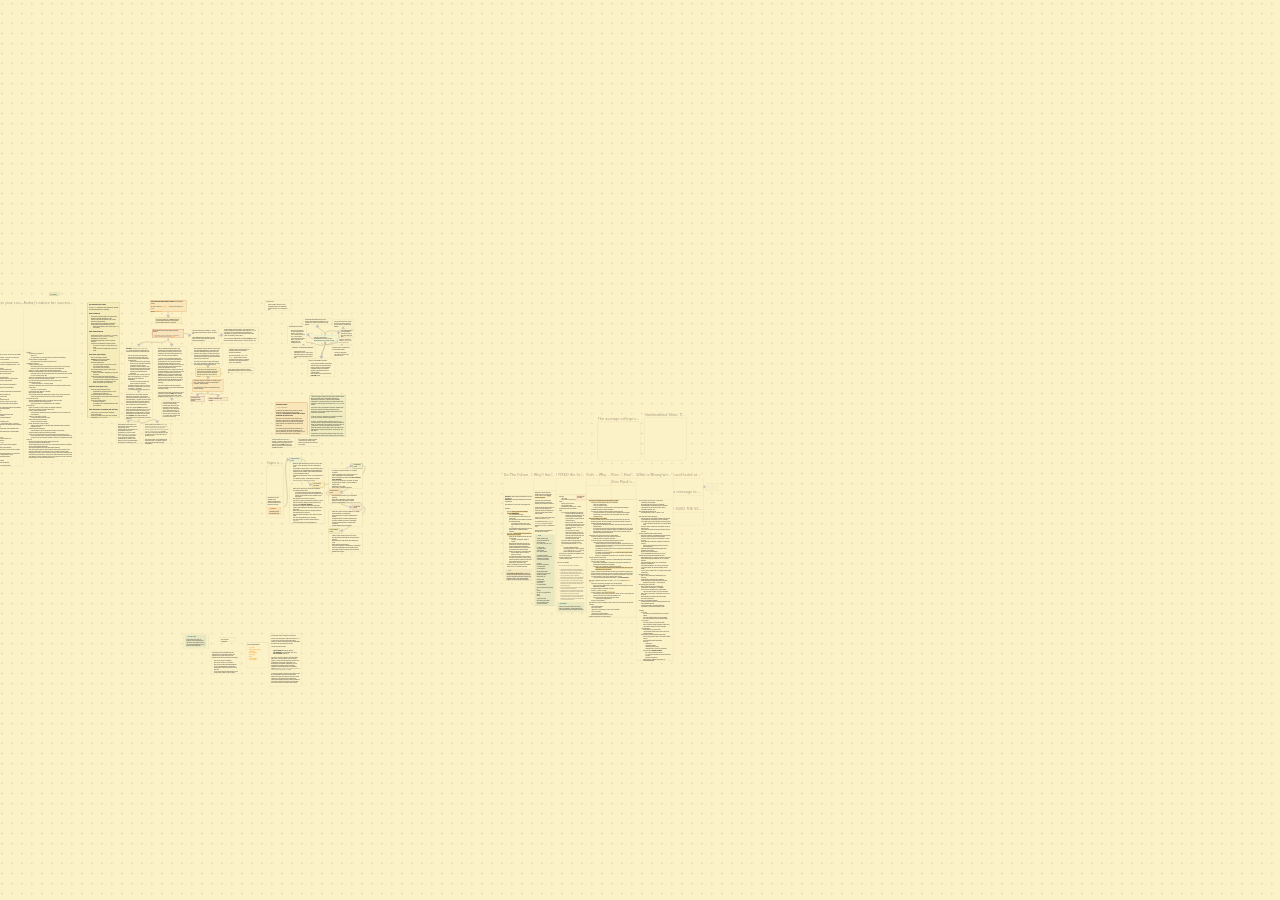
==== commit e7001ead: "Refactor code structure for improved readability and maintainability" ====
--- a/main.html
+++ b/main.html
@@ -1,4 +1,4 @@
-<!DOCTYPE html> <html lang="pt"><head>
+<!DOCTYPE html> <html lang="en"><head>
 <title>main</title>
 <base href=".">
 <meta name="pathname" content="main.html">
@@ -8,7 +8,7 @@
 <meta property="og:type" content="website">
 <meta property="og:url" content="main.html">
 <meta property="og:image" content="undefined">
-<meta charset="UTF-8"><meta property="og:site_name" content="Edturn"><meta name="viewport" content="width=device-width, initial-scale=1.0, user-scalable=yes, minimum-scale=1.0, maximum-scale=5.0"><script async="" id="webpage-script" src="site-lib/scripts/webpage.js" onload="this.onload=null;this.setAttribute(&quot;loaded&quot;, &quot;true&quot;)"></script><link rel="icon" href="site-lib/media/favicon.png"><link rel="stylesheet" href="site-lib/styles/obsidian.css"><link rel="stylesheet" href="site-lib/styles/theme.css"><link rel="preload" href="site-lib/styles/global-variable-styles.css" as="style" onload="this.onload=null;this.rel='stylesheet'"><noscript><link rel="stylesheet" href="site-lib/styles/global-variable-styles.css"></noscript><link rel="preload" href="site-lib/styles/supported-plugins.css" as="style" onload="this.onload=null;this.rel='stylesheet'"><noscript><link rel="stylesheet" href="site-lib/styles/supported-plugins.css"></noscript><link rel="preload" href="site-lib/styles/main-styles.css" as="style" onload="this.onload=null;this.rel='stylesheet'"><noscript><link rel="stylesheet" href="site-lib/styles/main-styles.css"></noscript><style>body{--line-width:40em;--line-width-adaptive:40em;--file-line-width:40em;--sidebar-width:min(20em, 80vw);--collapse-arrow-size:11px;--tree-vertical-spacing:1.3em;--sidebar-margin:12px}:root{background-color:#202124}.sidebar{height:100%;font-size:14px;z-index:10;min-width:calc(var(--sidebar-width) + var(--divider-width-hover));max-width:calc(var(--sidebar-width) + var(--divider-width-hover));position:relative;overflow:hidden;overflow:clip;transition:min-width ease-in-out,max-width ease-in-out;transition-duration:.2s;contain:size}#left-sidebar{left:0}#right-sidebar{right:0}.sidebar.is-collapsed{min-width:0;max-width:0}.sidebar.floating{position:absolute}.sidebar .leaf-content{height:100%;min-width:calc(var(--sidebar-width) - var(--divider-width-hover));top:0;padding:var(--sidebar-margin);padding-top:4em;line-height:var(--line-height-tight);background-color:var(--background-secondary);transition:background-color,border-right,border-left,box-shadow;transition-duration:var(--color-fade-speed);transition-timing-function:ease-in-out;position:absolute;display:flex;flex-direction:column}.sidebar:not(.is-collapsed) .leaf-content{min-width:calc(max(100%,var(--sidebar-width)) - 3px);max-width:calc(max(100%,var(--sidebar-width)) - 3px)}#left-sidebar-content{left:0;border-top-right-radius:var(--radius-l);border-bottom-right-radius:var(--radius-l)}#right-sidebar-content{right:0;border-top-left-radius:var(--radius-l);border-bottom-left-radius:var(--radius-l)}.sidebar #left-sidebar-content,.sidebar #right-sidebar-content{contain:none!important;container-type:normal!important;animation:none!important}.sidebar:has(.leaf-content:empty):has(.topbar-content:empty){display:none}.sidebar-topbar{height:calc(2.3em + 2 * var(--sidebar-margin));width:var(--sidebar-width);padding:var(--sidebar-margin);z-index:1;position:fixed;display:flex;align-items:center;transition:width ease-in-out;transition-duration:inherit}.sidebar.is-collapsed .sidebar-topbar{width:calc(2.3em + var(--sidebar-margin) * 2)}.sidebar .sidebar-topbar.is-collapsed{width:0}#left-sidebar .sidebar-topbar{left:0;flex-direction:row;border-top-right-radius:var(--radius-l)}#right-sidebar .sidebar-topbar{right:0;flex-direction:row-reverse;border-top-left-radius:var(--radius-l)}#left-sidebar .topbar-content{margin-right:calc(2.3em + var(--sidebar-margin));flex-direction:row}#right-sidebar .topbar-content{margin-left:calc(2.3em + var(--sidebar-margin));flex-direction:row-reverse}.topbar-content{overflow:hidden visible;overflow:clip visible;width:100%;height:100%;display:flex;align-items:center;transition:inherit}.sidebar.is-collapsed .topbar-content{width:0;transition:inherit}.clickable-icon.sidebar-collapse-icon{background-color:transparent;color:var(--icon-color-focused);padding:2px!important;margin:0!important;height:100%!important;width:2.3em!important;margin-inline:0.14em!important;position:absolute}#left-sidebar .clickable-icon.sidebar-collapse-icon{transform:rotateY(180deg);right:var(--sidebar-margin)}#right-sidebar .clickable-icon.sidebar-collapse-icon{transform:rotateY(180deg);left:var(--sidebar-margin)}.clickable-icon.sidebar-collapse-icon svg.svg-icon{width:100%;height:100%}.feature-title{margin-left:1px;text-transform:uppercase;letter-spacing:.06em;margin-top:.75em;margin-bottom:.75em}.feature-header{display:flex;align-items:center;padding-top:0;font-size:1em;padding-left:0}body.floating-sidebars .sidebar{position:absolute}body{transition:background-color var(--color-fade-speed) ease-in-out}#navbar:not(:empty){display:flex;align-items:center;justify-content:space-between;padding:.5em 1em;width:100%}#main{display:flex;flex-direction:column;height:100%;width:100%;align-items:stretch;justify-content:center}#main-horizontal{display:flex;flex-direction:row;flex-grow:1;width:100%;align-items:stretch;justify-content:center}#center-content{flex-basis:100%;max-width:100%;width:100%;height:100%;display:flex;flex-direction:column;align-items:center;transition:opacity .2s ease-in-out;contain:inline-size}.hide{opacity:0!important;transition:opacity .2s ease-in-out;pointer-events:none}#center-content>.obsidian-document{padding-left:2em;padding-right:1em;margin-bottom:0;width:100%;width:-webkit-fill-available;width:-moz-available;width:fill-available;transition:background-color var(--color-fade-speed) ease-in-out;border-top-right-radius:var(--window-radius,var(--radius-m));border-top-left-radius:var(--window-radius,var(--radius-m));overflow-x:hidden!important;overflow-y:auto!important;display:flex!important;flex-direction:column!important;align-items:center!important;contain:inline-size}body #center-content>.obsidian-document>.markdown-preview-sizer{padding-bottom:80vh;width:100%;max-width:var(--line-width);flex-basis:var(--line-width);transition:background-color var(--color-fade-speed) ease-in-out;contain:inline-size}#center-content>.obsidian-document>div{width:100%!important;transition:background-color var(--color-fade-speed) ease-in-out;contain:inline-size}#center-content>.obsidian-document:not([data-type=markdown]).embed{display:flex;padding:1em;height:100%;width:100%;align-items:center;justify-content:center}#center-content>.obsidian-document:not([data-type=markdown]).embed>*{max-width:100%;max-height:100%;object-fit:contain}:not(h1,h2,h3,h4,h5,h6,li):has(> :is(.math,table)){overflow-x:auto!important}#center-content>.obsidian-document:not([data-type=markdown]){overflow-x:auto;contain:content;padding:0;margin:0;height:100%}.obsidian-document[data-type=attachment]{display:flex;flex-direction:column;align-items:center;justify-content:center;height:100%;width:100%}.obsidian-document[data-type=attachment]>*{outline:0;border:none;box-shadow:none}.obsidian-document[data-type=attachment] :is(img){max-width:90%;max-height:90%;object-fit:contain}.obsidian-document[data-type=attachment]>:is(audio){width:100%;max-width:min(90%,var(--line-width))}.obsidian-document[data-type=attachment]>:is(embed,iframe,video){width:100%;height:100%;max-width:100%;max-height:100%;object-fit:contain}.canvas-wrapper>:is(.header,.footer){z-index:100;position:absolute;display:flex;justify-content:center;flex-direction:column;width:100%;align-items:center}.scroll-highlight{position:absolute;width:100%;height:100%;pointer-events:none;z-index:1000;background-color:hsla(var(--color-accent-hsl),.25);opacity:0;padding:1em;inset:50%;translate:-50% -50%;border-radius:var(--radius-s)}</style><script defer="">async function loadIncludes(){let e=document.querySelectorAll("link[itemprop='include']");for(const t of e){let e=t.getAttribute("href");try{let o="";if(e.startsWith("https:")||e.startsWith("http:")||"file:"!=window.location.protocol){const n=await fetch(e);if(!n.ok){console.log("Could not include file: "+e),t?.remove();continue}o=await n.text()}else{const t=document.getElementById(btoa(encodeURI(e)));if(t){const e=JSON.parse(decodeURI(atob(t.getAttribute("value")??"")));o=e?.data??""}}let n=document.createRange().createContextualFragment(o);t.before(n),t.remove(),console.log("Included text: "+o),console.log("Included file: "+e)}catch(o){t?.remove(),console.log("Could not include file: "+e,o);continue}}}document.addEventListener("DOMContentLoaded",(()=>{loadIncludes()}));let isFileProtocol="file:"==location.protocol;function waitLoadScripts(e,t){let o=e.map((e=>document.getElementById(e+"-script")));!function e(n){let l=o[n],c=n+1;l?(l&&"true"!=l.getAttribute("loaded")||n<o.length&&e(c),n<o.length&&l.addEventListener("load",(()=>e(c)))):n<o.length?e(c):t()}(0)}</script></head><body class="publish css-settings-manager is-hidden-frameless styled-scrollbars show-inline-title show-ribbon show-view-header minimal-gruvbox-light minimal-gruvbox-dark links-int-on links-ext-on full-width-media img-grid hider-vault trim-cols sidebar-tabs-default is-focused"><script defer="">let theme=localStorage.getItem("theme")||(window.matchMedia("(prefers-color-scheme: dark)").matches?"dark":"light");"dark"==theme?(document.body.classList.add("theme-dark"),document.body.classList.remove("theme-light")):(document.body.classList.add("theme-light"),document.body.classList.remove("theme-dark")),window.innerWidth<480?document.body.classList.add("is-phone"):window.innerWidth<768?document.body.classList.add("is-tablet"):window.innerWidth<1024?document.body.classList.add("is-small-screen"):document.body.classList.add("is-large-screen")</script><div class="parsed-feature-container" style="display: contents;"><link itemprop="include" href="site-lib/html/custom-head-content-content.html"></div><div id="main"><div id="navbar"></div><div id="main-horizontal"><div id="left-content" class="leaf" style="--sidebar-width: var(--sidebar-width-left);"></div><div id="center-content" class="leaf"><div class="view-content obsidian-document" data-type="canvas"><style id="MJX-CHTML-styles"></style><div class="canvas-wrapper node-insert-event" tabindex="-1" data-ignore-swipe="true" style="--zoom-multiplier: 4;"><svg class="canvas-background"><pattern id="22668407b6629c7b" patternUnits="userSpaceOnUse" x="341.21875" y="482.78125" width="10" height="10"><circle cx="0.7" cy="0.7" r="0.7"></circle></pattern><rect x="0" y="0" width="100%" height="100%" fill="url(#22668407b6629c7b)"></rect></svg><div class="canvas-card-menu" style="z-index: 81;"><div class="canvas-card-menu-button mod-draggable" aria-label="Drag to add card" data-tooltip-position="top"><svg xmlns="http://www.w3.org/2000/svg" width="24" height="24" viewBox="0 0 24 24" fill="none" stroke="currentColor" stroke-width="2" stroke-linecap="round" stroke-linejoin="round" class="svg-icon lucide-sticky-note"><path d="M21 9a2.4 2.4 0 0 0-.706-1.706l-3.588-3.588A2.4 2.4 0 0 0 15 3H5a2 2 0 0 0-2 2v14a2 2 0 0 0 2 2h14a2 2 0 0 0 2-2z"></path><path d="M15 3v5a1 1 0 0 0 1 1h5"></path></svg></div><div class="canvas-card-menu-button mod-draggable" aria-label="Drag to add note from vault" data-tooltip-position="top"><svg xmlns="http://www.w3.org/2000/svg" width="24" height="24" viewBox="0 0 24 24" fill="none" stroke="currentColor" stroke-width="2" stroke-linecap="round" stroke-linejoin="round" class="svg-icon lucide-file-text"><path d="M6 22a2 2 0 0 1-2-2V4a2 2 0 0 1 2-2h8a2.4 2.4 0 0 1 1.704.706l3.588 3.588A2.4 2.4 0 0 1 20 8v12a2 2 0 0 1-2 2z"></path><path d="M14 2v5a1 1 0 0 0 1 1h5"></path><path d="M10 9H8"></path><path d="M16 13H8"></path><path d="M16 17H8"></path></svg></div><div class="canvas-card-menu-button mod-draggable" aria-label="Drag to add media from vault" data-tooltip-position="top"><svg xmlns="http://www.w3.org/2000/svg" width="24" height="24" viewBox="0 0 24 24" fill="none" stroke="currentColor" stroke-width="2" stroke-linecap="round" stroke-linejoin="round" class="svg-icon lucide-file-image"><path d="M6 22a2 2 0 0 1-2-2V4a2 2 0 0 1 2-2h8a2.4 2.4 0 0 1 1.704.706l3.588 3.588A2.4 2.4 0 0 1 20 8v12a2 2 0 0 1-2 2z"></path><path d="M14 2v5a1 1 0 0 0 1 1h5"></path><circle cx="10" cy="12" r="2"></circle><path d="m20 17-1.296-1.296a2.41 2.41 0 0 0-3.408 0L9 22"></path></svg></div></div><div class="canvas-controls" style="z-index: 81;"><div class="canvas-control-group mod-raised"><div class="canvas-control-item" aria-label="Canvas settings" data-tooltip-position="left"><svg xmlns="http://www.w3.org/2000/svg" width="24" height="24" viewBox="0 0 24 24" fill="none" stroke="currentColor" stroke-width="2" stroke-linecap="round" stroke-linejoin="round" class="svg-icon lucide-settings"><path d="M9.671 4.136a2.34 2.34 0 0 1 4.659 0 2.34 2.34 0 0 0 3.319 1.915 2.34 2.34 0 0 1 2.33 4.033 2.34 2.34 0 0 0 0 3.831 2.34 2.34 0 0 1-2.33 4.033 2.34 2.34 0 0 0-3.319 1.915 2.34 2.34 0 0 1-4.659 0 2.34 2.34 0 0 0-3.32-1.915 2.34 2.34 0 0 1-2.33-4.033 2.34 2.34 0 0 0 0-3.831A2.34 2.34 0 0 1 6.35 6.051a2.34 2.34 0 0 0 3.319-1.915"></path><circle cx="12" cy="12" r="3"></circle></svg></div></div><div class="canvas-control-group mod-raised"><div class="canvas-control-item" aria-label="Zoom in" data-tooltip-position="left"><svg xmlns="http://www.w3.org/2000/svg" width="24" height="24" viewBox="0 0 24 24" fill="none" stroke="currentColor" stroke-width="2" stroke-linecap="round" stroke-linejoin="round" class="svg-icon lucide-plus"><path d="M5 12h14"></path><path d="M12 5v14"></path></svg></div><div class="canvas-control-item" aria-label="Reset zoom" data-tooltip-position="left"><svg xmlns="http://www.w3.org/2000/svg" width="24" height="24" viewBox="0 0 24 24" fill="none" stroke="currentColor" stroke-width="2" stroke-linecap="round" stroke-linejoin="round" class="svg-icon lucide-rotate-cw"><path d="M21 12a9 9 0 1 1-9-9c2.52 0 4.93 1 6.74 2.74L21 8"></path><path d="M21 3v5h-5"></path></svg></div><div class="canvas-control-item" aria-label="Zoom to fit
+<meta charset="UTF-8"><meta property="og:site_name" content="Edturn"><meta name="viewport" content="width=device-width, initial-scale=1.0, user-scalable=yes, minimum-scale=1.0, maximum-scale=5.0"><script async="" id="webpage-script" src="site-lib/scripts/webpage.js" onload="this.onload=null;this.setAttribute(&quot;loaded&quot;, &quot;true&quot;)"></script><link rel="icon" href="site-lib/media/favicon.png"><link rel="stylesheet" href="site-lib/styles/obsidian.css"><link rel="stylesheet" href="site-lib/styles/theme.css"><link rel="preload" href="site-lib/styles/global-variable-styles.css" as="style" onload="this.onload=null;this.rel='stylesheet'"><noscript><link rel="stylesheet" href="site-lib/styles/global-variable-styles.css"></noscript><link rel="preload" href="site-lib/styles/supported-plugins.css" as="style" onload="this.onload=null;this.rel='stylesheet'"><noscript><link rel="stylesheet" href="site-lib/styles/supported-plugins.css"></noscript><link rel="preload" href="site-lib/styles/main-styles.css" as="style" onload="this.onload=null;this.rel='stylesheet'"><noscript><link rel="stylesheet" href="site-lib/styles/main-styles.css"></noscript><style>body{--line-width:40em;--line-width-adaptive:40em;--file-line-width:40em;--sidebar-width:min(20em, 80vw);--collapse-arrow-size:11px;--tree-vertical-spacing:1.3em;--sidebar-margin:12px}:root{background-color:#202124}.sidebar{height:100%;font-size:14px;z-index:10;min-width:calc(var(--sidebar-width) + var(--divider-width-hover));max-width:calc(var(--sidebar-width) + var(--divider-width-hover));position:relative;overflow:hidden;overflow:clip;transition:min-width ease-in-out,max-width ease-in-out;transition-duration:.2s;contain:size}#left-sidebar{left:0}#right-sidebar{right:0}.sidebar.is-collapsed{min-width:0;max-width:0}.sidebar.floating{position:absolute}.sidebar .leaf-content{height:100%;min-width:calc(var(--sidebar-width) - var(--divider-width-hover));top:0;padding:var(--sidebar-margin);padding-top:4em;line-height:var(--line-height-tight);background-color:var(--background-secondary);transition:background-color,border-right,border-left,box-shadow;transition-duration:var(--color-fade-speed);transition-timing-function:ease-in-out;position:absolute;display:flex;flex-direction:column}.sidebar:not(.is-collapsed) .leaf-content{min-width:calc(max(100%,var(--sidebar-width)) - 3px);max-width:calc(max(100%,var(--sidebar-width)) - 3px)}#left-sidebar-content{left:0;border-top-right-radius:var(--radius-l);border-bottom-right-radius:var(--radius-l)}#right-sidebar-content{right:0;border-top-left-radius:var(--radius-l);border-bottom-left-radius:var(--radius-l)}.sidebar #left-sidebar-content,.sidebar #right-sidebar-content{contain:none!important;container-type:normal!important;animation:none!important}.sidebar:has(.leaf-content:empty):has(.topbar-content:empty){display:none}.sidebar-topbar{height:calc(2.3em + 2 * var(--sidebar-margin));width:var(--sidebar-width);padding:var(--sidebar-margin);z-index:1;position:fixed;display:flex;align-items:center;transition:width ease-in-out;transition-duration:inherit}.sidebar.is-collapsed .sidebar-topbar{width:calc(2.3em + var(--sidebar-margin) * 2)}.sidebar .sidebar-topbar.is-collapsed{width:0}#left-sidebar .sidebar-topbar{left:0;flex-direction:row;border-top-right-radius:var(--radius-l)}#right-sidebar .sidebar-topbar{right:0;flex-direction:row-reverse;border-top-left-radius:var(--radius-l)}#left-sidebar .topbar-content{margin-right:calc(2.3em + var(--sidebar-margin));flex-direction:row}#right-sidebar .topbar-content{margin-left:calc(2.3em + var(--sidebar-margin));flex-direction:row-reverse}.topbar-content{overflow:hidden visible;overflow:clip visible;width:100%;height:100%;display:flex;align-items:center;transition:inherit}.sidebar.is-collapsed .topbar-content{width:0;transition:inherit}.clickable-icon.sidebar-collapse-icon{background-color:transparent;color:var(--icon-color-focused);padding:2px!important;margin:0!important;height:100%!important;width:2.3em!important;margin-inline:0.14em!important;position:absolute}#left-sidebar .clickable-icon.sidebar-collapse-icon{transform:rotateY(180deg);right:var(--sidebar-margin)}#right-sidebar .clickable-icon.sidebar-collapse-icon{transform:rotateY(180deg);left:var(--sidebar-margin)}.clickable-icon.sidebar-collapse-icon svg.svg-icon{width:100%;height:100%}.feature-title{margin-left:1px;text-transform:uppercase;letter-spacing:.06em;margin-top:.75em;margin-bottom:.75em}.feature-header{display:flex;align-items:center;padding-top:0;font-size:1em;padding-left:0}body.floating-sidebars .sidebar{position:absolute}body{transition:background-color var(--color-fade-speed) ease-in-out}#navbar:not(:empty){display:flex;align-items:center;justify-content:space-between;padding:.5em 1em;width:100%}#main{display:flex;flex-direction:column;height:100%;width:100%;align-items:stretch;justify-content:center}#main-horizontal{display:flex;flex-direction:row;flex-grow:1;width:100%;align-items:stretch;justify-content:center}#center-content{flex-basis:100%;max-width:100%;width:100%;height:100%;display:flex;flex-direction:column;align-items:center;transition:opacity .2s ease-in-out;contain:inline-size}.hide{opacity:0!important;transition:opacity .2s ease-in-out;pointer-events:none}#center-content>.obsidian-document{padding-left:2em;padding-right:1em;margin-bottom:0;width:100%;width:-webkit-fill-available;width:-moz-available;width:fill-available;transition:background-color var(--color-fade-speed) ease-in-out;border-top-right-radius:var(--window-radius,var(--radius-m));border-top-left-radius:var(--window-radius,var(--radius-m));overflow-x:hidden!important;overflow-y:auto!important;display:flex!important;flex-direction:column!important;align-items:center!important;contain:inline-size}body #center-content>.obsidian-document>.markdown-preview-sizer{padding-bottom:80vh;width:100%;max-width:var(--line-width);flex-basis:var(--line-width);transition:background-color var(--color-fade-speed) ease-in-out;contain:inline-size}#center-content>.obsidian-document>div{width:100%!important;transition:background-color var(--color-fade-speed) ease-in-out;contain:inline-size}#center-content>.obsidian-document:not([data-type=markdown]).embed{display:flex;padding:1em;height:100%;width:100%;align-items:center;justify-content:center}#center-content>.obsidian-document:not([data-type=markdown]).embed>*{max-width:100%;max-height:100%;object-fit:contain}:not(h1,h2,h3,h4,h5,h6,li):has(> :is(.math,table)){overflow-x:auto!important}#center-content>.obsidian-document:not([data-type=markdown]){overflow-x:auto;contain:content;padding:0;margin:0;height:100%}.obsidian-document[data-type=attachment]{display:flex;flex-direction:column;align-items:center;justify-content:center;height:100%;width:100%}.obsidian-document[data-type=attachment]>*{outline:0;border:none;box-shadow:none}.obsidian-document[data-type=attachment] :is(img){max-width:90%;max-height:90%;object-fit:contain}.obsidian-document[data-type=attachment]>:is(audio){width:100%;max-width:min(90%,var(--line-width))}.obsidian-document[data-type=attachment]>:is(embed,iframe,video){width:100%;height:100%;max-width:100%;max-height:100%;object-fit:contain}.canvas-wrapper>:is(.header,.footer){z-index:100;position:absolute;display:flex;justify-content:center;flex-direction:column;width:100%;align-items:center}.scroll-highlight{position:absolute;width:100%;height:100%;pointer-events:none;z-index:1000;background-color:hsla(var(--color-accent-hsl),.25);opacity:0;padding:1em;inset:50%;translate:-50% -50%;border-radius:var(--radius-s)}</style><script defer="">async function loadIncludes(){let e=document.querySelectorAll("link[itemprop='include']");for(const t of e){let e=t.getAttribute("href");try{let o="";if(e.startsWith("https:")||e.startsWith("http:")||"file:"!=window.location.protocol){const n=await fetch(e);if(!n.ok){console.log("Could not include file: "+e),t?.remove();continue}o=await n.text()}else{const t=document.getElementById(btoa(encodeURI(e)));if(t){const e=JSON.parse(decodeURI(atob(t.getAttribute("value")??"")));o=e?.data??""}}let n=document.createRange().createContextualFragment(o);t.before(n),t.remove(),console.log("Included text: "+o),console.log("Included file: "+e)}catch(o){t?.remove(),console.log("Could not include file: "+e,o);continue}}}document.addEventListener("DOMContentLoaded",(()=>{loadIncludes()}));let isFileProtocol="file:"==location.protocol;function waitLoadScripts(e,t){let o=e.map((e=>document.getElementById(e+"-script")));!function e(n){let l=o[n],c=n+1;l?(l&&"true"!=l.getAttribute("loaded")||n<o.length&&e(c),n<o.length&&l.addEventListener("load",(()=>e(c)))):n<o.length?e(c):t()}(0)}</script></head><body class="publish css-settings-manager is-hidden-frameless styled-scrollbars show-inline-title show-ribbon show-view-header minimal-gruvbox-light minimal-gruvbox-dark links-int-on links-ext-on full-width-media img-grid hider-vault trim-cols sidebar-tabs-default is-focused"><script defer="">let theme=localStorage.getItem("theme")||(window.matchMedia("(prefers-color-scheme: dark)").matches?"dark":"light");"dark"==theme?(document.body.classList.add("theme-dark"),document.body.classList.remove("theme-light")):(document.body.classList.add("theme-light"),document.body.classList.remove("theme-dark")),window.innerWidth<480?document.body.classList.add("is-phone"):window.innerWidth<768?document.body.classList.add("is-tablet"):window.innerWidth<1024?document.body.classList.add("is-small-screen"):document.body.classList.add("is-large-screen")</script><div class="parsed-feature-container" style="display: contents;"><link itemprop="include" href="site-lib/html/custom-head-content-content.html"></div><div id="main"><div id="navbar"></div><div id="main-horizontal"><div id="left-content" class="leaf" style="--sidebar-width: var(--sidebar-width-left);"></div><div id="center-content" class="leaf"><div class="view-content obsidian-document" data-type="canvas"><style id="MJX-CHTML-styles"></style><div class="canvas-wrapper node-insert-event" tabindex="-1" data-ignore-swipe="true" style="--zoom-multiplier: 4;"><svg class="canvas-background"><pattern id="80d64afc2dbe649d" patternUnits="userSpaceOnUse" x="341.21875" y="482.78125" width="10" height="10"><circle cx="0.7" cy="0.7" r="0.7"></circle></pattern><rect x="0" y="0" width="100%" height="100%" fill="url(#80d64afc2dbe649d)"></rect></svg><div class="canvas-card-menu" style="z-index: 81;"><div class="canvas-card-menu-button mod-draggable" aria-label="Drag to add card" data-tooltip-position="top"><svg xmlns="http://www.w3.org/2000/svg" width="24" height="24" viewBox="0 0 24 24" fill="none" stroke="currentColor" stroke-width="2" stroke-linecap="round" stroke-linejoin="round" class="svg-icon lucide-sticky-note"><path d="M21 9a2.4 2.4 0 0 0-.706-1.706l-3.588-3.588A2.4 2.4 0 0 0 15 3H5a2 2 0 0 0-2 2v14a2 2 0 0 0 2 2h14a2 2 0 0 0 2-2z"></path><path d="M15 3v5a1 1 0 0 0 1 1h5"></path></svg></div><div class="canvas-card-menu-button mod-draggable" aria-label="Drag to add note from vault" data-tooltip-position="top"><svg xmlns="http://www.w3.org/2000/svg" width="24" height="24" viewBox="0 0 24 24" fill="none" stroke="currentColor" stroke-width="2" stroke-linecap="round" stroke-linejoin="round" class="svg-icon lucide-file-text"><path d="M6 22a2 2 0 0 1-2-2V4a2 2 0 0 1 2-2h8a2.4 2.4 0 0 1 1.704.706l3.588 3.588A2.4 2.4 0 0 1 20 8v12a2 2 0 0 1-2 2z"></path><path d="M14 2v5a1 1 0 0 0 1 1h5"></path><path d="M10 9H8"></path><path d="M16 13H8"></path><path d="M16 17H8"></path></svg></div><div class="canvas-card-menu-button mod-draggable" aria-label="Drag to add media from vault" data-tooltip-position="top"><svg xmlns="http://www.w3.org/2000/svg" width="24" height="24" viewBox="0 0 24 24" fill="none" stroke="currentColor" stroke-width="2" stroke-linecap="round" stroke-linejoin="round" class="svg-icon lucide-file-image"><path d="M6 22a2 2 0 0 1-2-2V4a2 2 0 0 1 2-2h8a2.4 2.4 0 0 1 1.704.706l3.588 3.588A2.4 2.4 0 0 1 20 8v12a2 2 0 0 1-2 2z"></path><path d="M14 2v5a1 1 0 0 0 1 1h5"></path><circle cx="10" cy="12" r="2"></circle><path d="m20 17-1.296-1.296a2.41 2.41 0 0 0-3.408 0L9 22"></path></svg></div></div><div class="canvas-controls" style="z-index: 81;"><div class="canvas-control-group mod-raised"><div class="canvas-control-item" aria-label="Canvas settings" data-tooltip-position="left"><svg xmlns="http://www.w3.org/2000/svg" width="24" height="24" viewBox="0 0 24 24" fill="none" stroke="currentColor" stroke-width="2" stroke-linecap="round" stroke-linejoin="round" class="svg-icon lucide-settings"><path d="M9.671 4.136a2.34 2.34 0 0 1 4.659 0 2.34 2.34 0 0 0 3.319 1.915 2.34 2.34 0 0 1 2.33 4.033 2.34 2.34 0 0 0 0 3.831 2.34 2.34 0 0 1-2.33 4.033 2.34 2.34 0 0 0-3.319 1.915 2.34 2.34 0 0 1-4.659 0 2.34 2.34 0 0 0-3.32-1.915 2.34 2.34 0 0 1-2.33-4.033 2.34 2.34 0 0 0 0-3.831A2.34 2.34 0 0 1 6.35 6.051a2.34 2.34 0 0 0 3.319-1.915"></path><circle cx="12" cy="12" r="3"></circle></svg></div></div><div class="canvas-control-group mod-raised"><div class="canvas-control-item" aria-label="Zoom in" data-tooltip-position="left"><svg xmlns="http://www.w3.org/2000/svg" width="24" height="24" viewBox="0 0 24 24" fill="none" stroke="currentColor" stroke-width="2" stroke-linecap="round" stroke-linejoin="round" class="svg-icon lucide-plus"><path d="M5 12h14"></path><path d="M12 5v14"></path></svg></div><div class="canvas-control-item" aria-label="Reset zoom" data-tooltip-position="left"><svg xmlns="http://www.w3.org/2000/svg" width="24" height="24" viewBox="0 0 24 24" fill="none" stroke="currentColor" stroke-width="2" stroke-linecap="round" stroke-linejoin="round" class="svg-icon lucide-rotate-cw"><path d="M21 12a9 9 0 1 1-9-9c2.52 0 4.93 1 6.74 2.74L21 8"></path><path d="M21 3v5h-5"></path></svg></div><div class="canvas-control-item" aria-label="Zoom to fit
 (Shift + 1)" data-tooltip-position="left"><svg xmlns="http://www.w3.org/2000/svg" width="24" height="24" viewBox="0 0 24 24" fill="none" stroke="currentColor" stroke-width="2" stroke-linecap="round" stroke-linejoin="round" class="svg-icon lucide-maximize"><path d="M8 3H5a2 2 0 0 0-2 2v3"></path><path d="M21 8V5a2 2 0 0 0-2-2h-3"></path><path d="M3 16v3a2 2 0 0 0 2 2h3"></path><path d="M16 21h3a2 2 0 0 0 2-2v-3"></path></svg></div><div class="canvas-control-item" aria-label="Zoom out" data-tooltip-position="left"><svg xmlns="http://www.w3.org/2000/svg" width="24" height="24" viewBox="0 0 24 24" fill="none" stroke="currentColor" stroke-width="2" stroke-linecap="round" stroke-linejoin="round" class="svg-icon lucide-minus"><path d="M5 12h14"></path></svg></div></div><div class="canvas-control-group mod-raised"><div class="canvas-control-item is-disabled" aria-label="Undo" data-tooltip-position="left"><svg xmlns="http://www.w3.org/2000/svg" width="24" height="24" viewBox="0 0 24 24" fill="none" stroke="currentColor" stroke-width="2" stroke-linecap="round" stroke-linejoin="round" class="svg-icon lucide-undo-2"><path d="M9 14 4 9l5-5"></path><path d="M4 9h10.5a5.5 5.5 0 0 1 5.5 5.5a5.5 5.5 0 0 1-5.5 5.5H11"></path></svg></div><div class="canvas-control-item is-disabled" aria-label="Redo" data-tooltip-position="left"><svg xmlns="http://www.w3.org/2000/svg" width="24" height="24" viewBox="0 0 24 24" fill="none" stroke="currentColor" stroke-width="2" stroke-linecap="round" stroke-linejoin="round" class="svg-icon lucide-redo-2"><path d="m15 14 5-5-5-5"></path><path d="M20 9H9.5A5.5 5.5 0 0 0 4 14.5A5.5 5.5 0 0 0 9.5 20H13"></path></svg></div></div><div class="canvas-control-group mod-raised"><div class="canvas-control-item" aria-label="Canvas help" data-tooltip-position="left"><svg xmlns="http://www.w3.org/2000/svg" width="24" height="24" viewBox="0 0 24 24" fill="none" stroke="currentColor" stroke-width="2" stroke-linecap="round" stroke-linejoin="round" class="svg-icon lucide-help-circle"><circle cx="12" cy="12" r="10"></circle><path d="M9.09 9a3 3 0 0 1 5.83 1c0 2-3 3-3 3"></path><path d="M12 17h.01"></path></svg></div></div></div><div class="canvas" style="transform: translate(350px, 489.5px) scale(0.0625) translate(-2860.5px, -3307.5px);"><svg class="canvas-edges"></svg><svg class="canvas-edges"></svg><svg class="canvas-edges"><g><path class="canvas-interaction-path" d="M-50 460 L-50 467 M-50,467 C-50,537 -49.5,483 -49.5,553"></path><path class="canvas-display-path" d="M-50 460 L-50 467 M-50,467 C-50,537 -49.5,483 -49.5,553"></path></g><g><path class="canvas-interaction-path" d="M-49.5 880 L-49.5 887 M-49.5,887 C-49.5,1037 -520,863 -520,1013"></path><path class="canvas-display-path" d="M-49.5 880 L-49.5 887 M-49.5,887 C-49.5,1037 -520,863 -520,1013"></path></g><g><path class="canvas-interaction-path" d="M-520 1720 L-520 1727 M-520,1727 C-520,1797 -520,1683 -520,1753"></path><path class="canvas-display-path" d="M-520 1720 L-520 1727 M-520,1727 C-520,1797 -520,1683 -520,1753"></path></g><g><path class="canvas-interaction-path" d="M-49.5 880 L-49.5 887 M-49.5,887 C-49.5,957 7.5,943 7.5,1013"></path><path class="canvas-display-path" d="M-49.5 880 L-49.5 887 M-49.5,887 C-49.5,957 7.5,943 7.5,1013"></path></g><g><path class="canvas-interaction-path" d="M-520 2186 L-520 2193 M-520,2193 C-520,2278.8618075747304 -687,2147.1381924252696 -687,2233"></path><path class="canvas-display-path" d="M-520 2186 L-520 2193 M-520,2193 C-520,2278.8618075747304 -687,2147.1381924252696 -687,2233"></path></g><g><path class="canvas-interaction-path" d="M586.5 1320 L586.5 1327 M586.5,1327 C586.5,1397 587,1284 587,1354"></path><path class="canvas-display-path" d="M586.5 1320 L586.5 1327 M586.5,1327 C586.5,1397 587,1284 587,1354"></path></g><g><path class="canvas-interaction-path" d="M587 1499 L587 1506 M587,1506 C587,1576 587.5,1464 587.5,1534"></path><path class="canvas-display-path" d="M587 1499 L587 1506 M587,1506 C587,1576 587.5,1464 587.5,1534"></path></g><g><path class="canvas-interaction-path" d="M203 810 L210 810 M210,810 C280,810 243,840 313,840"></path><path class="canvas-display-path" d="M203 810 L210 810 M210,810 C280,810 243,840 313,840"></path></g><g><path class="canvas-interaction-path" d="M587.5 1740 L587.5 1747 M587.5,1747 C587.5,1836.4780000894075 420,1720.5219999105925 420,1810"></path><path class="canvas-display-path" d="M587.5 1740 L587.5 1747 M587.5,1747 C587.5,1836.4780000894075 420,1720.5219999105925 420,1810"></path></g><g><path class="canvas-interaction-path" d="M587.5 1740 L587.5 1747 M587.5,1747 C587.5,1835.579413522556 748,1733.420586477444 748,1822"></path><path class="canvas-display-path" d="M587.5 1740 L587.5 1747 M587.5,1747 C587.5,1835.579413522556 748,1733.420586477444 748,1822"></path></g><g><path class="canvas-interaction-path" d="M7.5 1840 L7.5 1847 M7.5,1847 C7.5,1917 8,1809 8,1879"></path><path class="canvas-display-path" d="M7.5 1840 L7.5 1847 M7.5,1847 C7.5,1917 8,1809 8,1879"></path></g><g><path class="canvas-interaction-path" d="M-520 2186 L-520 2193 M-520,2193 C-520,2342.360302624225 -225,2090.639697375775 -225,2240"></path><path class="canvas-display-path" d="M-520 2186 L-520 2193 M-520,2193 C-520,2342.360302624225 -225,2090.639697375775 -225,2240"></path></g><g><path class="canvas-interaction-path" d="M756 840 L763 840 M763,840 C833,840 754,840 824,840"></path><path class="canvas-display-path" d="M756 840 L763 840 M763,840 C833,840 754,840 824,840"></path></g><g><path class="canvas-interaction-path" d="M2463 943 L2463 950 M2463,950 C2463,1100 2115.5,850 2115.5,1000"></path><path class="canvas-display-path" d="M2463 943 L2463 950 M2463,950 C2463,1100 2115.5,850 2115.5,1000"></path></g><g><path class="canvas-interaction-path" d="M2463 943 L2463 950 M2463,950 C2463,1084.1009414582911 2726.5,865.899058541709 2726.5,1000"></path><path class="canvas-display-path" d="M2463 943 L2463 950 M2463,950 C2463,1084.1009414582911 2726.5,865.899058541709 2726.5,1000"></path></g><g><path class="canvas-interaction-path" d="M2463 844 L2463 837 M2463,837 C2463,735.6960020532259 2340,777.3039979467741 2340,676"></path><path class="canvas-display-path" d="M2463 844 L2463 837 M2463,837 C2463,735.6960020532259 2340,777.3039979467741 2340,676"></path></g><g><path class="canvas-interaction-path" d="M2463 844 L2463 837 M2463,837 C2463,687 2752.5,855 2752.5,705"></path><path class="canvas-display-path" d="M2463 844 L2463 837 M2463,837 C2463,687 2752.5,855 2752.5,705"></path></g><g><path class="canvas-interaction-path" d="M2652 893.5 L2659 893.5 M2659,893.5 C2729,893.5 2628,796 2698,796"></path><path class="canvas-display-path" d="M2652 893.5 L2659 893.5 M2659,893.5 C2729,893.5 2628,796 2698,796"></path></g><g><path class="canvas-interaction-path" d="M2463 943 L2463 950 M2463,950 C2463,1050.9962870604656 2563.003712939534,930 2664,930"></path><path class="canvas-display-path" d="M2463 943 L2463 950 M2463,950 C2463,1050.9962870604656 2563.003712939534,930 2664,930"></path></g><g><path class="canvas-interaction-path" d="M2274 893.5 L2267 893.5 M2267,893.5 C2197,893.5 2240,830 2170,830"></path><path class="canvas-display-path" d="M2274 893.5 L2267 893.5 M2267,893.5 C2197,893.5 2240,830 2170,830"></path></g><g><path class="canvas-interaction-path" d="M1795 3583.5 L1802 3583.5 M1802,3583.5 C1952,3583.5 1735,2828.5 1885,2828.5"></path><path class="canvas-display-path" d="M1795 3583.5 L1802 3583.5 M1802,3583.5 C1952,3583.5 1735,2828.5 1885,2828.5"></path></g><g><path class="canvas-interaction-path" d="M2088 2828.5 L2095 2828.5 M2095,2828.5 C2245,2828.5 2099,3228.5 2249,3228.5"></path><path class="canvas-display-path" d="M2088 2828.5 L2095 2828.5 M2095,2828.5 C2245,2828.5 2099,3228.5 2249,3228.5"></path></g><g><path class="canvas-interaction-path" d="M2452 3228.5 L2459 3228.5 M2459,3228.5 C2609,3228.5 2747,2930 2897,2930"></path><path class="canvas-display-path" d="M2452 3228.5 L2459 3228.5 M2459,3228.5 C2609,3228.5 2747,2930 2897,2930"></path></g><g><path class="canvas-interaction-path" d="M3060 2930 L3067 2930 M3067,2930 C3217,2930 2857,3346 2707,3346"></path><path class="canvas-display-path" d="M3060 2930 L3067 2930 M3067,2930 C3217,2930 2857,3346 2707,3346"></path></g><g><path class="canvas-interaction-path" d="M2520 3346 L2513 3346 M2513,3346 C2363,3346 2743,3590 2893,3590"></path><path class="canvas-display-path" d="M2520 3346 L2513 3346 M2513,3346 C2363,3346 2743,3590 2893,3590"></path></g><g><path class="canvas-interaction-path" d="M3060 3590 L3067 3590 M3067,3590 C3217,3590 2857,3967 2707,3967"></path><path class="canvas-display-path" d="M3060 3590 L3067 3590 M3067,3590 C3217,3590 2857,3967 2707,3967"></path></g><g><path class="canvas-interaction-path" d="M8517 3264 L8524 3264 M8524,3264 C8594,3264 8472,3264.5 8542,3264.5"></path><path class="canvas-display-path" d="M8517 3264 L8524 3264 M8524,3264 C8594,3264 8472,3264.5 8542,3264.5"></path></g><g><path class="canvas-interaction-path" d="M2463 943 L2463 950 M2463,950 C2463,1082.1280155758043 2401.5,1074.8719844241957 2401.5,1207"></path><path class="canvas-display-path" d="M2463 943 L2463 950 M2463,950 C2463,1082.1280155758043 2401.5,1074.8719844241957 2401.5,1207"></path></g><g><path class="canvas-interaction-path" d="M2463 943 L2463 950 M2463,950 C2463,1082.1280155758043 2401.5,1074.8719844241957 2401.5,1207"></path><path class="canvas-display-path" d="M2463 943 L2463 950 M2463,950 C2463,1082.1280155758043 2401.5,1074.8719844241957 2401.5,1207"></path></g></svg><svg class="canvas-edges"><g><g style="transform: translate(-49.5px, 560px) rotate(180deg);"><polygon class="canvas-path-end" points="0,0 6.5,10.4 -6.5,10.4"></polygon></g></g><g><g style="transform: translate(-520px, 1020px) rotate(180deg);"><polygon class="canvas-path-end" points="0,0 6.5,10.4 -6.5,10.4"></polygon></g></g><g><g style="transform: translate(-520px, 1760px) rotate(180deg);"><polygon class="canvas-path-end" points="0,0 6.5,10.4 -6.5,10.4"></polygon></g></g><g><g style="transform: translate(7.5px, 1020px) rotate(180deg);"><polygon class="canvas-path-end" points="0,0 6.5,10.4 -6.5,10.4"></polygon></g></g><g><g style="transform: translate(-687px, 2240px) rotate(180deg);"><polygon class="canvas-path-end" points="0,0 6.5,10.4 -6.5,10.4"></polygon></g></g><g><g style="transform: translate(587px, 1361px) rotate(180deg);"><polygon class="canvas-path-end" points="0,0 6.5,10.4 -6.5,10.4"></polygon></g></g><g><g style="transform: translate(587.5px, 1541px) rotate(180deg);"><polygon class="canvas-path-end" points="0,0 6.5,10.4 -6.5,10.4"></polygon></g></g><g><g style="transform: translate(320px, 840px) rotate(90deg);"><polygon class="canvas-path-end" points="0,0 6.5,10.4 -6.5,10.4"></polygon></g></g><g><g style="transform: translate(420px, 1817px) rotate(180deg);"><polygon class="canvas-path-end" points="0,0 6.5,10.4 -6.5,10.4"></polygon></g></g><g><g style="transform: translate(748px, 1829px) rotate(180deg);"><polygon class="canvas-path-end" points="0,0 6.5,10.4 -6.5,10.4"></polygon></g></g><g><g style="transform: translate(8px, 1886px) rotate(180deg);"><polygon class="canvas-path-end" points="0,0 6.5,10.4 -6.5,10.4"></polygon></g></g><g><g style="transform: translate(-225px, 2247px) rotate(180deg);"><polygon class="canvas-path-end" points="0,0 6.5,10.4 -6.5,10.4"></polygon></g></g><g><g style="transform: translate(831px, 840px) rotate(90deg);"><polygon class="canvas-path-end" points="0,0 6.5,10.4 -6.5,10.4"></polygon></g></g><g><g style="transform: translate(2115.5px, 1007px) rotate(180deg);"><polygon class="canvas-path-end" points="0,0 6.5,10.4 -6.5,10.4"></polygon></g></g><g><g style="transform: translate(2726.5px, 1007px) rotate(180deg);"><polygon class="canvas-path-end" points="0,0 6.5,10.4 -6.5,10.4"></polygon></g></g><g><g style="transform: translate(2340px, 669px) rotate(0deg);"><polygon class="canvas-path-end" points="0,0 6.5,10.4 -6.5,10.4"></polygon></g></g><g><g style="transform: translate(2752.5px, 698px) rotate(0deg);"><polygon class="canvas-path-end" points="0,0 6.5,10.4 -6.5,10.4"></polygon></g></g><g><g style="transform: translate(2705px, 796px) rotate(90deg);"><polygon class="canvas-path-end" points="0,0 6.5,10.4 -6.5,10.4"></polygon></g></g><g><g style="transform: translate(2671px, 930px) rotate(90deg);"><polygon class="canvas-path-end" points="0,0 6.5,10.4 -6.5,10.4"></polygon></g></g><g><g style="transform: translate(2163px, 830px) rotate(270deg);"><polygon class="canvas-path-end" points="0,0 6.5,10.4 -6.5,10.4"></polygon></g></g><g><g style="transform: translate(1892px, 2828.5px) rotate(90deg);"><polygon class="canvas-path-end" points="0,0 6.5,10.4 -6.5,10.4"></polygon></g></g><g><g style="transform: translate(2256px, 3228.5px) rotate(90deg);"><polygon class="canvas-path-end" points="0,0 6.5,10.4 -6.5,10.4"></polygon></g></g><g><g style="transform: translate(2904px, 2930px) rotate(90deg);"><polygon class="canvas-path-end" points="0,0 6.5,10.4 -6.5,10.4"></polygon></g></g><g><g style="transform: translate(2700px, 3346px) rotate(270deg);"><polygon class="canvas-path-end" points="0,0 6.5,10.4 -6.5,10.4"></polygon></g></g><g><g style="transform: translate(2900px, 3590px) rotate(90deg);"><polygon class="canvas-path-end" points="0,0 6.5,10.4 -6.5,10.4"></polygon></g></g><g><g style="transform: translate(2700px, 3967px) rotate(270deg);"><polygon class="canvas-path-end" points="0,0 6.5,10.4 -6.5,10.4"></polygon></g></g><g><g style="transform: translate(8549px, 3264.5px) rotate(90deg);"><polygon class="canvas-path-end" points="0,0 6.5,10.4 -6.5,10.4"></polygon></g></g><g><g style="transform: translate(2401.5px, 1214px) rotate(180deg);"><polygon class="canvas-path-end" points="0,0 6.5,10.4 -6.5,10.4"></polygon></g></g><g><g style="transform: translate(2401.5px, 1214px) rotate(180deg);"><polygon class="canvas-path-end" points="0,0 6.5,10.4 -6.5,10.4"></polygon></g></g></svg><div class="canvas-node is-themed mod-canvas-color-2" style="z-index: 2; transform: translate(-340px, 280px); width: 580px; height: 180px; --canvas-node-width: 580px; --canvas-node-height: 180px;"><div class="canvas-node-container"><div class="canvas-node-content markdown-embed"><div class="markdown-embed-content node-insert-event"><div class="markdown-preview-view markdown-rendered node-insert-event show-indentation-guide allow-fold-headings allow-fold-lists"><div class="markdown-preview-sizer markdown-preview-section" style="padding-bottom: 0px; min-height: 136px;"><div class="markdown-preview-pusher" style="width: 1px; height: 0.1px; margin-bottom: 0px;"></div><div class="el-p"><p dir="auto"><strong>The higher education system is broken</strong>. We're building the fix.</p></div><div class="el-p"><p dir="auto">For now, check out&nbsp;<a data-tooltip-position="top" aria-label="https://uniseasy.com/" rel="noopener nofollow" class="external-link is-unresolved" href="https://uniseasy.com/" target="_self">Uni's Easy</a>&nbsp;— not a fix, but a good&nbsp;<em>quick patch</em>.</p></div><div class="el-p"><p dir="auto">Built by&nbsp;<a data-tooltip-position="top" aria-label="https://rgo.pt/" rel="noopener nofollow" class="external-link is-unresolved" href="https://rgo.pt/" target="_self">Rodrigo Dias</a>.</p></div></div></div></div><div class="markdown-embed-content node-insert-event" style="display: none;"></div></div></div></div><div class="canvas-node is-themed mod-canvas-color-3" style="z-index: 3; transform: translate(-257px, 560px); width: 415px; height: 100px; --canvas-node-width: 415px; --canvas-node-height: 100px;"><div class="canvas-node-container"><div class="canvas-node-content markdown-embed"><div class="markdown-embed-content node-insert-event"><div class="markdown-preview-view markdown-rendered node-insert-event show-indentation-guide allow-fold-headings allow-fold-lists"><div class="markdown-preview-sizer markdown-preview-section" style="padding-bottom: 0px; min-height: 76px;"><div class="markdown-preview-pusher" style="width: 1px; height: 0.1px; margin-bottom: 0px;"></div><div class="el-p"><p dir="auto">This page contains the <strong>🚧 WIP</strong> structure of the New Higher Education System as well as the problems with the current one.</p></div></div></div></div><div class="markdown-embed-content node-insert-event" style="display: none;"></div></div></div></div><div class="canvas-node" style="z-index: 4; transform: translate(-740px, 1020px); width: 440px; height: 700px; --canvas-node-width: 440px; --canvas-node-height: 700px;"><div class="canvas-node-container"><div class="canvas-node-content markdown-embed"><div class="markdown-embed-content node-insert-event"><div class="markdown-preview-view markdown-rendered node-insert-event show-indentation-guide allow-fold-headings allow-fold-lists"><div class="markdown-preview-sizer markdown-preview-section" style="padding-bottom: 0px; min-height: 662px;"><div class="markdown-preview-pusher" style="width: 1px; height: 0.1px; margin-bottom: 0px;"></div><div class="el-p"><p dir="auto"><strong>Checkbox</strong> <em>(multiple choice, single right choice)</em> tests are the most common way to evaluate my expertise on a topic they teach.</p></div><div class="el-ul"><ul class="has-list-bullet">
 <li data-line="0" dir="auto"><span class="list-bullet"></span>They are too small of a sample-size;</li>
 <li data-line="1" dir="auto"><span class="list-bullet"></span><span class="list-collapse-indicator collapse-indicator collapse-icon"><svg xmlns="http://www.w3.org/2000/svg" width="24" height="24" viewBox="0 0 24 24" fill="none" stroke="currentColor" stroke-width="2" stroke-linecap="round" stroke-linejoin="round" class="svg-icon right-triangle"><path d="M3 8L12 17L21 8"></path></svg></span>They're hard to be made right (most teachers don't know how to make good checkbox tests)
@@ -137,7 +137,7 @@
 <li data-line="12" dir="auto">Work on sustainability needs more. Students expect more, our societies need more.</li>
 </ol></div><div class="el-div"><div data-callout-metadata="" data-callout-fold="" data-callout="quote" class="callout"><div class="callout-title" dir="auto"><div class="callout-icon"><svg xmlns="http://www.w3.org/2000/svg" width="24" height="24" viewBox="0 0 24 24" fill="none" stroke="currentColor" stroke-width="2" stroke-linecap="round" stroke-linejoin="round" class="svg-icon lucide-quote"><path d="M16 3a2 2 0 0 0-2 2v6a2 2 0 0 0 2 2 1 1 0 0 1 1 1v1a2 2 0 0 1-2 2 1 1 0 0 0-1 1v2a1 1 0 0 0 1 1 6 6 0 0 0 6-6V5a2 2 0 0 0-2-2z"></path><path d="M5 3a2 2 0 0 0-2 2v6a2 2 0 0 0 2 2 1 1 0 0 1 1 1v1a2 2 0 0 1-2 2 1 1 0 0 0-1 1v2a1 1 0 0 0 1 1 6 6 0 0 0 6-6V5a2 2 0 0 0-2-2z"></path></svg></div><div class="callout-title-inner">Quote</div></div><div class="callout-content">
 <p dir="auto"><mark>Micro courses on specific topics</mark> or aimed at specific skills will be a normal part of working life and universities must adapt to make these offerings as well or they risk being made irrelevant as they're left with a dwindling market for full-time students</p>
-</div></div></div></div></div></div><div class="markdown-embed-content node-insert-event" style="display: none;"></div></div></div></div><div class="canvas-node" style="z-index: 42; transform: translate(5320px, 3128px); width: 480px; height: 271px; --canvas-node-width: 480px; --canvas-node-height: 271px;"><div class="canvas-node-container"><div class="canvas-node-content"><webview partition="persist:vault-cc2cacfc1fe99f7a" class="canvas-link is-unresolved" allowpopups="" useragent="Mozilla/5.0 (X11; Linux x86_64) AppleWebKit/537.36 (KHTML, like Gecko) obsidian/1.10.6 Chrome/140.0.7339.249 Electron/38.7.1 Safari/537.36" src="https://releases.obsidian.md/youtube?v=W1QZwzGlwlQ" style="width: 100%; height: 100%;" target="_self"></webview><iframe src="https://www.youtube.com/embed?v=W1QZwzGlwlQ" class="canvas-link is-unresolved" style="border:none; width:100%; height:100%;" title="Canvas card with embedded webpage: https://www.youtube.com/embed?v=W1QZwzGlwlQ" loading="lazy" target="_self"></iframe></div></div><div class="canvas-node-label">On The Future of Higher Education | Curt Rice | TEDxUWCRCN - YouTube</div></div><div class="canvas-node" style="z-index: 43; transform: translate(5800px, 3329px); width: 360px; height: 1840px; --canvas-node-width: 360px; --canvas-node-height: 1840px;"><div class="canvas-node-container"><div class="canvas-node-content markdown-embed"><div class="markdown-embed-content node-insert-event"><div class="markdown-preview-view markdown-rendered node-insert-event show-indentation-guide allow-fold-headings allow-fold-lists"><div class="markdown-preview-sizer markdown-preview-section" style="padding-bottom: 0px; min-height: 1794px;"><div class="markdown-preview-pusher" style="width: 1px; height: 0.1px; margin-bottom: 0px;"></div><div class="el-p"><p dir="auto">Believes the school system is designed to cause the students stress, anxiety, and it <mark>kills the passion of learning</mark>.</p></div><div class="el-p"><p dir="auto">Should be more about letting students develop an intelectual mindset and a passion for learning.</p></div><div class="el-p"><p dir="auto">Should encourage more students to conduct their own research on topics that strike their interest and curiosity; children might actually enjoy reading!</p></div><div class="el-p"><p dir="auto">School, as of now, is not really about learning; it's about <em>passing</em>.</p></div><div class="el-p"><p dir="auto">He mastered the art of <em>short-term memorization</em> (and that's what's important for school!): cramming for tests.</p></div><div class="el-p"><p dir="auto">Believes schools are designed to send students to college.</p></div><div class="el-div"><div data-callout-metadata="" data-callout-fold="" data-callout="poem" class="callout"><div class="callout-title" dir="auto"><div class="callout-icon"><svg xmlns="http://www.w3.org/2000/svg" width="24" height="24" viewBox="0 0 24 24" fill="none" stroke="currentColor" stroke-width="2" stroke-linecap="round" stroke-linejoin="round" class="svg-icon lucide-pencil"><path d="M21.174 6.812a1 1 0 0 0-3.986-3.987L3.842 16.174a2 2 0 0 0-.5.83l-1.321 4.352a.5.5 0 0 0 .623.622l4.353-1.32a2 2 0 0 0 .83-.497z"></path><path d="m15 5 4 4"></path></svg></div><div class="callout-title-inner">Poem</div></div><div class="callout-content">
+</div></div></div></div></div></div><div class="markdown-embed-content node-insert-event" style="display: none;"></div></div></div></div><div class="canvas-node" style="z-index: 42; transform: translate(5320px, 3128px); width: 480px; height: 271px; --canvas-node-width: 480px; --canvas-node-height: 271px;"><div class="canvas-node-container"><div class="canvas-node-content"><webview partition="persist:vault-cc2cacfc1fe99f7a" class="canvas-link is-unresolved" allowpopups="" useragent="Mozilla/5.0 (X11; Linux x86_64) AppleWebKit/537.36 (KHTML, like Gecko) obsidian/1.10.6 Chrome/140.0.7339.249 Electron/38.7.1 Safari/537.36" src="https://releases.obsidian.md/youtube?v=W1QZwzGlwlQ" style="width: 100%; height: 100%;" target="_self"></webview><iframe src="https://www.youtube.com/embed/W1QZwzGlwlQ" class="canvas-link is-unresolved" style="border:none; width:100%; height:100%;" title="Canvas card with embedded webpage: https://www.youtube.com/embed/W1QZwzGlwlQ" loading="lazy" target="_self"></iframe></div></div><div class="canvas-node-label">On The Future of Higher Education | Curt Rice | TEDxUWCRCN - YouTube</div></div><div class="canvas-node" style="z-index: 43; transform: translate(5800px, 3329px); width: 360px; height: 1840px; --canvas-node-width: 360px; --canvas-node-height: 1840px;"><div class="canvas-node-container"><div class="canvas-node-content markdown-embed"><div class="markdown-embed-content node-insert-event"><div class="markdown-preview-view markdown-rendered node-insert-event show-indentation-guide allow-fold-headings allow-fold-lists"><div class="markdown-preview-sizer markdown-preview-section" style="padding-bottom: 0px; min-height: 1794px;"><div class="markdown-preview-pusher" style="width: 1px; height: 0.1px; margin-bottom: 0px;"></div><div class="el-p"><p dir="auto">Believes the school system is designed to cause the students stress, anxiety, and it <mark>kills the passion of learning</mark>.</p></div><div class="el-p"><p dir="auto">Should be more about letting students develop an intelectual mindset and a passion for learning.</p></div><div class="el-p"><p dir="auto">Should encourage more students to conduct their own research on topics that strike their interest and curiosity; children might actually enjoy reading!</p></div><div class="el-p"><p dir="auto">School, as of now, is not really about learning; it's about <em>passing</em>.</p></div><div class="el-p"><p dir="auto">He mastered the art of <em>short-term memorization</em> (and that's what's important for school!): cramming for tests.</p></div><div class="el-p"><p dir="auto">Believes schools are designed to send students to college.</p></div><div class="el-div"><div data-callout-metadata="" data-callout-fold="" data-callout="poem" class="callout"><div class="callout-title" dir="auto"><div class="callout-icon"><svg xmlns="http://www.w3.org/2000/svg" width="24" height="24" viewBox="0 0 24 24" fill="none" stroke="currentColor" stroke-width="2" stroke-linecap="round" stroke-linejoin="round" class="svg-icon lucide-pencil"><path d="M21.174 6.812a1 1 0 0 0-3.986-3.987L3.842 16.174a2 2 0 0 0-.5.83l-1.321 4.352a.5.5 0 0 0 .623.622l4.353-1.32a2 2 0 0 0 .83-.497z"></path><path d="m15 5 4 4"></path></svg></div><div class="callout-title-inner">Poem</div></div><div class="callout-content">
 <p dir="auto">I always hated school<br>
 And I’m not saying that<br>
 Just to look cool<br>
@@ -334,7 +334,7 @@
 </ol>
 </blockquote></div><div class="el-div"><div data-callout-metadata="" data-callout-fold="" data-callout="disclaimer" class="callout"><div class="callout-title" dir="auto"><div class="callout-icon"><svg xmlns="http://www.w3.org/2000/svg" width="24" height="24" viewBox="0 0 24 24" fill="none" stroke="currentColor" stroke-width="2" stroke-linecap="round" stroke-linejoin="round" class="svg-icon lucide-pencil"><path d="M21.174 6.812a1 1 0 0 0-3.986-3.987L3.842 16.174a2 2 0 0 0-.5.83l-1.321 4.352a.5.5 0 0 0 .623.622l4.353-1.32a2 2 0 0 0 .83-.497z"></path><path d="m15 5 4 4"></path></svg></div><div class="callout-title-inner">Disclaimer</div></div><div class="callout-content">
 <p dir="auto">This is for school up until the end of high school, not university. Though there are still some valid-ish ideas we can extract from here</p>
-</div></div></div></div></div></div><div class="markdown-embed-content node-insert-event" style="display: none;"></div></div></div></div><div class="canvas-node is-themed mod-canvas-color-custom" style="z-index: 46; transform: translate(6480px, 3389px); width: 160px; height: 80px; --canvas-node-width: 160px; --canvas-node-height: 80px; --canvas-color: 255,148,148;"><div class="canvas-node-container"><div class="canvas-node-content markdown-embed"><div class="markdown-embed-content node-insert-event"><div class="markdown-preview-view markdown-rendered node-insert-event show-indentation-guide allow-fold-headings allow-fold-lists"><div class="markdown-preview-sizer markdown-preview-section" style="padding-bottom: 0px; min-height: 50px;"><div class="markdown-preview-pusher" style="width: 1px; height: 0.1px; margin-bottom: 0px;"></div><div class="el-p"><p dir="auto">Straight from the video</p></div></div></div></div><div class="markdown-embed-content node-insert-event" style="display: none;"></div></div></div></div><div class="canvas-node" style="z-index: 47; transform: translate(5800px, 3128px); width: 360px; height: 201px; --canvas-node-width: 360px; --canvas-node-height: 201px;"><div class="canvas-node-container"><div class="canvas-node-content"><webview partition="persist:vault-cc2cacfc1fe99f7a" class="canvas-link is-unresolved" allowpopups="" useragent="Mozilla/5.0 (X11; Linux x86_64) AppleWebKit/537.36 (KHTML, like Gecko) obsidian/1.10.6 Chrome/140.0.7339.249 Electron/38.7.1 Safari/537.36" src="https://releases.obsidian.md/youtube?v=i3w3_w9G1n0" style="width: 100%; height: 100%;" target="_self"></webview><iframe src="https://www.youtube.com/embed?v=i3w3_w9G1n0" class="canvas-link is-unresolved" style="border:none; width:100%; height:100%;" title="Canvas card with embedded webpage: https://www.youtube.com/embed?v=i3w3_w9G1n0" loading="lazy" target="_self"></iframe></div></div><div class="canvas-node-label">Why I Hate School. - YouTube</div></div><div class="canvas-node" style="z-index: 48; transform: translate(7240px, 3128px); width: 200px; height: 113px; --canvas-node-width: 200px; --canvas-node-height: 113px;"><div class="canvas-node-container"><div class="canvas-node-content"><webview partition="persist:vault-cc2cacfc1fe99f7a" class="canvas-link is-unresolved" allowpopups="" useragent="Mozilla/5.0 (X11; Linux x86_64) AppleWebKit/537.36 (KHTML, like Gecko) obsidian/1.10.6 Chrome/140.0.7339.249 Electron/38.7.1 Safari/537.36" src="https://releases.obsidian.md/youtube?v=FCu_Yu9EwOw" style="width: 100%; height: 100%;" target="_self"></webview><iframe src="https://www.youtube.com/embed?v=FCu_Yu9EwOw" class="canvas-link is-unresolved" style="border:none; width:100%; height:100%;" title="Canvas card with embedded webpage: https://www.youtube.com/embed?v=FCu_Yu9EwOw" loading="lazy" target="_self"></iframe></div></div><div class="canvas-node-label">Elon Musk: Why I HATE School? - YouTube</div></div><div class="canvas-node" style="z-index: 49; transform: translate(6640px, 3240px); width: 400px; height: 225px; --canvas-node-width: 400px; --canvas-node-height: 225px;"><div class="canvas-node-container"><div class="canvas-node-content"><webview partition="persist:vault-cc2cacfc1fe99f7a" class="canvas-link is-unresolved" allowpopups="" useragent="Mozilla/5.0 (X11; Linux x86_64) AppleWebKit/537.36 (KHTML, like Gecko) obsidian/1.10.6 Chrome/140.0.7339.249 Electron/38.7.1 Safari/537.36" src="https://releases.obsidian.md/youtube?v=IG2zSQ27VFQ" style="width: 100%; height: 100%;" target="_self"></webview><iframe src="https://www.youtube.com/embed?v=IG2zSQ27VFQ" class="canvas-link is-unresolved" style="border:none; width:100%; height:100%;" title="Canvas card with embedded webpage: https://www.youtube.com/embed?v=IG2zSQ27VFQ" loading="lazy" target="_self"></iframe></div></div><div class="canvas-node-label">SCHOOL SYSTEM IS BROKEN ft Elon Musk, Robert Kiyosaki, Andrew Tate, Steve Harvey, Kim Kiyosaki - YouTube</div></div><div class="canvas-node" style="z-index: 50; transform: translate(6840px, 3128px); width: 200px; height: 112px; --canvas-node-width: 200px; --canvas-node-height: 112px;"><div class="canvas-node-container"><div class="canvas-node-content"><webview partition="persist:vault-cc2cacfc1fe99f7a" class="canvas-link is-unresolved" allowpopups="" useragent="Mozilla/5.0 (X11; Linux x86_64) AppleWebKit/537.36 (KHTML, like Gecko) obsidian/1.10.6 Chrome/140.0.7339.249 Electron/38.7.1 Safari/537.36" src="https://releases.obsidian.md/youtube?v=2IyJIZHgRvw" style="width: 100%; height: 100%;" target="_self"></webview><iframe src="https://www.youtube.com/embed?v=2IyJIZHgRvw" class="canvas-link is-unresolved" style="border:none; width:100%; height:100%;" title="Canvas card with embedded webpage: https://www.youtube.com/embed?v=2IyJIZHgRvw" loading="lazy" target="_self"></iframe></div></div><div class="canvas-node-label">Why Elon Musk Started a School at His House - YouTube</div></div><div class="canvas-node" style="z-index: 51; transform: translate(7040px, 3128px); width: 200px; height: 113px; --canvas-node-width: 200px; --canvas-node-height: 113px;"><div class="canvas-node-container"><div class="canvas-node-content"><webview partition="persist:vault-cc2cacfc1fe99f7a" class="canvas-link is-unresolved" allowpopups="" useragent="Mozilla/5.0 (X11; Linux x86_64) AppleWebKit/537.36 (KHTML, like Gecko) obsidian/1.10.6 Chrome/140.0.7339.249 Electron/38.7.1 Safari/537.36" src="https://releases.obsidian.md/youtube?v=YoTc8LgY-RA" style="width: 100%; height: 100%;" target="_self"></webview><iframe src="https://www.youtube.com/embed?v=YoTc8LgY-RA" class="canvas-link is-unresolved" style="border:none; width:100%; height:100%;" title="Canvas card with embedded webpage: https://www.youtube.com/embed?v=YoTc8LgY-RA" loading="lazy" target="_self"></iframe></div></div><div class="canvas-node-label">Elon Musk DESTROYS Education System - YouTube</div></div><div class="canvas-node" style="z-index: 52; transform: translate(7040px, 3240px); width: 400px; height: 225px; --canvas-node-width: 400px; --canvas-node-height: 225px;"><div class="canvas-node-container"><div class="canvas-node-content"><webview partition="persist:vault-cc2cacfc1fe99f7a" class="canvas-link is-unresolved" allowpopups="" useragent="Mozilla/5.0 (X11; Linux x86_64) AppleWebKit/537.36 (KHTML, like Gecko) obsidian/1.10.6 Chrome/140.0.7339.249 Electron/38.7.1 Safari/537.36" src="https://releases.obsidian.md/youtube?v=YNQDp3v-VGE" style="width: 100%; height: 100%;" target="_self"></webview><iframe src="https://www.youtube.com/embed?v=YNQDp3v-VGE" class="canvas-link is-unresolved" style="border:none; width:100%; height:100%;" title="Canvas card with embedded webpage: https://www.youtube.com/embed?v=YNQDp3v-VGE" loading="lazy" target="_self"></iframe></div></div><div class="canvas-node-label">Elon Musk’s Incredible Speech on the Education System | Eye Opening Video on Education - YouTube</div></div><div class="canvas-node" style="z-index: 53; transform: translate(6160px, 3128px); width: 480px; height: 261px; --canvas-node-width: 480px; --canvas-node-height: 261px;"><div class="canvas-node-container"><div class="canvas-node-content"><webview partition="persist:vault-cc2cacfc1fe99f7a" class="canvas-link is-unresolved" allowpopups="" useragent="Mozilla/5.0 (X11; Linux x86_64) AppleWebKit/537.36 (KHTML, like Gecko) obsidian/1.10.6 Chrome/140.0.7339.249 Electron/38.7.1 Safari/537.36" src="https://releases.obsidian.md/youtube?v=tDGWLXf2vRE" style="width: 100%; height: 100%;" target="_self"></webview><iframe src="https://www.youtube.com/embed?v=tDGWLXf2vRE" class="canvas-link is-unresolved" style="border:none; width:100%; height:100%;" title="Canvas card with embedded webpage: https://www.youtube.com/embed?v=tDGWLXf2vRE" loading="lazy" target="_self"></iframe></div></div><div class="canvas-node-label">I FIXED the School System - YouTube</div></div><div class="canvas-node" style="z-index: 54; transform: translate(6640px, 3128px); width: 200px; height: 112px; --canvas-node-width: 200px; --canvas-node-height: 112px;"><div class="canvas-node-container"><div class="canvas-node-content"><webview partition="persist:vault-cc2cacfc1fe99f7a" class="canvas-link is-unresolved" allowpopups="" useragent="Mozilla/5.0 (X11; Linux x86_64) AppleWebKit/537.36 (KHTML, like Gecko) obsidian/1.10.6 Chrome/140.0.7339.249 Electron/38.7.1 Safari/537.36" src="https://releases.obsidian.md/youtube?v=O-QbVkyi8yc" style="width: 100%; height: 100%;" target="_self"></webview><iframe src="https://www.youtube.com/embed?v=O-QbVkyi8yc" class="canvas-link is-unresolved" style="border:none; width:100%; height:100%;" title="Canvas card with embedded webpage: https://www.youtube.com/embed?v=O-QbVkyi8yc" loading="lazy" target="_self"></iframe></div></div><div class="canvas-node-label">Elon Musk on Education - YouTube</div></div><div class="canvas-node is-themed mod-canvas-color-5" style="z-index: 55; transform: translate(2216px, 1800px); width: 580px; height: 656px; --canvas-node-width: 580px; --canvas-node-height: 656px;"><div class="canvas-node-container"><div class="canvas-node-content markdown-embed"><div class="markdown-embed-content node-insert-event"><div class="markdown-preview-view markdown-rendered node-insert-event show-indentation-guide allow-fold-headings allow-fold-lists"><div class="markdown-preview-sizer markdown-preview-section" style="padding-bottom: 0px; min-height: 603px;"><div class="markdown-preview-pusher" style="width: 1px; height: 0.1px; margin-bottom: 0px;"></div><div class="el-p"><p dir="auto">A better education system would include peer review of work, while accounting for bias, friendships, differences in knowledge, and relevance. It would involve reviewing assignments, covering broad topics, and using random daily questions to check whether the student truly <em>understands</em> the subject.</p></div><div class="el-p"><p dir="auto">The system must be standardized; otherwise, evaluators will simply give everyone top grades. Reviews should be anonymous, and the most intelligent people should not be pushed out of universities.</p></div><div class="el-p"><p dir="auto">At the end of the day, achieving a truly effective education system also requires changing how jobs work.</p></div><div class="el-p"><p dir="auto">In physics, for example, before learning the value of <em>g</em>—or even that it exists—students should first frame the problem of falling, run experiments, and eventually arrive at the value of <em>g</em> themselves. Only then should we discuss how others historically approached the problem, how it was framed, and how gravity was named and formalized. This would be “the ideal world.”</p></div><div class="el-p"><p dir="auto">Classes would not have fixed durations; instead, they would continue until the audience (the students) votes to end them.</p></div></div></div></div><div class="markdown-embed-content node-insert-event" style="display: none;"></div></div></div></div><div class="canvas-node is-themed mod-canvas-color-2" style="z-index: 56; transform: translate(1660px, 1916px); width: 518px; height: 520px; --canvas-node-width: 518px; --canvas-node-height: 520px;"><div class="canvas-node-container"><div class="canvas-node-content markdown-embed"><div class="markdown-embed-content node-insert-event"><div class="markdown-preview-view markdown-rendered node-insert-event show-indentation-guide allow-fold-headings allow-fold-lists"><div class="markdown-preview-sizer markdown-preview-section" style="padding-bottom: 0px; min-height: 471px;"><div class="markdown-preview-pusher" style="width: 1px; height: 0.1px; margin-bottom: 0px;"></div><div class="el-h2"><h2 data-heading="Proposed Solution" dir="auto" class="heading" id="Proposed_Solution_0"><span class="heading-collapse-indicator collapse-indicator collapse-icon"><svg xmlns="http://www.w3.org/2000/svg" width="24" height="24" viewBox="0 0 24 24" fill="none" stroke="currentColor" stroke-width="2" stroke-linecap="round" stroke-linejoin="round" class="svg-icon right-triangle"><path d="M3 8L12 17L21 8"></path></svg></span>Proposed Solution</h2></div><div class="el-blockquote"><blockquote dir="auto">
+</div></div></div></div></div></div><div class="markdown-embed-content node-insert-event" style="display: none;"></div></div></div></div><div class="canvas-node is-themed mod-canvas-color-custom" style="z-index: 46; transform: translate(6480px, 3389px); width: 160px; height: 80px; --canvas-node-width: 160px; --canvas-node-height: 80px; --canvas-color: 255,148,148;"><div class="canvas-node-container"><div class="canvas-node-content markdown-embed"><div class="markdown-embed-content node-insert-event"><div class="markdown-preview-view markdown-rendered node-insert-event show-indentation-guide allow-fold-headings allow-fold-lists"><div class="markdown-preview-sizer markdown-preview-section" style="padding-bottom: 0px; min-height: 50px;"><div class="markdown-preview-pusher" style="width: 1px; height: 0.1px; margin-bottom: 0px;"></div><div class="el-p"><p dir="auto">Straight from the video</p></div></div></div></div><div class="markdown-embed-content node-insert-event" style="display: none;"></div></div></div></div><div class="canvas-node" style="z-index: 47; transform: translate(5800px, 3128px); width: 360px; height: 201px; --canvas-node-width: 360px; --canvas-node-height: 201px;"><div class="canvas-node-container"><div class="canvas-node-content"><webview partition="persist:vault-cc2cacfc1fe99f7a" class="canvas-link is-unresolved" allowpopups="" useragent="Mozilla/5.0 (X11; Linux x86_64) AppleWebKit/537.36 (KHTML, like Gecko) obsidian/1.10.6 Chrome/140.0.7339.249 Electron/38.7.1 Safari/537.36" src="https://releases.obsidian.md/youtube?v=i3w3_w9G1n0" style="width: 100%; height: 100%;" target="_self"></webview><iframe src="https://www.youtube.com/embed/i3w3_w9G1n0" class="canvas-link is-unresolved" style="border:none; width:100%; height:100%;" title="Canvas card with embedded webpage: https://www.youtube.com/embed/i3w3_w9G1n0" loading="lazy" target="_self"></iframe></div></div><div class="canvas-node-label">Why I Hate School. - YouTube</div></div><div class="canvas-node" style="z-index: 48; transform: translate(7240px, 3128px); width: 200px; height: 113px; --canvas-node-width: 200px; --canvas-node-height: 113px;"><div class="canvas-node-container"><div class="canvas-node-content"><webview partition="persist:vault-cc2cacfc1fe99f7a" class="canvas-link is-unresolved" allowpopups="" useragent="Mozilla/5.0 (X11; Linux x86_64) AppleWebKit/537.36 (KHTML, like Gecko) obsidian/1.10.6 Chrome/140.0.7339.249 Electron/38.7.1 Safari/537.36" src="https://releases.obsidian.md/youtube?v=FCu_Yu9EwOw" style="width: 100%; height: 100%;" target="_self"></webview><iframe src="https://www.youtube.com/embed/FCu_Yu9EwOw" class="canvas-link is-unresolved" style="border:none; width:100%; height:100%;" title="Canvas card with embedded webpage: https://www.youtube.com/embed/FCu_Yu9EwOw" loading="lazy" target="_self"></iframe></div></div><div class="canvas-node-label">Elon Musk: Why I HATE School? - YouTube</div></div><div class="canvas-node" style="z-index: 49; transform: translate(6640px, 3240px); width: 400px; height: 225px; --canvas-node-width: 400px; --canvas-node-height: 225px;"><div class="canvas-node-container"><div class="canvas-node-content"><webview partition="persist:vault-cc2cacfc1fe99f7a" class="canvas-link is-unresolved" allowpopups="" useragent="Mozilla/5.0 (X11; Linux x86_64) AppleWebKit/537.36 (KHTML, like Gecko) obsidian/1.10.6 Chrome/140.0.7339.249 Electron/38.7.1 Safari/537.36" src="https://releases.obsidian.md/youtube?v=IG2zSQ27VFQ" style="width: 100%; height: 100%;" target="_self"></webview><iframe src="https://www.youtube.com/embed/IG2zSQ27VFQ" class="canvas-link is-unresolved" style="border:none; width:100%; height:100%;" title="Canvas card with embedded webpage: https://www.youtube.com/embed/IG2zSQ27VFQ" loading="lazy" target="_self"></iframe></div></div><div class="canvas-node-label">SCHOOL SYSTEM IS BROKEN ft Elon Musk, Robert Kiyosaki, Andrew Tate, Steve Harvey, Kim Kiyosaki - YouTube</div></div><div class="canvas-node" style="z-index: 50; transform: translate(6840px, 3128px); width: 200px; height: 112px; --canvas-node-width: 200px; --canvas-node-height: 112px;"><div class="canvas-node-container"><div class="canvas-node-content"><webview partition="persist:vault-cc2cacfc1fe99f7a" class="canvas-link is-unresolved" allowpopups="" useragent="Mozilla/5.0 (X11; Linux x86_64) AppleWebKit/537.36 (KHTML, like Gecko) obsidian/1.10.6 Chrome/140.0.7339.249 Electron/38.7.1 Safari/537.36" src="https://releases.obsidian.md/youtube?v=2IyJIZHgRvw" style="width: 100%; height: 100%;" target="_self"></webview><iframe src="https://www.youtube.com/embed/2IyJIZHgRvw" class="canvas-link is-unresolved" style="border:none; width:100%; height:100%;" title="Canvas card with embedded webpage: https://www.youtube.com/embed/2IyJIZHgRvw" loading="lazy" target="_self"></iframe></div></div><div class="canvas-node-label">Why Elon Musk Started a School at His House - YouTube</div></div><div class="canvas-node" style="z-index: 51; transform: translate(7040px, 3128px); width: 200px; height: 113px; --canvas-node-width: 200px; --canvas-node-height: 113px;"><div class="canvas-node-container"><div class="canvas-node-content"><webview partition="persist:vault-cc2cacfc1fe99f7a" class="canvas-link is-unresolved" allowpopups="" useragent="Mozilla/5.0 (X11; Linux x86_64) AppleWebKit/537.36 (KHTML, like Gecko) obsidian/1.10.6 Chrome/140.0.7339.249 Electron/38.7.1 Safari/537.36" src="https://releases.obsidian.md/youtube?v=YoTc8LgY-RA" style="width: 100%; height: 100%;" target="_self"></webview><iframe src="https://www.youtube.com/embed/YoTc8LgY-RA" class="canvas-link is-unresolved" style="border:none; width:100%; height:100%;" title="Canvas card with embedded webpage: https://www.youtube.com/embed/YoTc8LgY-RA" loading="lazy" target="_self"></iframe></div></div><div class="canvas-node-label">Elon Musk DESTROYS Education System - YouTube</div></div><div class="canvas-node" style="z-index: 52; transform: translate(7040px, 3240px); width: 400px; height: 225px; --canvas-node-width: 400px; --canvas-node-height: 225px;"><div class="canvas-node-container"><div class="canvas-node-content"><webview partition="persist:vault-cc2cacfc1fe99f7a" class="canvas-link is-unresolved" allowpopups="" useragent="Mozilla/5.0 (X11; Linux x86_64) AppleWebKit/537.36 (KHTML, like Gecko) obsidian/1.10.6 Chrome/140.0.7339.249 Electron/38.7.1 Safari/537.36" src="https://releases.obsidian.md/youtube?v=YNQDp3v-VGE" style="width: 100%; height: 100%;" target="_self"></webview><iframe src="https://www.youtube.com/embed/YNQDp3v-VGE" class="canvas-link is-unresolved" style="border:none; width:100%; height:100%;" title="Canvas card with embedded webpage: https://www.youtube.com/embed/YNQDp3v-VGE" loading="lazy" target="_self"></iframe></div></div><div class="canvas-node-label">Elon Musk’s Incredible Speech on the Education System | Eye Opening Video on Education - YouTube</div></div><div class="canvas-node" style="z-index: 53; transform: translate(6160px, 3128px); width: 480px; height: 261px; --canvas-node-width: 480px; --canvas-node-height: 261px;"><div class="canvas-node-container"><div class="canvas-node-content"><webview partition="persist:vault-cc2cacfc1fe99f7a" class="canvas-link is-unresolved" allowpopups="" useragent="Mozilla/5.0 (X11; Linux x86_64) AppleWebKit/537.36 (KHTML, like Gecko) obsidian/1.10.6 Chrome/140.0.7339.249 Electron/38.7.1 Safari/537.36" src="https://releases.obsidian.md/youtube?v=tDGWLXf2vRE" style="width: 100%; height: 100%;" target="_self"></webview><iframe src="https://www.youtube.com/embed/tDGWLXf2vRE" class="canvas-link is-unresolved" style="border:none; width:100%; height:100%;" title="Canvas card with embedded webpage: https://www.youtube.com/embed/tDGWLXf2vRE" loading="lazy" target="_self"></iframe></div></div><div class="canvas-node-label">I FIXED the School System - YouTube</div></div><div class="canvas-node" style="z-index: 54; transform: translate(6640px, 3128px); width: 200px; height: 112px; --canvas-node-width: 200px; --canvas-node-height: 112px;"><div class="canvas-node-container"><div class="canvas-node-content"><webview partition="persist:vault-cc2cacfc1fe99f7a" class="canvas-link is-unresolved" allowpopups="" useragent="Mozilla/5.0 (X11; Linux x86_64) AppleWebKit/537.36 (KHTML, like Gecko) obsidian/1.10.6 Chrome/140.0.7339.249 Electron/38.7.1 Safari/537.36" src="https://releases.obsidian.md/youtube?v=O-QbVkyi8yc" style="width: 100%; height: 100%;" target="_self"></webview><iframe src="https://www.youtube.com/embed/O-QbVkyi8yc" class="canvas-link is-unresolved" style="border:none; width:100%; height:100%;" title="Canvas card with embedded webpage: https://www.youtube.com/embed/O-QbVkyi8yc" loading="lazy" target="_self"></iframe></div></div><div class="canvas-node-label">Elon Musk on Education - YouTube</div></div><div class="canvas-node is-themed mod-canvas-color-5" style="z-index: 55; transform: translate(2216px, 1800px); width: 580px; height: 656px; --canvas-node-width: 580px; --canvas-node-height: 656px;"><div class="canvas-node-container"><div class="canvas-node-content markdown-embed"><div class="markdown-embed-content node-insert-event"><div class="markdown-preview-view markdown-rendered node-insert-event show-indentation-guide allow-fold-headings allow-fold-lists"><div class="markdown-preview-sizer markdown-preview-section" style="padding-bottom: 0px; min-height: 603px;"><div class="markdown-preview-pusher" style="width: 1px; height: 0.1px; margin-bottom: 0px;"></div><div class="el-p"><p dir="auto">A better education system would include peer review of work, while accounting for bias, friendships, differences in knowledge, and relevance. It would involve reviewing assignments, covering broad topics, and using random daily questions to check whether the student truly <em>understands</em> the subject.</p></div><div class="el-p"><p dir="auto">The system must be standardized; otherwise, evaluators will simply give everyone top grades. Reviews should be anonymous, and the most intelligent people should not be pushed out of universities.</p></div><div class="el-p"><p dir="auto">At the end of the day, achieving a truly effective education system also requires changing how jobs work.</p></div><div class="el-p"><p dir="auto">In physics, for example, before learning the value of <em>g</em>—or even that it exists—students should first frame the problem of falling, run experiments, and eventually arrive at the value of <em>g</em> themselves. Only then should we discuss how others historically approached the problem, how it was framed, and how gravity was named and formalized. This would be “the ideal world.”</p></div><div class="el-p"><p dir="auto">Classes would not have fixed durations; instead, they would continue until the audience (the students) votes to end them.</p></div></div></div></div><div class="markdown-embed-content node-insert-event" style="display: none;"></div></div></div></div><div class="canvas-node is-themed mod-canvas-color-2" style="z-index: 56; transform: translate(1660px, 1916px); width: 518px; height: 520px; --canvas-node-width: 518px; --canvas-node-height: 520px;"><div class="canvas-node-container"><div class="canvas-node-content markdown-embed"><div class="markdown-embed-content node-insert-event"><div class="markdown-preview-view markdown-rendered node-insert-event show-indentation-guide allow-fold-headings allow-fold-lists"><div class="markdown-preview-sizer markdown-preview-section" style="padding-bottom: 0px; min-height: 471px;"><div class="markdown-preview-pusher" style="width: 1px; height: 0.1px; margin-bottom: 0px;"></div><div class="el-h2"><h2 data-heading="Proposed Solution" dir="auto" class="heading" id="Proposed_Solution_0"><span class="heading-collapse-indicator collapse-indicator collapse-icon"><svg xmlns="http://www.w3.org/2000/svg" width="24" height="24" viewBox="0 0 24 24" fill="none" stroke="currentColor" stroke-width="2" stroke-linecap="round" stroke-linejoin="round" class="svg-icon right-triangle"><path d="M3 8L12 17L21 8"></path></svg></span>Proposed Solution</h2></div><div class="el-blockquote"><blockquote dir="auto">
 <p> In the "ideal world"</p>
 </blockquote></div><div class="el-p"><p dir="auto">For skeptics who believe there cannot be a better system and claim that we are at the peak of knowledge: <strong>never before has there been as much knowledge as there is today</strong>.</p></div><div class="el-p"><p dir="auto">Less than 1,000 years ago, it was normal to be a generalist. There were very few specialists because there was nowhere near the amount of knowledge about humanity, the natural world, or science that exists now.</p></div><div class="el-p"><p dir="auto">The current education system was developed “in a rush” to handle this volume of knowledge and to produce specialists. Of course, it is not perfect, and of course there are better ways to deal with this.</p></div></div></div></div><div class="markdown-embed-content node-insert-event" style="display: none;"></div></div></div></div><div class="canvas-node" style="z-index: 57; transform: translate(1600px, 2476px); width: 390px; height: 157px; --canvas-node-width: 390px; --canvas-node-height: 157px;"><div class="canvas-node-container"><div class="canvas-node-content markdown-embed"><div class="markdown-embed-content node-insert-event"><div class="markdown-preview-view markdown-rendered node-insert-event show-indentation-guide allow-fold-headings allow-fold-lists"><div class="markdown-preview-sizer markdown-preview-section" style="padding-bottom: 0px; min-height: 127px;"><div class="markdown-preview-pusher" style="width: 1px; height: 0.1px; margin-bottom: 0px;"></div><div class="el-p"><p dir="auto">There shouldn't be so much as a “master” (teacher) as there currently is. Just people that know more than you and that can and&nbsp;<strong>want</strong>&nbsp;to teach you. Teachers think they have it all figured out when they don't.</p></div></div></div></div><div class="markdown-embed-content node-insert-event" style="display: none;"></div></div></div></div><div class="canvas-node" style="z-index: 58; transform: translate(2020px, 2476px); width: 358px; height: 141px; --canvas-node-width: 358px; --canvas-node-height: 141px;"><div class="canvas-node-container"><div class="canvas-node-content markdown-embed"><div class="markdown-embed-content node-insert-event"><div class="markdown-preview-view markdown-rendered node-insert-event show-indentation-guide allow-fold-headings allow-fold-lists"><div class="markdown-preview-sizer markdown-preview-section" style="padding-bottom: 0px; min-height: 101px;"><div class="markdown-preview-pusher" style="width: 1px; height: 0.1px; margin-bottom: 0px;"></div><div class="el-p"><p dir="auto">There should be a bigger incentive to everyone very clearly to get smarter and get better at what they are studying.</p></div></div></div></div><div class="markdown-embed-content node-insert-event" style="display: none;"></div></div></div></div><div class="canvas-node" style="z-index: 59; transform: translate(6823px, 2225px); width: 680px; height: 615px; --canvas-node-width: 680px; --canvas-node-height: 615px;"><div class="canvas-node-container"><div class="canvas-node-content"><webview partition="persist:vault-cc2cacfc1fe99f7a" class="canvas-link is-unresolved" allowpopups="" useragent="" src="https://hilariusbookbinder.substack.com/p/the-average-college-student-today" style="width: 100%; height: 100%;" target="_self"></webview><iframe src="https://hilariusbookbinder.substack.com/p/the-average-college-student-today" class="canvas-link is-unresolved" style="border:none; width:100%; height:100%;" title="Canvas card with embedded webpage: https://hilariusbookbinder.substack.com/p/the-average-college-student-today" loading="lazy" target="_self"></iframe></div></div><div class="canvas-node-label">The average college student today - by Hilarius Bookbinder</div></div><div class="canvas-node" style="z-index: 60; transform: translate(7572px, 2160px); width: 672px; height: 680px; --canvas-node-width: 672px; --canvas-node-height: 680px;"><div class="canvas-node-container"><div class="canvas-node-content"><webview partition="persist:vault-cc2cacfc1fe99f7a" class="canvas-link is-unresolved" allowpopups="" useragent="" src="https://medium.com/my-pewsonal-bwog/standardized-tests-too-crude-to-be-used-7afb0715a3e2" style="width: 100%; height: 100%;" target="_self"></webview><iframe src="https://medium.com/my-pewsonal-bwog/standardized-tests-too-crude-to-be-used-7afb0715a3e2" class="canvas-link is-unresolved" style="border:none; width:100%; height:100%;" title="Canvas card with embedded webpage: https://medium.com/my-pewsonal-bwog/standardized-tests-too-crude-to-be-used-7afb0715a3e2" loading="lazy" target="_self"></iframe></div></div><div class="canvas-node-label">Standardized Tests: Too Crude to Be Used | by The Ace Hunter | Ace’s Ace Blog | Medium</div></div><div class="canvas-node" style="z-index: 61; transform: translate(2120px, 566px); width: 440px; height: 103px; --canvas-node-width: 440px; --canvas-node-height: 103px;"><div class="canvas-node-container"><div class="canvas-node-content markdown-embed"><div class="markdown-embed-content node-insert-event"><div class="markdown-preview-view markdown-rendered node-insert-event show-indentation-guide allow-fold-headings allow-fold-lists"><div class="markdown-preview-sizer markdown-preview-section" style="padding-bottom: 0px; min-height: 76px;"><div class="markdown-preview-pusher" style="width: 1px; height: 0.1px; margin-bottom: 0px;"></div><div class="el-p"><p dir="auto">Learning (what people think is the sole purpose of university but actually isn't - and the main one I want to tackle with the new system)</p></div></div></div></div><div class="markdown-embed-content node-insert-event" style="display: none;"></div></div></div></div><div class="canvas-node" style="z-index: 62; transform: translate(2584px, 591px); width: 337px; height: 107px; --canvas-node-width: 337px; --canvas-node-height: 107px;"><div class="canvas-node-container"><div class="canvas-node-content markdown-embed"><div class="markdown-embed-content node-insert-event"><div class="markdown-preview-view markdown-rendered node-insert-event show-indentation-guide allow-fold-headings allow-fold-lists"><div class="markdown-preview-sizer markdown-preview-section" style="padding-bottom: 0px; min-height: 76px;"><div class="markdown-preview-pusher" style="width: 1px; height: 0.1px; margin-bottom: 0px;"></div><div class="el-p"><p dir="auto">As a job for the teachers, and all the other staff that's needed to keep the facility &amp; infrastructure running.</p></div></div></div></div><div class="markdown-embed-content node-insert-event" style="display: none;"></div></div></div></div><div class="canvas-node" style="z-index: 63; transform: translate(2671px, 877px); width: 250px; height: 106px; --canvas-node-width: 250px; --canvas-node-height: 106px;"><div class="canvas-node-container"><div class="canvas-node-content markdown-embed"><div class="markdown-embed-content node-insert-event"><div class="markdown-preview-view markdown-rendered node-insert-event show-indentation-guide allow-fold-headings allow-fold-lists"><div class="markdown-preview-sizer markdown-preview-section" style="padding-bottom: 0px; min-height: 76px;"><div class="markdown-preview-pusher" style="width: 1px; height: 0.1px; margin-bottom: 0px;"></div><div class="el-p"><p dir="auto">Simply for leaving the house <em>(or getting away from parents etc.)</em></p></div></div></div></div><div class="markdown-embed-content node-insert-event" style="display: none;"></div></div></div></div><div class="canvas-node" style="z-index: 64; transform: translate(2705px, 734px); width: 234px; height: 124px; --canvas-node-width: 234px; --canvas-node-height: 124px;"><div class="canvas-node-container"><div class="canvas-node-content markdown-embed"><div class="markdown-embed-content node-insert-event"><div class="markdown-preview-view markdown-rendered node-insert-event show-indentation-guide allow-fold-headings allow-fold-lists"><div class="markdown-preview-sizer markdown-preview-section" style="padding-bottom: 0px; min-height: 101px;"><div class="markdown-preview-pusher" style="width: 1px; height: 0.1px; margin-bottom: 0px;"></div><div class="el-p"><p dir="auto">Babysitting/maturation of young adults that still don't know what to do with their lives</p></div></div></div></div><div class="markdown-embed-content node-insert-event" style="display: none;"></div></div></div></div><div class="canvas-node" style="z-index: 65; transform: translate(2183px, 1214px); width: 437px; height: 286px; --canvas-node-width: 437px; --canvas-node-height: 286px;"><div class="canvas-node-container"><div class="canvas-node-content markdown-embed"><div class="markdown-embed-content node-insert-event"><div class="markdown-preview-view markdown-rendered node-insert-event show-indentation-guide allow-fold-headings allow-fold-lists"><div class="markdown-preview-sizer markdown-preview-section" style="padding-bottom: 0px; min-height: 243px;"><div class="markdown-preview-pusher" style="width: 1px; height: 0.1px; margin-bottom: 0px;"></div><div class="el-p"><p dir="auto">Research &amp; Knowledge Production</p></div><div class="el-ul"><ul class="has-list-bullet">
 <li data-line="0" dir="auto"><span class="list-bullet"></span>Drives university prestige and rankings.</li>
@@ -347,7 +347,7 @@
 </ul></div></div></div></div><div class="markdown-embed-content node-insert-event" style="display: none;"></div></div></div></div><div class="canvas-node" style="z-index: 67; transform: translate(1920px, 1007px); width: 391px; height: 200px; --canvas-node-width: 391px; --canvas-node-height: 200px;"><div class="canvas-node-container"><div class="canvas-node-content markdown-embed"><div class="markdown-embed-content node-insert-event"><div class="markdown-preview-view markdown-rendered node-insert-event show-indentation-guide allow-fold-headings allow-fold-lists"><div class="markdown-preview-sizer markdown-preview-section" style="padding-bottom: 0px; min-height: 161px;"><div class="markdown-preview-pusher" style="width: 1px; height: 0.1px; margin-bottom: 0px;"></div><div class="el-p"><p dir="auto">Socializing + Parties/Events/Networking</p></div><div class="el-ul"><ul class="has-list-bullet">
 <li data-line="0" dir="auto"><span class="list-bullet"></span>People just get drunk</li>
 <li data-line="1" dir="auto"><span class="list-bullet"></span>Sometimes you can't really choose with what people you actually want to hang out/learn/be/group project with</li>
-</ul></div></div></div></div><div class="markdown-embed-content node-insert-event" style="display: none;"></div></div></div></div><div class="canvas-node" style="z-index: 68; transform: translate(7440px, 3128px); width: 593px; height: 339px; --canvas-node-width: 593px; --canvas-node-height: 339px;"><div class="canvas-node-container"><div class="canvas-node-content"><webview partition="persist:vault-cc2cacfc1fe99f7a" class="canvas-link is-unresolved" allowpopups="" useragent="Mozilla/5.0 (X11; Linux x86_64) AppleWebKit/537.36 (KHTML, like Gecko) obsidian/1.10.6 Chrome/140.0.7339.249 Electron/38.7.1 Safari/537.36" src="https://releases.obsidian.md/youtube?v=MDzS4ed6tgk" style="width: 100%; height: 100%;" target="_self"></webview><iframe src="https://www.youtube.com/embed?v=MDzS4ed6tgk" class="canvas-link is-unresolved" style="border:none; width:100%; height:100%;" title="Canvas card with embedded webpage: https://www.youtube.com/embed?v=MDzS4ed6tgk" loading="lazy" target="_self"></iframe></div></div><div class="canvas-node-label">What is Wrong with Higher Education Today and What Can We do About it? - YouTube</div></div><div class="canvas-node" style="z-index: 69; transform: translate(7440px, 3465px); width: 593px; height: 2575px; --canvas-node-width: 593px; --canvas-node-height: 2575px;"><div class="canvas-node-container"><div class="canvas-node-content markdown-embed"><div class="markdown-embed-content node-insert-event"><div class="markdown-preview-view markdown-rendered node-insert-event show-indentation-guide allow-fold-headings allow-fold-lists"><div class="markdown-preview-sizer markdown-preview-section" style="padding-bottom: 0px; min-height: 2525px;"><div class="markdown-preview-pusher" style="width: 1px; height: 0.1px; margin-bottom: 0px;"></div><div class="el-ul"><ul class="has-list-bullet">
+</ul></div></div></div></div><div class="markdown-embed-content node-insert-event" style="display: none;"></div></div></div></div><div class="canvas-node" style="z-index: 68; transform: translate(7440px, 3128px); width: 593px; height: 339px; --canvas-node-width: 593px; --canvas-node-height: 339px;"><div class="canvas-node-container"><div class="canvas-node-content"><webview partition="persist:vault-cc2cacfc1fe99f7a" class="canvas-link is-unresolved" allowpopups="" useragent="Mozilla/5.0 (X11; Linux x86_64) AppleWebKit/537.36 (KHTML, like Gecko) obsidian/1.10.6 Chrome/140.0.7339.249 Electron/38.7.1 Safari/537.36" src="https://releases.obsidian.md/youtube?v=MDzS4ed6tgk" style="width: 100%; height: 100%;" target="_self"></webview><iframe src="https://www.youtube.com/embed/MDzS4ed6tgk" class="canvas-link is-unresolved" style="border:none; width:100%; height:100%;" title="Canvas card with embedded webpage: https://www.youtube.com/embed/MDzS4ed6tgk" loading="lazy" target="_self"></iframe></div></div><div class="canvas-node-label">What is Wrong with Higher Education Today and What Can We do About it? - YouTube</div></div><div class="canvas-node" style="z-index: 69; transform: translate(7440px, 3465px); width: 593px; height: 2575px; --canvas-node-width: 593px; --canvas-node-height: 2575px;"><div class="canvas-node-container"><div class="canvas-node-content markdown-embed"><div class="markdown-embed-content node-insert-event"><div class="markdown-preview-view markdown-rendered node-insert-event show-indentation-guide allow-fold-headings allow-fold-lists"><div class="markdown-preview-sizer markdown-preview-section" style="padding-bottom: 0px; min-height: 2525px;"><div class="markdown-preview-pusher" style="width: 1px; height: 0.1px; margin-bottom: 0px;"></div><div class="el-ul"><ul class="has-list-bullet">
 <li data-line="0" dir="auto"><span class="list-bullet"></span><span class="list-collapse-indicator collapse-indicator collapse-icon"><svg xmlns="http://www.w3.org/2000/svg" width="24" height="24" viewBox="0 0 24 24" fill="none" stroke="currentColor" stroke-width="2" stroke-linecap="round" stroke-linejoin="round" class="svg-icon right-triangle"><path d="M3 8L12 17L21 8"></path></svg></span>What education used to be (for 2,500 years):
 <ul class="has-list-bullet">
 <li data-line="1" dir="auto"><span class="list-bullet"></span>Cultivating your soul/spirit</li>
@@ -479,7 +479,7 @@
 </li>
 </ul>
 </li>
-</ul></div></div></div></div><div class="markdown-embed-content node-insert-event" style="display: none;"></div></div></div></div><div class="canvas-node" style="z-index: 70; transform: translate(8033px, 3128px); width: 484px; height: 272px; --canvas-node-width: 484px; --canvas-node-height: 272px;"><div class="canvas-node-container"><div class="canvas-node-content"><webview partition="persist:vault-cc2cacfc1fe99f7a" class="canvas-link is-unresolved" allowpopups="" useragent="Mozilla/5.0 (X11; Linux x86_64) AppleWebKit/537.36 (KHTML, like Gecko) obsidian/1.10.6 Chrome/140.0.7339.249 Electron/38.7.1 Safari/537.36" src="https://releases.obsidian.md/youtube?v=5qpXypoVx1M" style="width: 100%; height: 100%;" target="_self"></webview><iframe src="https://www.youtube.com/embed?v=5qpXypoVx1M" class="canvas-link is-unresolved" style="border:none; width:100%; height:100%;" title="Canvas card with embedded webpage: https://www.youtube.com/embed?v=5qpXypoVx1M" loading="lazy" target="_self"></iframe></div></div><div class="canvas-node-label">Louis looks at high school classroom, immediately loses mind - WHAT THE F&amp;#* IS THIS? - YouTube</div></div><div class="canvas-node" style="z-index: 71; transform: translate(8033px, 3400px); width: 484px; height: 272px; --canvas-node-width: 484px; --canvas-node-height: 272px;"><div class="canvas-node-container"><div class="canvas-node-content"><webview partition="persist:vault-cc2cacfc1fe99f7a" class="canvas-link is-unresolved" allowpopups="" useragent="Mozilla/5.0 (X11; Linux x86_64) AppleWebKit/537.36 (KHTML, like Gecko) obsidian/1.10.6 Chrome/140.0.7339.249 Electron/38.7.1 Safari/537.36" src="https://releases.obsidian.md/youtube?v=EqVO7NF9VOE" style="width: 100%; height: 100%;" target="_self"></webview><iframe src="https://www.youtube.com/embed?v=EqVO7NF9VOE" class="canvas-link is-unresolved" style="border:none; width:100%; height:100%;" title="Canvas card with embedded webpage: https://www.youtube.com/embed?v=EqVO7NF9VOE" loading="lazy" target="_self"></iframe></div></div><div class="canvas-node-label">a message to my highschool teachers - YouTube</div></div><div class="canvas-node" style="z-index: 72; transform: translate(8033px, 3672px); width: 484px; height: 208px; --canvas-node-width: 484px; --canvas-node-height: 208px;"><div class="canvas-node-container"><div class="canvas-node-content"><webview partition="persist:vault-cc2cacfc1fe99f7a" class="canvas-link is-unresolved" allowpopups="" useragent="Mozilla/5.0 (X11; Linux x86_64) AppleWebKit/537.36 (KHTML, like Gecko) obsidian/1.10.6 Chrome/140.0.7339.249 Electron/38.7.1 Safari/537.36" src="https://releases.obsidian.md/youtube?v=dqTTojTija8" style="width: 100%; height: 100%;" target="_self"></webview><iframe src="https://www.youtube.com/embed?v=dqTTojTija8" class="canvas-link is-unresolved" style="border:none; width:100%; height:100%;" title="Canvas card with embedded webpage: https://www.youtube.com/embed?v=dqTTojTija8" loading="lazy" target="_self"></iframe></div></div><div class="canvas-node-label">I SUED THE SCHOOL SYSTEM (2025) - YouTube</div></div><div class="canvas-node" style="z-index: 73; transform: translate(8549px, 3210px); width: 212px; height: 109px; --canvas-node-width: 212px; --canvas-node-height: 109px;"><div class="canvas-node-container"><div class="canvas-node-placeholder"><div class="canvas-icon-placeholder"><svg xmlns="http://www.w3.org/2000/svg" width="24" height="24" viewBox="0 0 24 24" fill="none" stroke="currentColor" stroke-width="2" stroke-linecap="round" stroke-linejoin="round" class="svg-icon lucide-align-left"><path d="M21 5H3"></path><path d="M15 12H3"></path><path d="M17 19H3"></path></svg></div></div></div></div><div class="canvas-node is-themed mod-canvas-color-4" style="z-index: 74; transform: translate(-1340px, 320px); width: 520px; height: 1840px; --canvas-node-width: 520px; --canvas-node-height: 1840px;"><div class="canvas-node-container"><div class="canvas-node-content markdown-embed"><div class="markdown-embed-content node-insert-event"><div class="markdown-preview-view markdown-rendered node-insert-event show-indentation-guide allow-fold-headings allow-fold-lists"><div class="markdown-preview-sizer markdown-preview-section" style="padding-bottom: 0px; min-height: 1789px;"><div class="markdown-preview-pusher" style="width: 1px; height: 0.1px; margin-bottom: 0px;"></div><div class="el-h1"><h1 data-heading="MY personal study advice" dir="auto" class="heading" id="MY_personal_study_advice_0"><span class="heading-collapse-indicator collapse-indicator collapse-icon"><svg xmlns="http://www.w3.org/2000/svg" width="24" height="24" viewBox="0 0 24 24" fill="none" stroke="currentColor" stroke-width="2" stroke-linecap="round" stroke-linejoin="round" class="svg-icon right-triangle"><path d="M3 8L12 17L21 8"></path></svg></span>MY personal study advice</h1></div><div class="el-p"><p dir="auto">For the <em>current</em> education system (tailored for studying for getting great grades at University).</p></div><div class="el-h2"><h2 data-heading="What is studying?" dir="auto" class="heading" id="What_is_studying?_0"><span class="heading-collapse-indicator collapse-indicator collapse-icon"><svg xmlns="http://www.w3.org/2000/svg" width="24" height="24" viewBox="0 0 24 24" fill="none" stroke="currentColor" stroke-width="2" stroke-linecap="round" stroke-linejoin="round" class="svg-icon right-triangle"><path d="M3 8L12 17L21 8"></path></svg></span>What is studying?</h2></div><div class="el-ul"><ul class="has-list-bullet">
+</ul></div></div></div></div><div class="markdown-embed-content node-insert-event" style="display: none;"></div></div></div></div><div class="canvas-node" style="z-index: 70; transform: translate(8033px, 3128px); width: 484px; height: 272px; --canvas-node-width: 484px; --canvas-node-height: 272px;"><div class="canvas-node-container"><div class="canvas-node-content"><webview partition="persist:vault-cc2cacfc1fe99f7a" class="canvas-link is-unresolved" allowpopups="" useragent="Mozilla/5.0 (X11; Linux x86_64) AppleWebKit/537.36 (KHTML, like Gecko) obsidian/1.10.6 Chrome/140.0.7339.249 Electron/38.7.1 Safari/537.36" src="https://releases.obsidian.md/youtube?v=5qpXypoVx1M" style="width: 100%; height: 100%;" target="_self"></webview><iframe src="https://www.youtube.com/embed/5qpXypoVx1M" class="canvas-link is-unresolved" style="border:none; width:100%; height:100%;" title="Canvas card with embedded webpage: https://www.youtube.com/embed/5qpXypoVx1M" loading="lazy" target="_self"></iframe></div></div><div class="canvas-node-label">Louis looks at high school classroom, immediately loses mind - WHAT THE F&amp;#* IS THIS? - YouTube</div></div><div class="canvas-node" style="z-index: 71; transform: translate(8033px, 3400px); width: 484px; height: 272px; --canvas-node-width: 484px; --canvas-node-height: 272px;"><div class="canvas-node-container"><div class="canvas-node-content"><webview partition="persist:vault-cc2cacfc1fe99f7a" class="canvas-link is-unresolved" allowpopups="" useragent="Mozilla/5.0 (X11; Linux x86_64) AppleWebKit/537.36 (KHTML, like Gecko) obsidian/1.10.6 Chrome/140.0.7339.249 Electron/38.7.1 Safari/537.36" src="https://releases.obsidian.md/youtube?v=EqVO7NF9VOE" style="width: 100%; height: 100%;" target="_self"></webview><iframe src="https://www.youtube.com/embed/EqVO7NF9VOE" class="canvas-link is-unresolved" style="border:none; width:100%; height:100%;" title="Canvas card with embedded webpage: https://www.youtube.com/embed/EqVO7NF9VOE" loading="lazy" target="_self"></iframe></div></div><div class="canvas-node-label">a message to my highschool teachers - YouTube</div></div><div class="canvas-node" style="z-index: 72; transform: translate(8033px, 3672px); width: 484px; height: 208px; --canvas-node-width: 484px; --canvas-node-height: 208px;"><div class="canvas-node-container"><div class="canvas-node-content"><webview partition="persist:vault-cc2cacfc1fe99f7a" class="canvas-link is-unresolved" allowpopups="" useragent="Mozilla/5.0 (X11; Linux x86_64) AppleWebKit/537.36 (KHTML, like Gecko) obsidian/1.10.6 Chrome/140.0.7339.249 Electron/38.7.1 Safari/537.36" src="https://releases.obsidian.md/youtube?v=dqTTojTija8" style="width: 100%; height: 100%;" target="_self"></webview><iframe src="https://www.youtube.com/embed/dqTTojTija8" class="canvas-link is-unresolved" style="border:none; width:100%; height:100%;" title="Canvas card with embedded webpage: https://www.youtube.com/embed/dqTTojTija8" loading="lazy" target="_self"></iframe></div></div><div class="canvas-node-label">I SUED THE SCHOOL SYSTEM (2025) - YouTube</div></div><div class="canvas-node" style="z-index: 73; transform: translate(8549px, 3210px); width: 212px; height: 109px; --canvas-node-width: 212px; --canvas-node-height: 109px;"><div class="canvas-node-container"><div class="canvas-node-placeholder"><div class="canvas-icon-placeholder"><svg xmlns="http://www.w3.org/2000/svg" width="24" height="24" viewBox="0 0 24 24" fill="none" stroke="currentColor" stroke-width="2" stroke-linecap="round" stroke-linejoin="round" class="svg-icon lucide-align-left"><path d="M21 5H3"></path><path d="M15 12H3"></path><path d="M17 19H3"></path></svg></div></div></div></div><div class="canvas-node is-themed mod-canvas-color-4" style="z-index: 74; transform: translate(-1340px, 320px); width: 520px; height: 1840px; --canvas-node-width: 520px; --canvas-node-height: 1840px;"><div class="canvas-node-container"><div class="canvas-node-content markdown-embed"><div class="markdown-embed-content node-insert-event"><div class="markdown-preview-view markdown-rendered node-insert-event show-indentation-guide allow-fold-headings allow-fold-lists"><div class="markdown-preview-sizer markdown-preview-section" style="padding-bottom: 0px; min-height: 1789px;"><div class="markdown-preview-pusher" style="width: 1px; height: 0.1px; margin-bottom: 0px;"></div><div class="el-h1"><h1 data-heading="MY personal study advice" dir="auto" class="heading" id="MY_personal_study_advice_0"><span class="heading-collapse-indicator collapse-indicator collapse-icon"><svg xmlns="http://www.w3.org/2000/svg" width="24" height="24" viewBox="0 0 24 24" fill="none" stroke="currentColor" stroke-width="2" stroke-linecap="round" stroke-linejoin="round" class="svg-icon right-triangle"><path d="M3 8L12 17L21 8"></path></svg></span>MY personal study advice</h1></div><div class="el-p"><p dir="auto">For the <em>current</em> education system (tailored for studying for getting great grades at University).</p></div><div class="el-h2"><h2 data-heading="What is studying?" dir="auto" class="heading" id="What_is_studying?_0"><span class="heading-collapse-indicator collapse-indicator collapse-icon"><svg xmlns="http://www.w3.org/2000/svg" width="24" height="24" viewBox="0 0 24 24" fill="none" stroke="currentColor" stroke-width="2" stroke-linecap="round" stroke-linejoin="round" class="svg-icon right-triangle"><path d="M3 8L12 17L21 8"></path></svg></span>What is studying?</h2></div><div class="el-ul"><ul class="has-list-bullet">
 <li data-line="0" dir="auto"><span class="list-bullet"></span>Studying isn't anything special; it's just learning material to answer questions on a test.</li>
 <li data-line="1" dir="auto"><span class="list-bullet"></span>There's no need to fear subjects; they're just a collection of simple things.</li>
 <li data-line="2" dir="auto"><span class="list-bullet"></span><span class="list-collapse-indicator collapse-indicator collapse-icon"><svg xmlns="http://www.w3.org/2000/svg" width="24" height="24" viewBox="0 0 24 24" fill="none" stroke="currentColor" stroke-width="2" stroke-linecap="round" stroke-linejoin="round" class="svg-icon right-triangle"><path d="M3 8L12 17L21 8"></path></svg></span>Being engaged with the material is important - follow classes and pay attention day-to-day.
